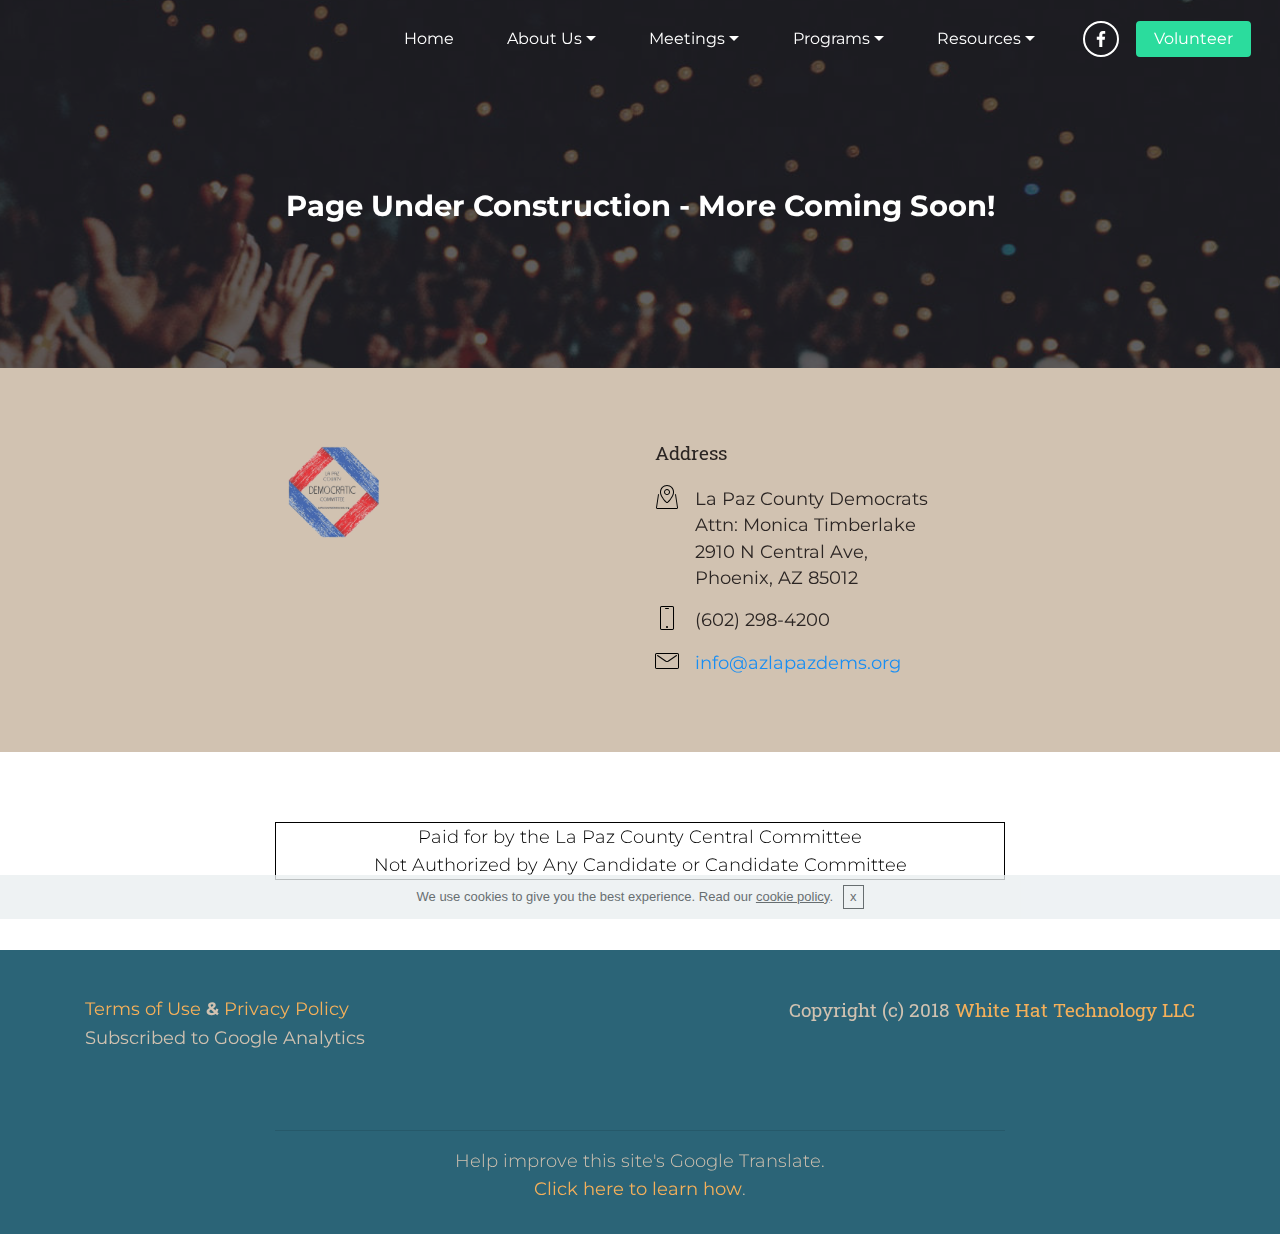
==== Blog.html @ 0dcb18c0 "create github pages" ====
<!DOCTYPE html>
<html >
<head>
  <!-- Site made with Mobirise Website Builder v4.8.2, https://mobirise.com -->
  <meta charset="UTF-8">
  <meta http-equiv="X-UA-Compatible" content="IE=edge">
  <meta name="generator" content="Mobirise v4.8.2, mobirise.com">
  <meta name="viewport" content="width=device-width, initial-scale=1, minimum-scale=1">
  <link rel="shortcut icon" href="assets/images/imageedit-1-6411943744-128x128.png" type="image/x-icon">
  <meta name="description" content="Keep up with Apache County Dems by visiting our blog.  ">
  <title>Blog</title>
  <link rel="stylesheet" href="assets/web/assets/mobirise-icons/mobirise-icons.css">
  <link rel="stylesheet" href="assets/tether/tether.min.css">
  <link rel="stylesheet" href="assets/soundcloud-plugin/style.css">
  <link rel="stylesheet" href="assets/bootstrap/css/bootstrap.min.css">
  <link rel="stylesheet" href="assets/bootstrap/css/bootstrap-grid.min.css">
  <link rel="stylesheet" href="assets/bootstrap/css/bootstrap-reboot.min.css">
  <link rel="stylesheet" href="assets/dropdown/css/style.css">
  <link rel="stylesheet" href="assets/socicon/css/styles.css">
  <link rel="stylesheet" href="assets/theme/css/style.css">
  <link rel="stylesheet" href="assets/mobirise/css/mbr-additional.css" type="text/css">
  
  
  
</head>
<body>

<!-- Google Analytics -->
<!-- Global site tag (gtag.js) - Google Analytics -->
<script async src="https://www.googletagmanager.com/gtag/js?id=UA-115016310-13"></script>
<script>
  window.dataLayer = window.dataLayer || [];
  function gtag(){dataLayer.push(arguments);}
  gtag('js', new Date());

  gtag('config', 'UA-115016310-13');
</script>
<!-- /Google Analytics -->


  <section class="menu cid-r0s4WkgaTF" once="menu" id="menu2-56">

    
    

    <nav class="navbar navbar-dropdown navbar-fixed-top navbar-expand-lg">
        <div class="navbar-brand">
            
            
        </div>
        <button class="navbar-toggler" type="button" data-toggle="collapse" data-target="#navbarSupportedContent" aria-controls="navbarNavAltMarkup" aria-expanded="false" aria-label="Toggle navigation">
            <div class="hamburger">
                <span></span>
                <span></span>
                <span></span>
                <span></span>
            </div>
        </button>
      <div class="collapse navbar-collapse" id="navbarSupportedContent">
            <ul class="navbar-nav nav-dropdown navbar-nav-top-padding" data-app-modern-menu="true"><li class="nav-item">
                    <a class="nav-link link text-white display-4" href="index.html">
                        Home
                    </a>
                </li>
                <li class="nav-item dropdown">
                    <a class="nav-link link dropdown-toggle text-white display-4" href="https://mobirise.com" data-toggle="dropdown-submenu" aria-expanded="false">
                        About Us
                    </a><div class="dropdown-menu"><a class="dropdown-item text-white display-4" href="Mission.html" aria-expanded="false">Mission</a><a class="dropdown-item text-white display-4" href="CountyExecutiveBoard.html" aria-expanded="false">La Paz County Executive Board</a><a class="dropdown-item text-white display-4" href="SCCDPBylaws.html">La Paz  County Bylaws</a></div>
                </li><li class="nav-item dropdown"><a class="nav-link link dropdown-toggle text-white display-4" href="https://mobirise.com" data-toggle="dropdown-submenu" aria-expanded="false">
                        Meetings</a><div class="dropdown-menu"><a class="text-white dropdown-item display-4" href="DemocraticClubs.html" aria-expanded="false">La Paz County Dem Clubs</a><a class="dropdown-item text-white display-4" href="http://www.azdem.org/state-committee" target="_blank">ADP Statecommittee Meetings</a></div></li><li class="nav-item dropdown"><a class="nav-link link text-white dropdown-toggle display-4" href="https://mobirise.com" aria-expanded="false" data-toggle="dropdown-submenu">
                        Programs</a><div class="dropdown-menu"><a class="text-white dropdown-item display-4" href="http://adpacademy.azblueleader.com" aria-expanded="false" target="_blank">ADP Academy</a><a class="text-white dropdown-item display-4" href="CopperStateLeadersCoucil.html" aria-expanded="false">Copper State Leadership Council</a></div></li><li class="nav-item dropdown"><a class="nav-link link text-white dropdown-toggle display-4" href="http://www.azdem.org/candidates-elected-officials-0" aria-expanded="false" target="_blank" data-toggle="dropdown-submenu">Resources</a><div class="dropdown-menu"><a class="text-white dropdown-item display-4" href="https://www.azcleanelections.gov/en/arizona-elections/upcoming" aria-expanded="false" target="_blank">Candidates and Elections</a><a class="text-white dropdown-item display-4" href="https://servicearizona.com/voterRegistration?popularclick" aria-expanded="false" target="_blank">Register to Vote</a></div></li></ul>
            <div class="icons-menu">
              <div class="soc-item">
                <a href="https://www.facebook.com/LaPazCountyDemocrats/" target="_blank">
                  <span class="mbr-iconfont socicon-facebook socicon"></span>
                </a>
              </div>
              
              
              
              
              
            </div>
            <div class="navbar-buttons mbr-section-btn"><a class="btn btn-sm btn-secondary display-4" href="http://www.azdem.org/volunteer" target="_blank">
                    Volunteer</a><div id="google_translate_element"></div><script type="text/javascript">
function googleTranslateElementInit() {
  new google.translate.TranslateElement({pageLanguage: 'en', layout: google.translate.TranslateElement.InlineLayout.SIMPLE, autoDisplay: false}, 'google_translate_element');
}
</script><script type="text/javascript" src="//translate.google.com/translate_a/element.js?cb=googleTranslateElementInit"></script></div>
      </div>     
    </nav>
</section>

<section class="info1 cid-r0s4Wju3Ez mbr-parallax-background" id="info1-54">

    

    <div class="mbr-overlay" style="opacity: 0.7;">
    </div>

    <div class="container align-left">
        <div class="row justify-content-center">
            <div class="media-container-column col-md-10">
                <h1 class="mbr-section-title align-center pb-3 mbr-fonts-style display-2"><strong><br></strong><br><strong>Page Under Construction - More Coming Soon!</strong></h1>
                
                
            </div>
        </div>
    </div>
    
</section>

<section class="footer1 cid-r0s4WkNTU5" id="footer1-57">

    

    

    <div class="container">
        <div class="media-container-row content text-white">
            <div class="col-12 col-lg-4 col-md-6">
                <div class="media-wrap">
                    <a href="index.html">
                        <img src="assets/images/imageedit-1-6411943744-256x256.png" alt="Mobirise" title="">
                    </a>
                </div>
                
            </div>
            <div class="col-12 col-lg-3 mbr-fonts-style mbr-black col-lg-4 col-md-6">
                <h5 class="pb-3 column-title display-5">
                    Address
                </h5>
                <div class="contact-list display-7">
                    
                    
                <div class="list-item">
                        <span class="mbr-iconfont mbri-map-pin" style="color: rgb(0, 0, 0);"></span>
                        <p>La Paz County Democrats<br>Attn: Monica Timberlake<br>2910 N Central Ave, <br>Phoenix, AZ 85012<br></p>
                    </div><div class="list-item">
                        <span class="mbr-iconfont mbri-mobile" style="color: rgb(0, 0, 0);"></span>
                        <p>(602) 298-4200<br></p>
                    </div><div class="list-item">
                        <span class="mbr-iconfont mbri-letter" style="color: rgb(0, 0, 0);"></span>
                        <p><a href="mailto:info@azgreeleecountydems.org" class="text-info">info@azlapazdems.org</a></p>
                    </div></div>
            </div>
    
            
            
        </div>

        
    </div>
</section>

<section class="mbr-section content1 cid-r0Abyle0k6" id="content1-5p">
    
     

    <div class="container">
        <div class="row justify-content-center">
            <div class="col-lg-8 col-md-10">
                <p class="mbr-text mbr-fonts-style mbr-light display-7">Paid for by the La Paz County Central Committee 
<br>Not Authorized by Any Candidate or Candidate Committee</p>
            </div>
        </div>
    </div>
</section>

<section class="cid-r0s4WlFk1m" id="footer4-58">

    

    

    <div class="container">
        <div class="row">
            <div class="col-md-12 text1 col-lg-6">
                <p class="mbr-text mbr-bold links mbr-fonts-style align-left display-7"><a href="TermsofUse.html">Terms of Use</a> &amp; <a href="PrivacyPolicy.html">Privacy Policy</a>
<br><span style="font-weight: normal;">Subscribed to Google Analytics</span><br></p>
            </div>
            <div class="col-md-12 copyright align-right text2 col-lg-6">
                <p class="mbr-text mbr-bold mbr-fonts-style display-5"><span style="font-weight: normal;">
                    Copyright (c) 2018</span> <a href="http://www.whitehattechnology.com">White Hat Technology LLC</a>
                </p>
            </div>
            <div class="col-lg-4 col-md-12">
                
            </div>    
        </div>
    </div>
</section>

<section class="mbr-section content1 cid-r2TFv9oWRv" id="content1-74">
    
     

    <div class="container">
        <div class="row justify-content-center">
            <div class="col-lg-8 col-md-10">
               <hr> <p class="mbr-text mbr-fonts-style mbr-light display-7">Help improve this site's Google Translate. 
<br><a href="https://translate.google.com/community" target="_blank">Click here to learn how</a>.</p>
            </div>
        </div>
    </div>
</section>


  <script src="assets/web/assets/jquery/jquery.min.js"></script>
  <script src="assets/popper/popper.min.js"></script>
  <script src="assets/tether/tether.min.js"></script>
  <script src="assets/bootstrap/js/bootstrap.min.js"></script>
  <script src="assets/smoothscroll/smooth-scroll.js"></script>
  <script src="assets/cookies-alert-plugin/cookies-alert-core.js"></script>
  <script src="assets/cookies-alert-plugin/cookies-alert-script.js"></script>
  <script src="assets/parallax/jarallax.min.js"></script>
  <script src="assets/dropdown/js/script.min.js"></script>
  <script src="assets/touch-swipe/jquery.touch-swipe.min.js"></script>
  <script src="assets/theme/js/script.js"></script>
  
  
<input name="cookieData" type="hidden" data-cookie-text="We use cookies to give you the best experience. Read our <a href='privacy.html'>cookie policy</a>.">
  </body>
</html>
---- assets/web/assets/mobirise-icons/mobirise-icons.css ----
@font-face {
  font-family: 'MobiriseIcons';
  src:  url('mobirise-icons.eot?spat4u');
  src:  url('mobirise-icons.eot?spat4u#iefix') format('embedded-opentype'),
    url('mobirise-icons.ttf?spat4u') format('truetype'),
    url('mobirise-icons.woff?spat4u') format('woff'),
    url('mobirise-icons.svg?spat4u#MobiriseIcons') format('svg');
  font-weight: normal;
  font-style: normal;
}

[class^="mbri-"], [class*=" mbri-"] {
  /* use !important to prevent issues with browser extensions that change fonts */
  font-family: MobiriseIcons !important;
  speak: none;
  font-style: normal;
  font-weight: normal;
  font-variant: normal;
  text-transform: none;
  line-height: 1;

  /* Better Font Rendering =========== */
  -webkit-font-smoothing: antialiased;
  -moz-osx-font-smoothing: grayscale;
}

.mbri-add-submenu:before {
  content: "\e900";
}
.mbri-alert:before {
  content: "\e901";
}
.mbri-align-center:before {
  content: "\e902";
}
.mbri-align-justify:before {
  content: "\e903";
}
.mbri-align-left:before {
  content: "\e904";
}
.mbri-align-right:before {
  content: "\e905";
}
.mbri-android:before {
  content: "\e906";
}
.mbri-apple:before {
  content: "\e907";
}
.mbri-arrow-down:before {
  content: "\e908";
}
.mbri-arrow-next:before {
  content: "\e909";
}
.mbri-arrow-prev:before {
  content: "\e90a";
}
.mbri-arrow-up:before {
  content: "\e90b";
}
.mbri-bold:before {
  content: "\e90c";
}
.mbri-bookmark:before {
  content: "\e90d";
}
.mbri-bootstrap:before {
  content: "\e90e";
}
.mbri-briefcase:before {
  content: "\e90f";
}
.mbri-browse:before {
  content: "\e910";
}
.mbri-bulleted-list:before {
  content: "\e911";
}
.mbri-calendar:before {
  content: "\e912";
}
.mbri-camera:before {
  content: "\e913";
}
.mbri-cart-add:before {
  content: "\e914";
}
.mbri-cart-full:before {
  content: "\e915";
}
.mbri-cash:before {
  content: "\e916";
}
.mbri-change-style:before {
  content: "\e917";
}
.mbri-chat:before {
  content: "\e918";
}
.mbri-clock:before {
  content: "\e919";
}
.mbri-close:before {
  content: "\e91a";
}
.mbri-cloud:before {
  content: "\e91b";
}
.mbri-code:before {
  content: "\e91c";
}
.mbri-contact-form:before {
  content: "\e91d";
}
.mbri-credit-card:before {
  content: "\e91e";
}
.mbri-cursor-click:before {
  content: "\e91f";
}
.mbri-cust-feedback:before {
  content: "\e920";
}
.mbri-database:before {
  content: "\e921";
}
.mbri-delivery:before {
  content: "\e922";
}
.mbri-desktop:before {
  content: "\e923";
}
.mbri-devices:before {
  content: "\e924";
}
.mbri-down:before {
  content: "\e925";
}
.mbri-download:before {
  content: "\e989";
}
.mbri-drag-n-drop:before {
  content: "\e927";
}
.mbri-drag-n-drop2:before {
  content: "\e928";
}
.mbri-edit:before {
  content: "\e929";
}
.mbri-edit2:before {
  content: "\e92a";
}
.mbri-error:before {
  content: "\e92b";
}
.mbri-extension:before {
  content: "\e92c";
}
.mbri-features:before {
  content: "\e92d";
}
.mbri-file:before {
  content: "\e92e";
}
.mbri-flag:before {
  content: "\e92f";
}
.mbri-folder:before {
  content: "\e930";
}
.mbri-gift:before {
  content: "\e931";
}
.mbri-github:before {
  content: "\e932";
}
.mbri-globe:before {
  content: "\e933";
}
.mbri-globe-2:before {
  content: "\e934";
}
.mbri-growing-chart:before {
  content: "\e935";
}
.mbri-hearth:before {
  content: "\e936";
}
.mbri-help:before {
  content: "\e937";
}
.mbri-home:before {
  content: "\e938";
}
.mbri-hot-cup:before {
  content: "\e939";
}
.mbri-idea:before {
  content: "\e93a";
}
.mbri-image-gallery:before {
  content: "\e93b";
}
.mbri-image-slider:before {
  content: "\e93c";
}
.mbri-info:before {
  content: "\e93d";
}
.mbri-italic:before {
  content: "\e93e";
}
.mbri-key:before {
  content: "\e93f";
}
.mbri-laptop:before {
  content: "\e940";
}
.mbri-layers:before {
  content: "\e941";
}
.mbri-left-right:before {
  content: "\e942";
}
.mbri-left:before {
  content: "\e943";
}
.mbri-letter:before {
  content: "\e944";
}
.mbri-like:before {
  content: "\e945";
}
.mbri-link:before {
  content: "\e946";
}
.mbri-lock:before {
  content: "\e947";
}
.mbri-login:before {
  content: "\e948";
}
.mbri-logout:before {
  content: "\e949";
}
.mbri-magic-stick:before {
  content: "\e94a";
}
.mbri-map-pin:before {
  content: "\e94b";
}
.mbri-menu:before {
  content: "\e94c";
}
.mbri-mobile:before {
  content: "\e94d";
}
.mbri-mobile2:before {
  content: "\e94e";
}
.mbri-mobirise:before {
  content: "\e94f";
}
.mbri-more-horizontal:before {
  content: "\e950";
}
.mbri-more-vertical:before {
  content: "\e951";
}
.mbri-music:before {
  content: "\e952";
}
.mbri-new-file:before {
  content: "\e953";
}
.mbri-numbered-list:before {
  content: "\e954";
}
.mbri-opened-folder:before {
  content: "\e955";
}
.mbri-pages:before {
  content: "\e956";
}
.mbri-paper-plane:before {
  content: "\e957";
}
.mbri-paperclip:before {
  content: "\e958";
}
.mbri-photo:before {
  content: "\e959";
}
.mbri-photos:before {
  content: "\e95a";
}
.mbri-pin:before {
  content: "\e95b";
}
.mbri-play:before {
  content: "\e95c";
}
.mbri-plus:before {
  content: "\e95d";
}
.mbri-preview:before {
  content: "\e95e";
}
.mbri-print:before {
  content: "\e95f";
}
.mbri-protect:before {
  content: "\e960";
}
.mbri-question:before {
  content: "\e961";
}
.mbri-quote-left:before {
  content: "\e962";
}
.mbri-quote-right:before {
  content: "\e963";
}
.mbri-refresh:before {
  content: "\e964";
}
.mbri-responsive:before {
  content: "\e965";
}
.mbri-right:before {
  content: "\e966";
}
.mbri-rocket:before {
  content: "\e967";
}
.mbri-sad-face:before {
  content: "\e968";
}
.mbri-sale:before {
  content: "\e969";
}
.mbri-save:before {
  content: "\e96a";
}
.mbri-search:before {
  content: "\e96b";
}
.mbri-setting:before {
  content: "\e96c";
}
.mbri-setting2:before {
  content: "\e96d";
}
.mbri-setting3:before {
  content: "\e96e";
}
.mbri-share:before {
  content: "\e96f";
}
.mbri-shopping-bag:before {
  content: "\e970";
}
.mbri-shopping-basket:before {
  content: "\e971";
}
.mbri-shopping-cart:before {
  content: "\e972";
}
.mbri-sites:before {
  content: "\e973";
}
.mbri-smile-face:before {
  content: "\e974";
}
.mbri-speed:before {
  content: "\e975";
}
.mbri-star:before {
  content: "\e976";
}
.mbri-success:before {
  content: "\e977";
}
.mbri-sun:before {
  content: "\e978";
}
.mbri-sun2:before {
  content: "\e979";
}
.mbri-tablet:before {
  content: "\e97a";
}
.mbri-tablet-vertical:before {
  content: "\e97b";
}
.mbri-target:before {
  content: "\e97c";
}
.mbri-timer:before {
  content: "\e97d";
}
.mbri-to-ftp:before {
  content: "\e97e";
}
.mbri-to-local-drive:before {
  content: "\e97f";
}
.mbri-touch-swipe:before {
  content: "\e980";
}
.mbri-touch:before {
  content: "\e981";
}
.mbri-trash:before {
  content: "\e982";
}
.mbri-underline:before {
  content: "\e983";
}
.mbri-unlink:before {
  content: "\e984";
}
.mbri-unlock:before {
  content: "\e985";
}
.mbri-up-down:before {
  content: "\e986";
}
.mbri-up:before {
  content: "\e987";
}
.mbri-update:before {
  content: "\e988";
}
.mbri-upload:before {
 content: "\e926"; 
}
.mbri-user:before {
  content: "\e98a";
}
.mbri-user2:before {
  content: "\e98b";
}
.mbri-users:before {
  content: "\e98c";
}
.mbri-video:before {
  content: "\e98d";
}
.mbri-video-play:before {
  content: "\e98e";
}
.mbri-watch:before {
  content: "\e98f";
}
.mbri-website-theme:before {
  content: "\e990";
}
.mbri-wifi:before {
  content: "\e991";
}
.mbri-windows:before {
  content: "\e992";
}
.mbri-zoom-out:before {
  content: "\e993";
}
.mbri-redo:before {
  content: "\e994";
}
.mbri-undo:before {
  content: "\e995";
}
---- assets/soundcloud-plugin/style.css ----
.addons-container {
  position: relative;
  margin-left: auto;
  margin-right: auto;
  padding-right: 15px;
  padding-left: 15px; }
  @media (min-width: 576px) {
    .addons-container {
      padding-right: 15px;
      padding-left: 15px; } }
  @media (min-width: 768px) {
    .addons-container {
      padding-right: 15px;
      padding-left: 15px; } }
  @media (min-width: 992px) {
    .addons-container {
      padding-right: 15px;
      padding-left: 15px; } }
  @media (min-width: 1200px) {
    .addons-container {
      padding-right: 15px;
      padding-left: 15px; } }
  @media (min-width: 576px) {
    .addons-container {
      width: 540px;
      max-width: 100%; } }
  @media (min-width: 768px) {
    .addons-container {
      width: 720px;
      max-width: 100%; } }
  @media (min-width: 992px) {
    .addons-container {
      width: 960px;
      max-width: 100%; } }
  @media (min-width: 1200px) {
    .addons-container {
      width: 1140px;
      max-width: 100%; } }

.addons-container-inner{
    position: relative;
    width: 100%;
    min-height: 1px;
    padding-right: 15px;
    padding-left: 15px;
}
@media (min-width: 567px) {
    .addons-container-inner{
        -ms-flex: 0 0 66.666667%;
        flex: 0 0 66.666667%;
        max-width: 66.666667%;
    }
}
.addons-row{
    display: flex;
    justify-content:center;
}
---- assets/dropdown/css/style.css ----
.navbar-dropdown {
  left: 0;
  padding: 0;
  position: absolute;
  right: 0;
  top: 0;
  transition: all 0.45s ease;
  z-index: 1030;
  background: #282828; }
  .navbar-dropdown .navbar-logo {
    margin-right: 0.8rem;
    transition: margin 0.3s ease-in-out;
    vertical-align: middle; }
    .navbar-dropdown .navbar-logo img {
      height: 3.125rem;
      transition: all 0.3s ease-in-out; }
    .navbar-dropdown .navbar-logo.mbr-iconfont {
      font-size: 3.125rem;
      line-height: 3.125rem; }
  .navbar-dropdown .navbar-caption {
    font-weight: 700;
    white-space: normal;
    vertical-align: -4px;
    line-height: 3.125rem !important; }
    .navbar-dropdown .navbar-caption, .navbar-dropdown .navbar-caption:hover {
      color: inherit;
      text-decoration: none; }
  .navbar-dropdown .mbr-iconfont + .navbar-caption {
    vertical-align: -1px; }
  .navbar-dropdown.navbar-fixed-top {
    position: fixed; }
  .navbar-dropdown .navbar-brand span {
    vertical-align: -4px; }
  .navbar-dropdown.bg-color.transparent {
    background: none; }
  .navbar-dropdown.navbar-short .navbar-brand {
    padding: 0.625rem 0; }
    .navbar-dropdown.navbar-short .navbar-brand span {
      vertical-align: -1px; }
  .navbar-dropdown.navbar-short .navbar-caption {
    line-height: 2.375rem !important;
    vertical-align: -2px; }
  .navbar-dropdown.navbar-short .navbar-logo {
    margin-right: 0.5rem; }
    .navbar-dropdown.navbar-short .navbar-logo img {
      height: 2.375rem; }
    .navbar-dropdown.navbar-short .navbar-logo.mbr-iconfont {
      font-size: 2.375rem;
      line-height: 2.375rem; }
  .navbar-dropdown.navbar-short .mbr-table-cell {
    height: 3.625rem; }
  .navbar-dropdown .navbar-close {
    left: 0.6875rem;
    position: fixed;
    top: 0.75rem;
    z-index: 1000; }
  .navbar-dropdown .hamburger-icon {
    content: "";
    display: inline-block;
    vertical-align: middle;
    width: 16px;
    -webkit-box-shadow: 0 -6px 0 1px #282828,0 0 0 1px #282828,0 6px 0 1px #282828;
    -moz-box-shadow: 0 -6px 0 1px #282828,0 0 0 1px #282828,0 6px 0 1px #282828;
    box-shadow: 0 -6px 0 1px #282828,0 0 0 1px #282828,0 6px 0 1px #282828; }

.dropdown-menu .dropdown-toggle[data-toggle="dropdown-submenu"]::after {
  border-bottom: 0.35em solid transparent;
  border-left: 0.35em solid;
  border-right: 0;
  border-top: 0.35em solid transparent;
  margin-left: 0.3rem; }

.dropdown-menu .dropdown-item:focus {
  outline: 0; }

.nav-dropdown {
  font-size: 0.75rem;
  font-weight: 500;
  height: auto !important; }
  .nav-dropdown .nav-btn {
    padding-left: 1rem; }
  .nav-dropdown .link {
    margin: .667em 1.667em;
    font-weight: 500;
    padding: 0;
    transition: color .2s ease-in-out; }
    .nav-dropdown .link.dropdown-toggle {
      margin-right: 2.583em; }
      .nav-dropdown .link.dropdown-toggle::after {
        margin-left: .25rem;
        border-top: 0.35em solid;
        border-right: 0.35em solid transparent;
        border-left: 0.35em solid transparent;
        border-bottom: 0; }
      .nav-dropdown .link.dropdown-toggle[aria-expanded="true"] {
        margin: 0;
        padding: 0.667em 3.263em  0.667em 1.667em; }
  .nav-dropdown .link::after,
  .nav-dropdown .dropdown-item::after {
    color: inherit; }
  .nav-dropdown .btn {
    font-size: 0.75rem;
    font-weight: 700;
    letter-spacing: 0;
    margin-bottom: 0;
    padding-left: 1.25rem;
    padding-right: 1.25rem; }
  .nav-dropdown .dropdown-menu {
    border-radius: 0;
    border: 0;
    left: 0;
    margin: 0;
    padding-bottom: 1.25rem;
    padding-top: 1.25rem;
    position: relative; }
  .nav-dropdown .dropdown-submenu {
    margin-left: 0.125rem;
    top: 0; }
  .nav-dropdown .dropdown-item {
    font-weight: 500;
    line-height: 2;
    padding: 0.3846em 4.615em 0.3846em 1.5385em;
    position: relative;
    transition: color .2s ease-in-out, background-color .2s ease-in-out; }
    .nav-dropdown .dropdown-item::after {
      margin-top: -0.3077em;
      position: absolute;
      right: 1.1538em;
      top: 50%; }
    .nav-dropdown .dropdown-item:focus, .nav-dropdown .dropdown-item:hover {
      background: none; }

@media (max-width: 767px) {
  .nav-dropdown.navbar-toggleable-sm {
    bottom: 0;
    display: none;
    left: 0;
    overflow-x: hidden;
    position: fixed;
    top: 0;
    transform: translateX(-100%);
    -ms-transform: translateX(-100%);
    -webkit-transform: translateX(-100%);
    width: 18.75rem;
    z-index: 999; } }
.nav-dropdown.navbar-toggleable-xl {
  bottom: 0;
  display: none;
  left: 0;
  overflow-x: hidden;
  position: fixed;
  top: 0;
  transform: translateX(-100%);
  -ms-transform: translateX(-100%);
  -webkit-transform: translateX(-100%);
  width: 18.75rem;
  z-index: 999; }

.nav-dropdown-sm {
  display: block !important;
  overflow-x: hidden;
  overflow: auto;
  padding-top: 3.875rem; }
  .nav-dropdown-sm::after {
    content: "";
    display: block;
    height: 3rem;
    width: 100%; }
  .nav-dropdown-sm.collapse.in ~ .navbar-close {
    display: block !important; }
  .nav-dropdown-sm.collapsing, .nav-dropdown-sm.collapse.in {
    transform: translateX(0);
    -ms-transform: translateX(0);
    -webkit-transform: translateX(0);
    transition: all 0.25s ease-out;
    -webkit-transition: all 0.25s ease-out;
    background: #282828; }
  .nav-dropdown-sm.collapsing[aria-expanded="false"] {
    transform: translateX(-100%);
    -ms-transform: translateX(-100%);
    -webkit-transform: translateX(-100%); }
  .nav-dropdown-sm .nav-item {
    display: block;
    margin-left: 0 !important;
    padding-left: 0; }
  .nav-dropdown-sm .link,
  .nav-dropdown-sm .dropdown-item {
    border-top: 1px dotted rgba(255, 255, 255, 0.1);
    font-size: 0.8125rem;
    line-height: 1.6;
    margin: 0 !important;
    padding: 0.875rem 2.4rem 0.875rem 1.5625rem !important;
    position: relative;
    white-space: normal; }
    .nav-dropdown-sm .link:focus, .nav-dropdown-sm .link:hover,
    .nav-dropdown-sm .dropdown-item:focus,
    .nav-dropdown-sm .dropdown-item:hover {
      background: rgba(0, 0, 0, 0.2) !important;
      color: #c0a375; }
  .nav-dropdown-sm .nav-btn {
    position: relative;
    padding: 1.5625rem 1.5625rem 0 1.5625rem; }
    .nav-dropdown-sm .nav-btn::before {
      border-top: 1px dotted rgba(255, 255, 255, 0.1);
      content: "";
      left: 0;
      position: absolute;
      top: 0;
      width: 100%; }
    .nav-dropdown-sm .nav-btn + .nav-btn {
      padding-top: 0.625rem; }
      .nav-dropdown-sm .nav-btn + .nav-btn::before {
        display: none; }
  .nav-dropdown-sm .btn {
    padding: 0.625rem 0; }
  .nav-dropdown-sm .dropdown-toggle[data-toggle="dropdown-submenu"]::after {
    margin-left: .25rem;
    border-top: 0.35em solid;
    border-right: 0.35em solid transparent;
    border-left: 0.35em solid transparent;
    border-bottom: 0; }
  .nav-dropdown-sm .dropdown-toggle[data-toggle="dropdown-submenu"][aria-expanded="true"]::after {
    border-top: 0;
    border-right: 0.35em solid transparent;
    border-left: 0.35em solid transparent;
    border-bottom: 0.35em solid; }
  .nav-dropdown-sm .dropdown-menu {
    margin: 0;
    padding: 0;
    position: relative;
    top: 0;
    left: 0;
    width: 100%;
    border: 0;
    float: none;
    border-radius: 0;
    background: none; }
  .nav-dropdown-sm .dropdown-submenu {
    left: 100%;
    margin-left: 0.125rem;
    margin-top: -1.25rem;
    top: 0; }

.navbar-toggleable-sm .nav-dropdown .dropdown-menu {
  position: absolute; }

.navbar-toggleable-sm .nav-dropdown .dropdown-submenu {
  left: 100%;
  margin-left: 0.125rem;
  margin-top: -1.25rem;
  top: 0; }

.navbar-toggleable-sm.opened .nav-dropdown .dropdown-menu {
  position: relative; }

.navbar-toggleable-sm.opened .nav-dropdown .dropdown-submenu {
  left: 0;
  margin-left: 00rem;
  margin-top: 0rem;
  top: 0; }

.is-builder .nav-dropdown.collapsing {
  transition: none !important; }

/*# sourceMappingURL=style.css.map */
---- assets/socicon/css/styles.css ----
@charset "UTF-8";

@font-face {
  font-family: "socicon";
  src:url("../fonts/socicon.eot");
  src:url("../fonts/socicon.eot?#iefix") format("embedded-opentype"),
    url("../fonts/socicon.woff") format("woff"),
    url("../fonts/socicon.ttf") format("truetype"),
    url("../fonts/socicon.svg#socicon") format("svg");
  font-weight: normal;
  font-style: normal;

}

[data-icon]:before {
  font-family: "socicon" !important;
  content: attr(data-icon);
  font-style: normal !important;
  font-weight: normal !important;
  font-variant: normal !important;
  text-transform: none !important;
  speak: none;
  line-height: 1;
  -webkit-font-smoothing: antialiased;
  -moz-osx-font-smoothing: grayscale;
}

[class^="socicon-"]:before,
[class*=" socicon-"]:before {
  font-family: "socicon" !important;
  font-style: normal !important;
  font-weight: normal !important;
  font-variant: normal !important;
  text-transform: none !important;
  speak: none;
  line-height: 1;
  -webkit-font-smoothing: antialiased;
  -moz-osx-font-smoothing: grayscale;
}

.socicon-modelmayhem:before {
  content: "\e000";
}
.socicon-mixcloud:before {
  content: "\e001";
}
.socicon-drupal:before {
  content: "\e002";
}
.socicon-swarm:before {
  content: "\e003";
}
.socicon-istock:before {
  content: "\e004";
}
.socicon-yammer:before {
  content: "\e005";
}
.socicon-ello:before {
  content: "\e006";
}
.socicon-stackoverflow:before {
  content: "\e007";
}
.socicon-persona:before {
  content: "\e008";
}
.socicon-triplej:before {
  content: "\e009";
}
.socicon-houzz:before {
  content: "\e00a";
}
.socicon-rss:before {
  content: "\e00b";
}
.socicon-paypal:before {
  content: "\e00c";
}
.socicon-odnoklassniki:before {
  content: "\e00d";
}
.socicon-airbnb:before {
  content: "\e00e";
}
.socicon-periscope:before {
  content: "\e00f";
}
.socicon-outlook:before {
  content: "\e010";
}
.socicon-coderwall:before {
  content: "\e011";
}
.socicon-tripadvisor:before {
  content: "\e012";
}
.socicon-appnet:before {
  content: "\e013";
}
.socicon-goodreads:before {
  content: "\e014";
}
.socicon-tripit:before {
  content: "\e015";
}
.socicon-lanyrd:before {
  content: "\e016";
}
.socicon-slideshare:before {
  content: "\e017";
}
.socicon-buffer:before {
  content: "\e018";
}
.socicon-disqus:before {
  content: "\e019";
}
.socicon-vkontakte:before {
  content: "\e01a";
}
.socicon-whatsapp:before {
  content: "\e01b";
}
.socicon-patreon:before {
  content: "\e01c";
}
.socicon-storehouse:before {
  content: "\e01d";
}
.socicon-pocket:before {
  content: "\e01e";
}
.socicon-mail:before {
  content: "\e01f";
}
.socicon-blogger:before {
  content: "\e020";
}
.socicon-technorati:before {
  content: "\e021";
}
.socicon-reddit:before {
  content: "\e022";
}
.socicon-dribbble:before {
  content: "\e023";
}
.socicon-stumbleupon:before {
  content: "\e024";
}
.socicon-digg:before {
  content: "\e025";
}
.socicon-envato:before {
  content: "\e026";
}
.socicon-behance:before {
  content: "\e027";
}
.socicon-delicious:before {
  content: "\e028";
}
.socicon-deviantart:before {
  content: "\e029";
}
.socicon-forrst:before {
  content: "\e02a";
}
.socicon-play:before {
  content: "\e02b";
}
.socicon-zerply:before {
  content: "\e02c";
}
.socicon-wikipedia:before {
  content: "\e02d";
}
.socicon-apple:before {
  content: "\e02e";
}
.socicon-flattr:before {
  content: "\e02f";
}
.socicon-github:before {
  content: "\e030";
}
.socicon-renren:before {
  content: "\e031";
}
.socicon-friendfeed:before {
  content: "\e032";
}
.socicon-newsvine:before {
  content: "\e033";
}
.socicon-identica:before {
  content: "\e034";
}
.socicon-bebo:before {
  content: "\e035";
}
.socicon-zynga:before {
  content: "\e036";
}
.socicon-steam:before {
  content: "\e037";
}
.socicon-xbox:before {
  content: "\e038";
}
.socicon-windows:before {
  content: "\e039";
}
.socicon-qq:before {
  content: "\e03a";
}
.socicon-douban:before {
  content: "\e03b";
}
.socicon-meetup:before {
  content: "\e03c";
}
.socicon-playstation:before {
  content: "\e03d";
}
.socicon-android:before {
  content: "\e03e";
}
.socicon-snapchat:before {
  content: "\e03f";
}
.socicon-twitter:before {
  content: "\e040";
}
.socicon-facebook:before {
  content: "\e041";
}
.socicon-googleplus:before {
  content: "\e042";
}
.socicon-pinterest:before {
  content: "\e043";
}
.socicon-foursquare:before {
  content: "\e044";
}
.socicon-yahoo:before {
  content: "\e045";
}
.socicon-skype:before {
  content: "\e046";
}
.socicon-yelp:before {
  content: "\e047";
}
.socicon-feedburner:before {
  content: "\e048";
}
.socicon-linkedin:before {
  content: "\e049";
}
.socicon-viadeo:before {
  content: "\e04a";
}
.socicon-xing:before {
  content: "\e04b";
}
.socicon-myspace:before {
  content: "\e04c";
}
.socicon-soundcloud:before {
  content: "\e04d";
}
.socicon-spotify:before {
  content: "\e04e";
}
.socicon-grooveshark:before {
  content: "\e04f";
}
.socicon-lastfm:before {
  content: "\e050";
}
.socicon-youtube:before {
  content: "\e051";
}
.socicon-vimeo:before {
  content: "\e052";
}
.socicon-dailymotion:before {
  content: "\e053";
}
.socicon-vine:before {
  content: "\e054";
}
.socicon-flickr:before {
  content: "\e055";
}
.socicon-500px:before {
  content: "\e056";
}
.socicon-wordpress:before {
  content: "\e058";
}
.socicon-tumblr:before {
  content: "\e059";
}
.socicon-twitch:before {
  content: "\e05a";
}
.socicon-8tracks:before {
  content: "\e05b";
}
.socicon-amazon:before {
  content: "\e05c";
}
.socicon-icq:before {
  content: "\e05d";
}
.socicon-smugmug:before {
  content: "\e05e";
}
.socicon-ravelry:before {
  content: "\e05f";
}
.socicon-weibo:before {
  content: "\e060";
}
.socicon-baidu:before {
  content: "\e061";
}
.socicon-angellist:before {
  content: "\e062";
}
.socicon-ebay:before {
  content: "\e063";
}
.socicon-imdb:before {
  content: "\e064";
}
.socicon-stayfriends:before {
  content: "\e065";
}
.socicon-residentadvisor:before {
  content: "\e066";
}
.socicon-google:before {
  content: "\e067";
}
.socicon-yandex:before {
  content: "\e068";
}
.socicon-sharethis:before {
  content: "\e069";
}
.socicon-bandcamp:before {
  content: "\e06a";
}
.socicon-itunes:before {
  content: "\e06b";
}
.socicon-deezer:before {
  content: "\e06c";
}
.socicon-telegram:before {
  content: "\e06e";
}
.socicon-openid:before {
  content: "\e06f";
}
.socicon-amplement:before {
  content: "\e070";
}
.socicon-viber:before {
  content: "\e071";
}
.socicon-zomato:before {
  content: "\e072";
}
.socicon-draugiem:before {
  content: "\e074";
}
.socicon-endomodo:before {
  content: "\e075";
}
.socicon-filmweb:before {
  content: "\e076";
}
.socicon-stackexchange:before {
  content: "\e077";
}
.socicon-wykop:before {
  content: "\e078";
}
.socicon-teamspeak:before {
  content: "\e079";
}
.socicon-teamviewer:before {
  content: "\e07a";
}
.socicon-ventrilo:before {
  content: "\e07b";
}
.socicon-younow:before {
  content: "\e07c";
}
.socicon-raidcall:before {
  content: "\e07d";
}
.socicon-mumble:before {
  content: "\e07e";
}
.socicon-medium:before {
  content: "\e06d";
}
.socicon-bebee:before {
  content: "\e07f";
}
.socicon-hitbox:before {
  content: "\e080";
}
.socicon-reverbnation:before {
  content: "\e081";
}
.socicon-formulr:before {
  content: "\e082";
}
.socicon-instagram:before {
  content: "\e057";
}
.socicon-battlenet:before {
  content: "\e083";
}
.socicon-chrome:before {
  content: "\e084";
}
.socicon-discord:before {
  content: "\e086";
}
.socicon-issuu:before {
  content: "\e087";
}
.socicon-macos:before {
  content: "\e088";
}
.socicon-firefox:before {
  content: "\e089";
}
.socicon-opera:before {
  content: "\e08d";
}
.socicon-keybase:before {
  content: "\e090";
}
.socicon-alliance:before {
  content: "\e091";
}
.socicon-livejournal:before {
  content: "\e092";
}
.socicon-googlephotos:before {
  content: "\e093";
}
.socicon-horde:before {
  content: "\e094";
}
.socicon-etsy:before {
  content: "\e095";
}
.socicon-zapier:before {
  content: "\e096";
}
.socicon-google-scholar:before {
  content: "\e097";
}
.socicon-researchgate:before {
  content: "\e098";
}
.socicon-wechat:before {
  content: "\e099";
}
.socicon-strava:before {
  content: "\e09a";
}
.socicon-line:before {
  content: "\e09b";
}
.socicon-lyft:before {
  content: "\e09c";
}
.socicon-uber:before {
  content: "\e09d";
}
.socicon-songkick:before {
  content: "\e09e";
}
.socicon-viewbug:before {
  content: "\e09f";
}
.socicon-googlegroups:before {
  content: "\e0a0";
}
.socicon-quora:before {
  content: "\e073";
}
.socicon-diablo:before {
  content: "\e085";
}
.socicon-blizzard:before {
  content: "\e0a1";
}
.socicon-hearthstone:before {
  content: "\e08b";
}
.socicon-heroes:before {
  content: "\e08a";
}
.socicon-overwatch:before {
  content: "\e08c";
}
.socicon-warcraft:before {
  content: "\e08e";
}
.socicon-starcraft:before {
  content: "\e08f";
}
.socicon-beam:before {
  content: "\e0a2";
}
.socicon-curse:before {
  content: "\e0a3";
}
.socicon-player:before {
  content: "\e0a4";
}
.socicon-streamjar:before {
  content: "\e0a5";
}
.socicon-nintendo:before {
  content: "\e0a6";
}
.socicon-hellocoton:before {
  content: "\e0a7";
}
---- assets/theme/css/style.css ----
.engine {
	position: absolute;
	text-indent: -2400px;
	text-align: center;
	padding: 0;
	top: 0;
	left: -2400px;
}/*!
 * Mobirise v4 theme (https://mobirise.com/)
 * Copyright 2017 Mobirise
 */
div, span, h1, h2, h3, h4, h5, h6, p, blockquote, a, ol, ul, li,
figcaption, textarea, input, .display-1, .display-2 {
  font: inherit; }

section {
  background-color: #eeeeee; }

section,
.container,
.container-fluid {
  position: relative;
  word-wrap: break-word; }

a.mbr-iconfont:hover {
  text-decoration: none; }

.article .lead p, .article .lead ul, .article .lead ol, .article .lead pre, .article .lead blockquote {
  margin-bottom: 0; }

a {
  font-style: normal;
  font-weight: 400;
  cursor: pointer; }
  a, a:hover {
    text-decoration: none; }

figure {
  margin-bottom: 0; }

body {
  color: #232323; }

h1, h2, h3, h4, h5, h6,
.h1, .h2, .h3, .h4, .h5, .h6,
.display-1, .display-2, .display-3, .display-4 {
  line-height: 1;
  word-break: break-word;
  word-wrap: break-word; }

b, strong {
  font-weight: bold; }

blockquote {
  padding: 10px 0 10px 20px;
  position: relative;
  border-left: 2px solid;
  border-color: #ff3366; }

input:-webkit-autofill, input:-webkit-autofill:hover, input:-webkit-autofill:focus, input:-webkit-autofill:active {
  transition-delay: 9999s;
  transition-property: background-color, color; }

textarea[type="hidden"] {
  display: none; }

body {
  position: relative; }

section {
  background-position: 50% 50%;
  background-repeat: no-repeat;
  background-size: cover; }
  section .mbr-background-video,
  section .mbr-background-video-preview {
    position: absolute;
    bottom: 0;
    left: 0;
    right: 0;
    top: 0; }

.hidden {
  visibility: hidden; }

.mbr-z-index20 {
  z-index: 20; }

/*! Base colors */
.mbr-white {
  color: #ffffff; }

.mbr-black {
  color: #000000; }

.mbr-bg-white {
  background-color: #ffffff; }

.mbr-bg-black {
  background-color: #000000; }

/*! Text-aligns */
.align-left {
  text-align: left; }

.align-center {
  text-align: center; }

.align-right {
  text-align: right; }

@media (max-width: 767px) {
  .align-left, .align-center, .align-right, .mbr-section-btn, .mbr-section-title {
    text-align: center; } }
/*! Font-weight  */
.mbr-light {
  font-weight: 300; }

.mbr-regular {
  font-weight: 400; }

.mbr-semibold {
  font-weight: 500; }

.mbr-bold {
  font-weight: 700; }

/*! Media  */
.media-size-item {
  -webkit-flex: 1 1 auto;
  -moz-flex: 1 1 auto;
  -ms-flex: 1 1 auto;
  -o-flex: 1 1 auto;
  flex: 1 1 auto; }

.media-content {
  -webkit-flex-basis: 100%;
  flex-basis: 100%; }

.media-container-row {
  display: -ms-flexbox;
  display: -webkit-flex;
  display: flex;
  -webkit-flex-direction: row;
  -ms-flex-direction: row;
  flex-direction: row;
  -webkit-flex-wrap: wrap;
  -ms-flex-wrap: wrap;
  flex-wrap: wrap;
  -webkit-justify-content: center;
  -ms-flex-pack: center;
  justify-content: center;
  -webkit-align-content: center;
  -ms-flex-line-pack: center;
  align-content: center;
  -webkit-align-items: start;
  -ms-flex-align: start;
  align-items: start; }
  .media-container-row .media-size-item {
    width: 400px; }

.media-container-column {
  display: -ms-flexbox;
  display: -webkit-flex;
  display: flex;
  -webkit-flex-direction: column;
  -ms-flex-direction: column;
  flex-direction: column;
  -webkit-flex-wrap: wrap;
  -ms-flex-wrap: wrap;
  flex-wrap: wrap;
  -webkit-justify-content: center;
  -ms-flex-pack: center;
  justify-content: center;
  -webkit-align-content: center;
  -ms-flex-line-pack: center;
  align-content: center;
  -webkit-align-items: stretch;
  -ms-flex-align: stretch;
  align-items: stretch; }
  .media-container-column > * {
    width: 100%; }

@media (min-width: 992px) {
  .media-container-row {
    -webkit-flex-wrap: nowrap;
    -ms-flex-wrap: nowrap;
    flex-wrap: nowrap; } }
figure {
  overflow: hidden; }

figure[mbr-media-size] {
  transition: width 0.1s; }

.mbr-figure img, .mbr-figure iframe {
  display: block;
  width: 100%; }

.card {
  background-color: transparent;
  border: none; }

.card-img {
  text-align: center;
  flex-shrink: 0; }

.media {
  max-width: 100%;
  margin: 0 auto; }

.mbr-figure {
  -ms-flex-item-align: center;
  -ms-grid-row-align: center;
  -webkit-align-self: center;
  align-self: center; }

.media-container > div {
  max-width: 100%; }

.mbr-figure img, .card-img img {
  width: 100%; }

@media (max-width: 991px) {
  .media-size-item {
    width: auto !important; }

  .media {
    width: auto; }

  .mbr-figure {
    width: 100% !important; } }
/*! Buttons */
.mbr-section-btn {
  margin-left: -.25rem;
  margin-right: -.25rem;
  font-size: 0; }

nav .mbr-section-btn {
  margin-left: 0rem;
  margin-right: 0rem; }

/*! Btn icon margin */
.btn .mbr-iconfont, .btn.btn-sm .mbr-iconfont {
  cursor: pointer;
  margin-right: 0.5rem; }

.btn.btn-md .mbr-iconfont, .btn.btn-md .mbr-iconfont {
  margin-right: 0.8rem; }

.mbr-regular {
  font-weight: 400; }

.mbr-semibold {
  font-weight: 500; }

.mbr-bold {
  font-weight: 700; }

[type="submit"] {
  -webkit-appearance: none; }

/*! Full-screen */
.mbr-fullscreen .mbr-overlay {
  min-height: 100vh; }

.mbr-fullscreen {
  display: flex;
  display: -webkit-flex;
  display: -moz-flex;
  display: -ms-flex;
  display: -o-flex;
  align-items: center;
  -webkit-align-items: center;
  min-height: 100vh;
  padding-top: 3rem;
  padding-bottom: 3rem; }

/*! Map */
.map {
  height: 25rem;
  position: relative; }
  .map iframe {
    width: 100%;
    height: 100%; }

/* Form */
.form-asterisk {
  font-family: initial;
  position: absolute;
  top: -2px;
  font-weight: normal; }

/*! Scroll to top arrow */
.mbr-arrow-up {
  bottom: 25px;
  right: 90px;
  position: fixed;
  text-align: right;
  z-index: 5000;
  color: #ffffff;
  font-size: 32px;
  transform: rotate(180deg);
  -webkit-transform: rotate(180deg); }

.mbr-arrow-up a {
  background: rgba(0, 0, 0, 0.2);
  border-radius: 3px;
  color: #fff;
  display: inline-block;
  height: 60px;
  width: 60px;
  outline-style: none !important;
  position: relative;
  text-decoration: none;
  transition: all .3s ease-in-out;
  cursor: pointer;
  text-align: center; }
  .mbr-arrow-up a:hover {
    background-color: rgba(0, 0, 0, 0.4); }
  .mbr-arrow-up a i {
    line-height: 60px; }

.mbr-arrow-up-icon {
  display: block;
  color: #fff; }

.mbr-arrow-up-icon::before {
  content: "\203a";
  display: inline-block;
  font-family: serif;
  font-size: 32px;
  line-height: 1;
  font-style: normal;
  position: relative;
  top: 6px;
  left: -4px;
  -webkit-transform: rotate(-90deg);
  transform: rotate(-90deg); }

/*! Arrow Down */
.mbr-arrow {
  position: absolute;
  bottom: 45px;
  left: 50%;
  width: 60px;
  height: 60px;
  cursor: pointer;
  background-color: rgba(80, 80, 80, 0.5);
  border-radius: 50%;
  -webkit-transform: translateX(-50%);
  transform: translateX(-50%); }
  .mbr-arrow > a {
    display: inline-block;
    text-decoration: none;
    outline-style: none;
    -webkit-animation: arrowdown 1.7s ease-in-out infinite;
    animation: arrowdown 1.7s ease-in-out infinite; }
    .mbr-arrow > a > i {
      position: absolute;
      top: -2px;
      left: 15px;
      font-size: 2rem; }

@keyframes arrowdown {
  0% {
    transform: translateY(0px);
    -webkit-transform: translateY(0px); }
  50% {
    transform: translateY(-5px);
    -webkit-transform: translateY(-5px); }
  100% {
    transform: translateY(0px);
    -webkit-transform: translateY(0px); } }
@-webkit-keyframes arrowdown {
  0% {
    transform: translateY(0px);
    -webkit-transform: translateY(0px); }
  50% {
    transform: translateY(-5px);
    -webkit-transform: translateY(-5px); }
  100% {
    transform: translateY(0px);
    -webkit-transform: translateY(0px); } }
@media (max-width: 500px) {
  .mbr-arrow-up {
    left: 50%;
    right: auto;
    transform: translateX(-50%) rotate(180deg);
    -webkit-transform: translateX(-50%) rotate(180deg); } }
/*Gradients animation*/
@keyframes gradient-animation {
  from {
    background-position: 0% 100%;
    animation-timing-function: ease-in-out; }
  to {
    background-position: 100% 0%;
    animation-timing-function: ease-in-out; } }
@-webkit-keyframes gradient-animation {
  from {
    background-position: 0% 100%;
    animation-timing-function: ease-in-out; }
  to {
    background-position: 100% 0%;
    animation-timing-function: ease-in-out; } }
.bg-gradient {
  background-size: 200% 200%;
  animation: gradient-animation 5s infinite alternate;
  -webkit-animation: gradient-animation 5s infinite alternate; }

.menu .navbar-brand {
  display: -webkit-flex; }
  .menu .navbar-brand span {
    display: flex;
    display: -webkit-flex; }
  .menu .navbar-brand .navbar-caption-wrap {
    display: -webkit-flex; }
  .menu .navbar-brand .navbar-logo img {
    display: -webkit-flex; }
@media (max-width: 767px) {
  .menu .navbar-collapse {
    max-height: 60vh;
    overflow-y: auto; } }
@media (min-width: 768px) and (max-width: 991px) {
  .menu .navbar-toggleable-sm .navbar-nav {
    display: -webkit-box;
    display: -webkit-flex;
    display: -ms-flexbox; } }
@media (min-width: 992px) {
  .menu .navbar-nav.nav-dropdown {
    display: -webkit-flex; }
  .menu .navbar-toggleable-sm .navbar-collapse {
    display: -webkit-flex !important; } }

/*# sourceMappingURL=style.css.map */
---- assets/mobirise/css/mbr-additional.css ----
@import url(https://fonts.googleapis.com/css?family=Roboto+Slab:100,300,400,700);
@import url(https://fonts.googleapis.com/css?family=Montserrat:300,400,500,600,700);





body {
  font-family: Montserrat;
  font-style: normal;
  line-height: 1.5;
}
.mbr-section-title {
  font-style: normal;
  line-height: 1.2;
}
.mbr-section-subtitle {
  line-height: 1.3;
}
.mbr-text {
  font-style: normal;
  line-height: 1.6;
}
.display-1 {
  font-family: 'Roboto Slab', serif;
  font-size: 3rem;
}
.display-1 > .mbr-iconfont {
  font-size: 4.8rem;
}
.display-2 {
  font-family: 'Montserrat', sans-serif;
  font-size: 1.8rem;
}
.display-2 > .mbr-iconfont {
  font-size: 2.88rem;
}
.display-4 {
  font-family: 'Montserrat', sans-serif;
  font-size: 1rem;
}
.display-4 > .mbr-iconfont {
  font-size: 1.6rem;
}
.display-5 {
  font-family: 'Roboto Slab', serif;
  font-size: 1.2rem;
}
.display-5 > .mbr-iconfont {
  font-size: 1.92rem;
}
.display-7 {
  font-family: 'Montserrat', sans-serif;
  font-size: 1.1rem;
}
.display-7 > .mbr-iconfont {
  font-size: 1.76rem;
}
/* ---- Fluid typography for mobile devices ---- */
/* 1.4 - font scale ratio ( bootstrap == 1.42857 ) */
/* 100vw - current viewport width */
/* (48 - 20)  48 == 48rem == 768px, 20 == 20rem == 320px(minimal supported viewport) */
/* 0.65 - min scale variable, may vary */
@media (max-width: 768px) {
  .display-1 {
    font-size: 2.4rem;
    font-size: calc( 1.7rem + (3 - 1.7) * ((100vw - 20rem) / (48 - 20)));
    line-height: calc( 1.4 * (1.7rem + (3 - 1.7) * ((100vw - 20rem) / (48 - 20))));
  }
  .display-2 {
    font-size: 1.44rem;
    font-size: calc( 1.28rem + (1.8 - 1.28) * ((100vw - 20rem) / (48 - 20)));
    line-height: calc( 1.4 * (1.28rem + (1.8 - 1.28) * ((100vw - 20rem) / (48 - 20))));
  }
  .display-4 {
    font-size: 0.8rem;
    font-size: calc( 1rem + (1 - 1) * ((100vw - 20rem) / (48 - 20)));
    line-height: calc( 1.4 * (1rem + (1 - 1) * ((100vw - 20rem) / (48 - 20))));
  }
  .display-5 {
    font-size: 0.96rem;
    font-size: calc( 1.07rem + (1.2 - 1.07) * ((100vw - 20rem) / (48 - 20)));
    line-height: calc( 1.4 * (1.07rem + (1.2 - 1.07) * ((100vw - 20rem) / (48 - 20))));
  }
}
/* Buttons */
.btn {
  border-radius: .25rem;
  font-weight: 400;
  border-width: 2px;
  font-style: normal;
  letter-spacing: normal;
  margin: .4rem .8rem;
  white-space: normal;
  -webkit-transition: all 0.3s ease-in-out;
  -moz-transition: all 0.3s ease-in-out;
  transition: all 0.3s ease-in-out;
  padding: 0.8rem 2rem;
  border-radius: 0.25rem;
  display: inline-flex;
  align-items: center;
  justify-content: center;
  word-break: break-word;
}
.btn-sm {
  font-weight: 400;
  letter-spacing: normal;
  -webkit-transition: all 0.3s ease-in-out;
  -moz-transition: all 0.3s ease-in-out;
  transition: all 0.3s ease-in-out;
  padding: 0.5rem 1rem;
  border-radius: 0.25rem;
}
.btn-md {
  font-weight: 400;
  letter-spacing: normal;
  margin: .4rem .8rem !important;
  -webkit-transition: all 0.3s ease-in-out;
  -moz-transition: all 0.3s ease-in-out;
  transition: all 0.3s ease-in-out;
  padding: 0.8rem 2rem;
  border-radius: 0.25rem;
}
.btn-md:after {
  font-family: MobiriseIcons !important;
  content: '\e966';
  position: relative;
  opacity: 0;
  font-size: inherit;
  text-align: center;
  transition: all .3s;
  margin-left: -1.5rem;
  padding-left: .5rem;
}
.btn-md:hover {
  padding-left: 1.5rem;
  padding-right: 1.5rem;
}
.btn-md:hover:after {
  transition: all .3s;
  opacity: 1;
  margin-left: 0;
}
.btn-lg {
  font-weight: 400;
  letter-spacing: normal;
  margin: .4rem .8rem !important;
  -webkit-transition: all 0.3s ease-in-out;
  -moz-transition: all 0.3s ease-in-out;
  transition: all 0.3s ease-in-out;
  padding: 0.8rem 2rem;
  border-radius: 0.25rem;
}
.bg-primary {
  background-color: #f5b05a !important;
}
.bg-success {
  background-color: #1dc9cb !important;
}
.bg-info {
  background-color: #188ef4 !important;
}
.bg-warning {
  background-color: #c1c1c1 !important;
}
.bg-danger {
  background-color: #444444 !important;
}
.btn-primary,
.btn-primary:active,
.btn-primary.active {
  background-color: #f5b05a !important;
  border-color: #f5b05a !important;
  transition: all .5s;
  color: #ffffff !important;
}
.btn-primary:hover,
.btn-primary:focus,
.btn-primary.focus {
  transition: all .5s;
  color: #ffffff !important;
  background-color: #f18d12 !important;
  border-color: #f18d12 !important;
}
.btn-primary.disabled,
.btn-primary:disabled {
  color: #ffffff !important;
  background-color: #f18d12 !important;
  border-color: #f18d12 !important;
}
.btn-secondary,
.btn-secondary:active,
.btn-secondary.active {
  background-color: #2bdc9d !important;
  border-color: #2bdc9d !important;
  transition: all .5s;
  color: #ffffff !important;
}
.btn-secondary:hover,
.btn-secondary:focus,
.btn-secondary.focus {
  transition: all .5s;
  color: #ffffff !important;
  background-color: #1aa071 !important;
  border-color: #1aa071 !important;
}
.btn-secondary.disabled,
.btn-secondary:disabled {
  color: #ffffff !important;
  background-color: #1aa071 !important;
  border-color: #1aa071 !important;
}
.btn-info,
.btn-info:active,
.btn-info.active {
  background-color: #188ef4 !important;
  border-color: #188ef4 !important;
  transition: all .5s;
  color: #ffffff !important;
}
.btn-info:hover,
.btn-info:focus,
.btn-info.focus {
  transition: all .5s;
  color: #ffffff !important;
  background-color: #0966b7 !important;
  border-color: #0966b7 !important;
}
.btn-info.disabled,
.btn-info:disabled {
  color: #ffffff !important;
  background-color: #0966b7 !important;
  border-color: #0966b7 !important;
}
.btn-success,
.btn-success:active,
.btn-success.active {
  background-color: #1dc9cb !important;
  border-color: #1dc9cb !important;
  transition: all .5s;
  color: #ffffff !important;
}
.btn-success:hover,
.btn-success:focus,
.btn-success.focus {
  transition: all .5s;
  color: #ffffff !important;
  background-color: #138788 !important;
  border-color: #138788 !important;
}
.btn-success.disabled,
.btn-success:disabled {
  color: #ffffff !important;
  background-color: #138788 !important;
  border-color: #138788 !important;
}
.btn-warning,
.btn-warning:active,
.btn-warning.active {
  background-color: #c1c1c1 !important;
  border-color: #c1c1c1 !important;
  transition: all .5s;
  color: #ffffff !important;
}
.btn-warning:hover,
.btn-warning:focus,
.btn-warning.focus {
  transition: all .5s;
  color: #ffffff !important;
  background-color: #9b9b9b !important;
  border-color: #9b9b9b !important;
}
.btn-warning.disabled,
.btn-warning:disabled {
  color: #ffffff !important;
  background-color: #9b9b9b !important;
  border-color: #9b9b9b !important;
}
.btn-danger,
.btn-danger:active,
.btn-danger.active {
  background-color: #444444 !important;
  border-color: #444444 !important;
  transition: all .5s;
  color: #ffffff !important;
}
.btn-danger:hover,
.btn-danger:focus,
.btn-danger.focus {
  transition: all .5s;
  color: #ffffff !important;
  background-color: #1e1e1e !important;
  border-color: #1e1e1e !important;
}
.btn-danger.disabled,
.btn-danger:disabled {
  color: #ffffff !important;
  background-color: #1e1e1e !important;
  border-color: #1e1e1e !important;
}
.btn-white {
  color: #333333 !important;
}
.btn-white,
.btn-white:active,
.btn-white.active {
  background-color: #ffffff !important;
  border-color: #ffffff !important;
  transition: all .5s;
  color: #808080 !important;
}
.btn-white:hover,
.btn-white:focus,
.btn-white.focus {
  transition: all .5s;
  color: #808080 !important;
  background-color: #d9d9d9 !important;
  border-color: #d9d9d9 !important;
}
.btn-white.disabled,
.btn-white:disabled {
  color: #808080 !important;
  background-color: #d9d9d9 !important;
  border-color: #d9d9d9 !important;
}
.btn-black,
.btn-black:active,
.btn-black.active {
  background-color: #333333 !important;
  border-color: #333333 !important;
  transition: all .5s;
  color: #ffffff !important;
}
.btn-black:hover,
.btn-black:focus,
.btn-black.focus {
  transition: all .5s;
  color: #ffffff !important;
  background-color: #0d0d0d !important;
  border-color: #0d0d0d !important;
}
.btn-black.disabled,
.btn-black:disabled {
  color: #ffffff !important;
  background-color: #0d0d0d !important;
  border-color: #0d0d0d !important;
}
.btn-primary-outline,
.btn-primary-outline:active,
.btn-primary-outline.active {
  background: none !important;
  border-color: #dc800d !important;
  color: #dc800d !important;
}
.btn-primary-outline:hover,
.btn-primary-outline:focus,
.btn-primary-outline.focus {
  color: #ffffff !important;
  background-color: #f5b05a !important;
  border-color: #f5b05a !important;
}
.btn-primary-outline.disabled,
.btn-primary-outline:disabled {
  color: #ffffff !important;
  background-color: #f5b05a !important;
  border-color: #f5b05a !important;
}
.btn-secondary-outline,
.btn-secondary-outline:active,
.btn-secondary-outline.active {
  background: none !important;
  border-color: #178a61 !important;
  color: #178a61 !important;
}
.btn-secondary-outline:hover,
.btn-secondary-outline:focus,
.btn-secondary-outline.focus {
  color: #ffffff !important;
  background-color: #2bdc9d !important;
  border-color: #2bdc9d !important;
}
.btn-secondary-outline.disabled,
.btn-secondary-outline:disabled {
  color: #ffffff !important;
  background-color: #2bdc9d !important;
  border-color: #2bdc9d !important;
}
.btn-info-outline,
.btn-info-outline:active,
.btn-info-outline.active {
  background: none !important;
  border-color: #08589e !important;
  color: #08589e !important;
}
.btn-info-outline:hover,
.btn-info-outline:focus,
.btn-info-outline.focus {
  color: #ffffff !important;
  background-color: #188ef4 !important;
  border-color: #188ef4 !important;
}
.btn-info-outline.disabled,
.btn-info-outline:disabled {
  color: #ffffff !important;
  background-color: #188ef4 !important;
  border-color: #188ef4 !important;
}
.btn-success-outline,
.btn-success-outline:active,
.btn-success-outline.active {
  background: none !important;
  border-color: #107172 !important;
  color: #107172 !important;
}
.btn-success-outline:hover,
.btn-success-outline:focus,
.btn-success-outline.focus {
  color: #ffffff !important;
  background-color: #1dc9cb !important;
  border-color: #1dc9cb !important;
}
.btn-success-outline.disabled,
.btn-success-outline:disabled {
  color: #ffffff !important;
  background-color: #1dc9cb !important;
  border-color: #1dc9cb !important;
}
.btn-warning-outline,
.btn-warning-outline:active,
.btn-warning-outline.active {
  background: none !important;
  border-color: #8e8e8e !important;
  color: #8e8e8e !important;
}
.btn-warning-outline:hover,
.btn-warning-outline:focus,
.btn-warning-outline.focus {
  color: #ffffff !important;
  background-color: #c1c1c1 !important;
  border-color: #c1c1c1 !important;
}
.btn-warning-outline.disabled,
.btn-warning-outline:disabled {
  color: #ffffff !important;
  background-color: #c1c1c1 !important;
  border-color: #c1c1c1 !important;
}
.btn-danger-outline,
.btn-danger-outline:active,
.btn-danger-outline.active {
  background: none !important;
  border-color: #111111 !important;
  color: #111111 !important;
}
.btn-danger-outline:hover,
.btn-danger-outline:focus,
.btn-danger-outline.focus {
  color: #ffffff !important;
  background-color: #444444 !important;
  border-color: #444444 !important;
}
.btn-danger-outline.disabled,
.btn-danger-outline:disabled {
  color: #ffffff !important;
  background-color: #444444 !important;
  border-color: #444444 !important;
}
.btn-black-outline,
.btn-black-outline:active,
.btn-black-outline.active {
  background: none !important;
  border-color: #000000 !important;
  color: #000000 !important;
}
.btn-black-outline:hover,
.btn-black-outline:focus,
.btn-black-outline.focus {
  color: #ffffff !important;
  background-color: #333333 !important;
  border-color: #333333 !important;
}
.btn-black-outline.disabled,
.btn-black-outline:disabled {
  color: #ffffff !important;
  background-color: #333333 !important;
  border-color: #333333 !important;
}
.btn-white-outline,
.btn-white-outline:active,
.btn-white-outline.active {
  background: none;
  border-color: #ffffff;
  color: #ffffff;
}
.btn-white-outline:hover,
.btn-white-outline:focus,
.btn-white-outline.focus {
  color: #333333;
  background-color: #ffffff;
  border-color: #ffffff;
}
.btn-underline {
  padding: .5rem;
  display: inline-flex;
  font-weight: 400;
  align-items: center;
  position: relative;
  transition: all .3s;
}
.btn-underline .mbr-iconfont {
  color: inherit;
  padding-right: .5rem;
}
.btn-underline:after {
  font-family: MobiriseIcons !important;
  content: '\e966';
  position: relative;
  padding-left: .3rem;
}
.btn-underline:hover {
  filter: brightness(85%);
}
.btn-underline:hover:after {
  transition: all .3s;
  padding-left: .5rem;
}
.text-primary {
  color: #f5b05a !important;
}
.text-secondary {
  color: #2bdc9d !important;
}
.text-success {
  color: #1dc9cb !important;
}
.text-info {
  color: #188ef4 !important;
}
.text-warning {
  color: #c1c1c1 !important;
}
.text-danger {
  color: #444444 !important;
}
.text-white {
  color: #ffffff !important;
}
.text-black {
  color: #000000 !important;
}
a.text-primary:hover,
a.text-primary:focus {
  color: #dc800d !important;
}
a.text-secondary:hover,
a.text-secondary:focus {
  color: #178a61 !important;
}
a.text-success:hover,
a.text-success:focus {
  color: #107172 !important;
}
a.text-info:hover,
a.text-info:focus {
  color: #08589e !important;
}
a.text-warning:hover,
a.text-warning:focus {
  color: #8e8e8e !important;
}
a.text-danger:hover,
a.text-danger:focus {
  color: #111111 !important;
}
a.text-white:hover,
a.text-white:focus {
  color: #b3b3b3 !important;
}
a.text-black:hover,
a.text-black:focus {
  color: #4d4d4d !important;
}
.alert-success {
  background-color: #1dc9cb;
}
.alert-info {
  background-color: #188ef4;
}
.alert-warning {
  background-color: #c1c1c1;
}
.alert-danger {
  background-color: #444444;
}
.mbr-section-btn a.btn:hover,
.mbr-section-btn a.btn:focus {
  box-shadow: none !important;
}
.mbr-gallery-filter li.active .btn {
  background-color: #f5b05a;
  border-color: #f5b05a;
  color: #ffffff;
}
.mbr-gallery-filter li.active .btn:focus {
  box-shadow: none;
}
.btn-form {
  border-radius: .25rem;
}
.btn-form:hover {
  cursor: pointer;
}
a,
a:hover {
  color: #f5b05a;
}
.mbr-plan-header.bg-primary .mbr-plan-subtitle,
.mbr-plan-header.bg-primary .mbr-plan-price-desc {
  color: #ffffff;
}
.mbr-plan-header.bg-success .mbr-plan-subtitle,
.mbr-plan-header.bg-success .mbr-plan-price-desc {
  color: #bef5f6;
}
.mbr-plan-header.bg-info .mbr-plan-subtitle,
.mbr-plan-header.bg-info .mbr-plan-price-desc {
  color: #dbedfd;
}
.mbr-plan-header.bg-warning .mbr-plan-subtitle,
.mbr-plan-header.bg-warning .mbr-plan-price-desc {
  color: #ffffff;
}
.mbr-plan-header.bg-danger .mbr-plan-subtitle,
.mbr-plan-header.bg-danger .mbr-plan-price-desc {
  color: #b7b7b7;
}
/* Scroll to top button*/
.scrollToTop_wraper {
  opacity: 0 !important;
}
.mbr-arrow-up a {
  width: 61px;
  height: 61px;
}
#scrollToTop a {
  background: #4897b5;
}
#scrollToTop a i:before {
  content: '';
  position: absolute;
  height: 40%;
  top: 25%;
  background: #ffffff;
  width: 3%;
  left: calc(50% - 1px);
}
#scrollToTop a i:after {
  content: '';
  position: absolute;
  display: block;
  border-top: 2px solid #ffffff;
  border-right: 2px solid #ffffff;
  width: 40%;
  height: 40%;
  left: 30%;
  bottom: 30%;
  transform: rotate(135deg);
}
/* Others*/
.note-check a[data-value=Rubik] {
  font-style: normal;
}
.mbr-arrow {
  background-color: transparent;
  opacity: .7;
  transition: .3s;
  text-align: center;
  width: auto;
}
.mbr-arrow:hover {
  opacity: 1;
}
.mbr-arrow a {
  display: block;
}
.mbr-arrow a i {
  color: #4897b5;
  top: auto !important;
  left: auto !important;
}
@media (max-width: 767px) {
  .mbr-arrow {
    display: none;
  }
}
.form-control-label {
  position: relative;
  cursor: pointer;
  margin-bottom: .357em;
  padding: 0;
}
.alert {
  color: #ffffff;
  border-radius: 0;
  border: 0;
  font-size: .875rem;
  line-height: 1.5;
  margin-bottom: 1.875rem;
  padding: 1.25rem;
  position: relative;
}
.alert.alert-form::after {
  background-color: inherit;
  bottom: -7px;
  content: "";
  display: block;
  height: 14px;
  left: 50%;
  margin-left: -7px;
  position: absolute;
  transform: rotate(45deg);
  width: 14px;
}
.form-control {
  background-color: #f5f5f5;
  box-shadow: none;
  color: #565656;
  font-family: 'Montserrat', sans-serif;
  font-size: 1.1rem;
  line-height: 1.43;
  min-height: 3.5em;
  padding: 1.07em .5em;
}
.form-control > .mbr-iconfont {
  font-size: 1.76rem;
}
.form-control,
.form-control:focus {
  border: 1px solid #e8e8e8;
}
.form-active .form-control:invalid {
  border-color: red;
}
.mbr-overlay {
  background-color: #000;
  bottom: 0;
  left: 0;
  opacity: .5;
  position: absolute;
  right: 0;
  top: 0;
  z-index: 0;
}
blockquote {
  font-style: italic;
  padding: 10px 0 10px 20px;
  font-size: 1.09rem;
  position: relative;
  border-color: #f5b05a;
  border-width: 3px;
}
ul,
ol,
pre,
blockquote {
  margin-bottom: 2.3125rem;
}
pre {
  background: #f4f4f4;
  padding: 10px 24px;
  white-space: pre-wrap;
}
.inactive {
  -webkit-user-select: none;
  -moz-user-select: none;
  -ms-user-select: none;
  user-select: none;
  pointer-events: none;
  -webkit-user-drag: none;
  user-drag: none;
}
.mbr-section__comments .row {
  justify-content: center;
}
/* Forms */
.mbr-form .btn {
  margin: .4rem 0;
}
@media (max-width: 767px) {
  .btn {
    font-size: .75rem !important;
  }
  .btn .mbr-iconfont {
    font-size: 1rem !important;
  }
}
/* Social block */
.btn-social {
  font-size: 20px;
  border-radius: 50%;
  padding: 0;
  width: 44px;
  height: 44px;
  line-height: 44px;
  text-align: center;
  position: relative;
  border: 2px solid #c0a375;
  border-color: #f5b05a;
  color: #232323;
  cursor: pointer;
}
.btn-social i {
  top: 0;
  line-height: 44px;
  width: 44px;
}
.btn-social:hover {
  color: #fff;
  background: #f5b05a;
}
.btn-social + .btn {
  margin-left: .1rem;
}
.input-wrap input {
  border-radius: 0rem;
  width: 100%;
  padding: .5rem 1rem;
  margin-bottom: 1rem;
  border: 1px solid #efefef;
}
.input-main textarea {
  background-color: #ffffff;
  padding: .5rem 1rem;
  border: 1px solid #efefef;
  border-radius: 0;
}
.carousel-item.active,
.carousel-item-next,
.carousel-item-prev {
  display: -webkit-box;
  display: -webkit-flex;
  display: -ms-flexbox;
  display: flex;
}
.note-air-layout .dropup .dropdown-menu,
.note-air-layout .navbar-fixed-bottom .dropdown .dropdown-menu {
  bottom: initial !important;
}
html,
body {
  height: auto;
  min-height: 100vh;
}
.dropup .dropdown-toggle::after {
  display: none;
}
.cid-qNhAxYDPRU {
  padding-top: 120px;
  padding-bottom: 120px;
  background-image: url("../../../assets/images/mbr-1620x1080.jpg");
}
.cid-qNhAxYDPRU .mbr-arrow {
  background: #000000 !important;
  opacity: .7;
}
.cid-qNhAxYDPRU .mbr-arrow i {
  color: #ffffff !important;
}
.cid-qNhAxYDPRU .underline .line {
  width: 2rem;
  height: 1px;
  background: #ffffff;
  display: inline-block;
}
.cid-qNhECnJ4w3 {
  padding-top: 60px;
  padding-bottom: 60px;
  background-color: #d1c2b1;
}
.cid-qNhECnJ4w3 .mbr-text {
  color: #8d97ad;
}
.cid-qNhECnJ4w3 .blockquote-quote svg {
  height: 40px;
  width: 40px;
  fill: #8d97ad;
}
.cid-qNhECnJ4w3 .signature > span {
  color: #f5b05a;
}
@media (max-width: 767px) {
  .cid-qNhECnJ4w3 .blockquote-quote {
    text-align: left;
  }
  .cid-qNhECnJ4w3 .signature {
    text-align: left;
  }
}
.cid-qNhECnJ4w3 .mbr-text,
.cid-qNhECnJ4w3 .blockquote-quote {
  color: #2b2523;
}
.cid-qNhECnJ4w3 .signature {
  color: #444444;
}
.cid-qNhECnJ4w3 .signature I {
  color: #2b2523;
}
.cid-qNhWklcViT {
  padding-top: 60px;
  padding-bottom: 60px;
  background: #2b6477;
}
.cid-qNhWklcViT .mbr-section-subtitle {
  color: #8d97ad;
}
.cid-qNhWklcViT .video-block {
  margin: auto;
  width: 100% !important;
}
@media (max-width: 767px) {
  .cid-qNhWklcViT .video-block {
    width: 100% !important;
  }
}
.cid-qNhDyL6WVB {
  padding-top: 60px;
  padding-bottom: 60px;
  background-color: #d1c2b1;
}
.cid-qNhDyL6WVB .card-text,
.cid-qNhDyL6WVB .mbr-section-subtitle {
  color: #8d97ad;
}
.cid-qNhDyL6WVB .main,
.cid-qNhDyL6WVB .main-reverse {
  border: 1px solid rgba(120, 130, 140, 0.13);
  margin: 0;
  background: #efefef;
}
.cid-qNhDyL6WVB .img-wrap {
  width: 100% !important;
  height: 100% !important;
}
.cid-qNhDyL6WVB .main-reverse {
  flex-direction: row-reverse;
}
.cid-qNhDyL6WVB .image-element {
  padding: 0;
  display: flex;
  justify-content: center;
}
.cid-qNhDyL6WVB .image-element img {
  width: 100%;
  height: 100%;
  object-fit: cover;
  object-position: center center;
}
.cid-qNhDyL6WVB .text-element {
  padding: 3rem 2rem;
}
.cid-qNhDyL6WVB .mbr-iconfont {
  font-size: 3rem;
  color: #188ef4;
}
.cid-qNhDyL6WVB .bottom-radius {
  overflow: hidden;
  border-bottom-left-radius: .25rem;
  border-bottom-right-radius: .25rem;
}
.cid-qNhDyL6WVB .top-radius {
  border-top-left-radius: .25rem;
  border-top-right-radius: .25rem;
  overflow: hidden;
}
@media (max-width: 991px) {
  .cid-qNhDyL6WVB .main-reverse {
    flex-direction: row;
  }
}
@media (max-width: 767px) {
  .cid-qNhDyL6WVB .container {
    padding-left: 2rem;
    padding-right: 2rem;
  }
  .cid-qNhDyL6WVB .image-element,
  .cid-qNhDyL6WVB .text-element {
    margin-bottom: 0;
  }
  .cid-qNhDyL6WVB .main:first-child {
    padding-top: 0;
  }
}
.cid-qNhDyL6WVB .mbr-section-title B {
  color: #2b2523;
}
.cid-r0gbcUWKsb {
  padding-top: 60px;
  padding-bottom: 60px;
  background-color: #ffffff;
}
.cid-r0gbcUWKsb .mbr-text {
  color: #000000;
  text-align: center;
  margin-top: 10px ;
  margin-left: auto ;
  margin-right: auto ;
  margin-bottom: 10px ;
  border: 1px solid black ;
}
.cid-qNhkv00cXg .dropdown-item:before {
  font-family: MobiriseIcons !important;
  content: '\e966';
  display: inline-block;
  width: 16px;
  position: absolute;
  right: 1rem;
  top: 30%;
  line-height: 1;
  font-size: inherit;
  vertical-align: middle;
  text-align: center;
  transform: scale(0, 1);
  -webkit-transition: all 0.25s ease-in-out;
  -moz-transition: all 0.25s ease-in-out;
  transition: all 0.25s ease-in-out;
}
.cid-qNhkv00cXg .nav-item,
.cid-qNhkv00cXg .nav-link,
.cid-qNhkv00cXg .navbar-caption {
  font-weight: normal;
}
.cid-qNhkv00cXg .nav-item:focus,
.cid-qNhkv00cXg .nav-link:focus {
  outline: none;
}
@media (min-width: 992px) {
  .cid-qNhkv00cXg .dropdown-item:hover:before {
    transform: scale(1, 1);
  }
}
.cid-qNhkv00cXg .dropdown .dropdown-menu .dropdown-item {
  display: flex;
  align-items: center;
  width: auto;
  -webkit-transition: all 0.25s ease-in-out;
  -moz-transition: all 0.25s ease-in-out;
  transition: all 0.25s ease-in-out;
}
.cid-qNhkv00cXg .dropdown .dropdown-menu .dropdown-item::after {
  right: 1rem;
}
.cid-qNhkv00cXg .dropdown .dropdown-menu .dropdown-item:hover .mbr-iconfont:before {
  transform: scale(0, 1);
}
.cid-qNhkv00cXg .dropdown .dropdown-menu .dropdown-item.dropdown-toggle:before {
  display: none;
}
.cid-qNhkv00cXg .dropdown .dropdown-menu .dropdown-item .mbr-iconfont {
  margin-left: -1.8rem;
  padding-right: 1rem;
  font-size: inherit;
}
.cid-qNhkv00cXg .dropdown .dropdown-menu .dropdown-item .mbr-iconfont:before {
  display: inline-block;
  transform: scale(1, 1);
  -webkit-transition: all 0.25s ease-in-out;
  -moz-transition: all 0.25s ease-in-out;
  transition: all 0.25s ease-in-out;
}
.cid-qNhkv00cXg .collapsed .dropdown-menu .dropdown-item:before {
  display: none;
}
.cid-qNhkv00cXg .collapsed .dropdown .dropdown-menu .dropdown-item {
  padding: 0.235em 1.5em 0.235em 1.5em !important;
  transition: none;
  margin: 0 !important;
}
.cid-qNhkv00cXg .navbar {
  min-height: 77px;
  transition: all .3s;
  background: #2b6477;
  background: none;
}
.cid-qNhkv00cXg .navbar.opened {
  transition: all .3s;
  background: #2b6477 !important;
}
.cid-qNhkv00cXg .navbar .dropdown-item {
  padding: .235rem 2.5rem .235rem 1.5rem;
}
.cid-qNhkv00cXg .navbar .navbar-collapse {
  justify-content: flex-end;
  z-index: 1;
}
.cid-qNhkv00cXg .navbar.collapsed .nav-item .nav-link::before {
  display: none;
}
.cid-qNhkv00cXg .navbar.collapsed.opened .dropdown-menu {
  top: 0;
}
.cid-qNhkv00cXg .navbar.collapsed .dropdown-menu {
  background: transparent !important;
}
.cid-qNhkv00cXg .navbar.collapsed .dropdown-menu .dropdown-submenu {
  left: 0 !important;
}
.cid-qNhkv00cXg .navbar.collapsed .dropdown-menu .dropdown-item:after {
  right: auto;
}
.cid-qNhkv00cXg .navbar.collapsed .dropdown-menu .dropdown-toggle[data-toggle="dropdown-submenu"]:after {
  margin-left: .25rem;
  border-top: 0.35em solid;
  border-right: 0.35em solid transparent;
  border-left: 0.35em solid transparent;
  border-bottom: 0;
  top: 55%;
}
.cid-qNhkv00cXg .navbar.collapsed ul.navbar-nav li {
  margin: auto;
}
.cid-qNhkv00cXg .navbar.collapsed .dropdown-menu .dropdown-item {
  padding: .25rem 1.5rem;
  text-align: center;
  justify-content: center;
}
.cid-qNhkv00cXg .navbar.collapsed .icons-menu {
  padding-left: 0;
  padding-top: .5rem;
  padding-bottom: .5rem;
}
@media (max-width: 991px) {
  .cid-qNhkv00cXg .navbar .nav-item .nav-link::before {
    display: none;
  }
  .cid-qNhkv00cXg .navbar.opened .dropdown-menu {
    top: 0;
  }
  .cid-qNhkv00cXg .navbar .dropdown-menu {
    background: transparent !important;
  }
  .cid-qNhkv00cXg .navbar .dropdown-menu .dropdown-submenu {
    left: 0 !important;
  }
  .cid-qNhkv00cXg .navbar .dropdown-menu .dropdown-item:after {
    right: auto;
  }
  .cid-qNhkv00cXg .navbar .dropdown-menu .dropdown-toggle[data-toggle="dropdown-submenu"]:after {
    margin-left: .25rem;
    border-top: 0.35em solid;
    border-right: 0.35em solid transparent;
    border-left: 0.35em solid transparent;
    border-bottom: 0;
    top: 55%;
  }
  .cid-qNhkv00cXg .navbar .navbar-logo img {
    height: 3.8rem !important;
  }
  .cid-qNhkv00cXg .navbar ul.navbar-nav li {
    margin: auto;
  }
  .cid-qNhkv00cXg .navbar .dropdown-menu .dropdown-item {
    padding: .25rem 1.5rem !important;
    text-align: center;
    justify-content: center;
  }
  .cid-qNhkv00cXg .navbar .navbar-brand {
    flex-shrink: initial;
    flex-basis: auto;
    word-break: break-word;
  }
  .cid-qNhkv00cXg .navbar .navbar-toggler {
    flex-basis: auto;
  }
  .cid-qNhkv00cXg .navbar .icons-menu {
    padding-left: 0;
    padding-top: .5rem;
    padding-bottom: .5rem;
  }
}
.cid-qNhkv00cXg .navbar.navbar-short {
  background: #2b6477 !important;
  min-height: 60px;
}
.cid-qNhkv00cXg .navbar.navbar-short .navbar-logo img {
  height: 3rem !important;
}
.cid-qNhkv00cXg .navbar.navbar-short .navbar-brand {
  padding: 0;
}
.cid-qNhkv00cXg .navbar-brand {
  flex-shrink: 0;
  align-items: center;
  margin-right: 0;
  padding: 0;
  transition: all .3s;
  word-break: break-word;
  z-index: 1;
}
.cid-qNhkv00cXg .navbar-brand .navbar-caption {
  line-height: inherit !important;
}
.cid-qNhkv00cXg .navbar-brand .navbar-logo a {
  outline: none;
}
.cid-qNhkv00cXg .dropdown-item.active,
.cid-qNhkv00cXg .dropdown-item:active {
  background-color: transparent;
}
.cid-qNhkv00cXg .navbar-expand-lg .navbar-nav .nav-link {
  padding: 0;
}
.cid-qNhkv00cXg .nav-dropdown .link.dropdown-toggle {
  margin-right: 1.667em;
}
.cid-qNhkv00cXg .nav-dropdown .link.dropdown-toggle[aria-expanded="true"] {
  margin-right: 0;
  padding: 0.667em 1.667em;
}
.cid-qNhkv00cXg .navbar.navbar-expand-lg .dropdown .dropdown-menu {
  background: #2b6477;
}
.cid-qNhkv00cXg .navbar.navbar-expand-lg .dropdown .dropdown-menu .dropdown-submenu {
  margin: 0;
  left: 100%;
}
.cid-qNhkv00cXg .navbar .dropdown.open > .dropdown-menu {
  display: block;
}
.cid-qNhkv00cXg ul.navbar-nav {
  flex-wrap: wrap;
}
.cid-qNhkv00cXg .navbar-buttons {
  text-align: center;
}
.cid-qNhkv00cXg button.navbar-toggler {
  outline: none;
  width: 31px;
  height: 20px;
  cursor: pointer;
  transition: all .2s;
  position: relative;
  align-self: center;
}
.cid-qNhkv00cXg button.navbar-toggler .hamburger span {
  position: absolute;
  right: 0;
  width: 30px;
  height: 2px;
  border-right: 5px;
  background-color: #ffffff;
}
.cid-qNhkv00cXg button.navbar-toggler .hamburger span:nth-child(1) {
  top: 0;
  transition: all .2s;
}
.cid-qNhkv00cXg button.navbar-toggler .hamburger span:nth-child(2) {
  top: 8px;
  transition: all .15s;
}
.cid-qNhkv00cXg button.navbar-toggler .hamburger span:nth-child(3) {
  top: 8px;
  transition: all .15s;
}
.cid-qNhkv00cXg button.navbar-toggler .hamburger span:nth-child(4) {
  top: 16px;
  transition: all .2s;
}
.cid-qNhkv00cXg nav.opened .hamburger span:nth-child(1) {
  top: 8px;
  width: 0;
  opacity: 0;
  right: 50%;
  transition: all .2s;
}
.cid-qNhkv00cXg nav.opened .hamburger span:nth-child(2) {
  -webkit-transform: rotate(45deg);
  transform: rotate(45deg);
  transition: all .25s;
}
.cid-qNhkv00cXg nav.opened .hamburger span:nth-child(3) {
  -webkit-transform: rotate(-45deg);
  transform: rotate(-45deg);
  transition: all .25s;
}
.cid-qNhkv00cXg nav.opened .hamburger span:nth-child(4) {
  top: 8px;
  width: 0;
  opacity: 0;
  right: 50%;
  transition: all .2s;
}
.cid-qNhkv00cXg .navbar-dropdown {
  padding: .5rem 1rem;
  position: fixed;
}
.cid-qNhkv00cXg a.nav-link {
  justify-content: center;
  display: flex;
  align-items: center;
}
.cid-qNhkv00cXg .mbr-iconfont {
  font-size: 1rem;
  color: #ffffff;
  display: inline-flex;
}
.cid-qNhkv00cXg .mbr-iconfont:before {
  padding: .5rem;
  border: 2px solid;
  border-radius: 100px;
}
.cid-qNhkv00cXg .soc-item {
  margin: .5rem .3rem;
}
.cid-qNhkv00cXg .icons-menu {
  flex-wrap: wrap;
  display: flex;
  justify-content: center;
  padding-left: 1rem;
  text-align: center;
  align-items: center;
}
@media screen and (-ms-high-contrast: active), (-ms-high-contrast: none) {
  .cid-qNhkv00cXg .navbar {
    height: 77px;
  }
  .cid-qNhkv00cXg .navbar.opened {
    height: auto;
  }
  .cid-qNhkv00cXg .nav-item .nav-link:hover::before {
    width: 175%;
    max-width: calc(100% + 2rem);
    left: -1rem;
  }
}
.cid-qNhJjXFU63 {
  padding-top: 75px;
  padding-bottom: 60px;
  background-color: #d1c2b1;
}
@media (max-width: 767px) {
  .cid-qNhJjXFU63 .content {
    text-align: center;
  }
  .cid-qNhJjXFU63 .content > div:not(:last-child) {
    margin-bottom: 2rem;
  }
}
.cid-qNhJjXFU63 .logo-subtitle {
  color: #8d97ad;
}
.cid-qNhJjXFU63 .media-wrap {
  padding-bottom: 2rem;
}
@media (max-width: 767px) {
  .cid-qNhJjXFU63 .media-wrap {
    margin-bottom: 1rem;
  }
}
.cid-qNhJjXFU63 .media-wrap .mbr-iconfont-logo {
  font-size: 7.5rem;
  color: #f36;
}
.cid-qNhJjXFU63 .media-wrap img {
  height: 6rem;
}
@media (max-width: 767px) {
  .cid-qNhJjXFU63 .footer-lower .copyright {
    margin-bottom: 1rem;
    text-align: center;
  }
}
.cid-qNhJjXFU63 .footer-lower hr {
  margin: 1rem 0;
  border-color: #efefef;
  opacity: .05;
}
.cid-qNhJjXFU63 .footer-lower .social-list {
  padding-left: 0;
  margin-bottom: 0;
  list-style: none;
  display: flex;
  flex-wrap: wrap;
  justify-content: flex-end;
  -webkit-justify-content: flex-end;
}
.cid-qNhJjXFU63 .footer-lower .social-list .mbr-iconfont-social {
  font-size: 1.3rem;
  color: #232323;
}
.cid-qNhJjXFU63 .footer-lower .social-list .soc-item {
  margin: 0 .5rem;
}
.cid-qNhJjXFU63 .footer-lower .social-list a {
  margin: 0;
  opacity: .5;
  -webkit-transition: .2s linear;
  transition: .2s linear;
}
.cid-qNhJjXFU63 .footer-lower .social-list a:hover {
  opacity: 1;
}
@media (max-width: 767px) {
  .cid-qNhJjXFU63 .footer-lower .social-list {
    justify-content: center;
    -webkit-justify-content: center;
  }
}
.cid-qNhJjXFU63 .list-item {
  display: flex;
}
.cid-qNhJjXFU63 .list-item .mbr-iconfont {
  padding-right: 1rem;
  font-size: 24px;
  color: #188ef4;
}
.cid-qNhJjXFU63 ul.list {
  list-style-type: none;
  padding: 0;
  margin: 0;
}
.cid-qNhJjXFU63 ul.list li {
  display: flex;
  word-break: break-all;
}
.cid-qNhJjXFU63 ul.list li::before {
  font-family: MobiriseIcons !important;
  content: '\e966';
  padding-right: .5rem;
}
.cid-qNhJjXFU63 P {
  color: #2b2523;
}
.cid-qNhJjXFU63 .column-title {
  color: #2b2523;
}
.cid-qNhJjXFU63 .copyright > p {
  text-align: left;
}
.cid-r2HMULc2kO {
  padding-top: 45px;
  padding-bottom: 45px;
  background-color: #2b6477;
}
.cid-r2HMULc2kO .mbr-text {
  color: #444;
}
.cid-r2HMULc2kO .social-list {
  display: flex;
  padding-left: 0;
  margin-bottom: 0;
  list-style: none;
  flex-wrap: wrap;
  justify-content: flex-end;
  -webkit-justify-content: flex-end;
}
.cid-r2HMULc2kO .social-list .mbr-iconfont-social {
  font-size: 1.1rem;
  color: black;
}
.cid-r2HMULc2kO .social-list .soc-item {
  margin: 0 .5rem;
}
.cid-r2HMULc2kO .social-list a {
  margin: 0;
  -webkit-transition: .2s linear;
  transition: .2s linear;
}
.cid-r2HMULc2kO .social-list a:hover {
  opacity: .4;
}
@media (max-width: 991px) {
  .cid-r2HMULc2kO .social-list {
    justify-content: center;
    -webkit-justify-content: center;
  }
}
.cid-r2HMULc2kO .media-container-row > div {
  padding: 0px;
}
@media (max-width: 991px) {
  .cid-r2HMULc2kO .mbr-text {
    text-align: center !important;
    padding-bottom: 1.5rem;
  }
}
.cid-r2HMULc2kO .links {
  color: #d1c2b1;
}
.cid-r2HMULc2kO .copyright > p {
  color: #d1c2b1;
}
.cid-r2HMVdvwfX {
  padding-top: 0px;
  padding-bottom: 15px;
  background-color: #2b6477;
}
.cid-r2HMVdvwfX .mbr-text {
  color: #d1c2b1;
  text-align: center;
}
.cid-r0AfFETpfA {
  padding-top: 120px;
  padding-bottom: 40px;
  background-image: url("../../../assets/images/mbr-1620x1080.jpg");
}
.cid-r0AfFETpfA .mbr-overlay {
  background: #232323;
}
.cid-r0AfFETpfA .mbr-text,
.cid-r0AfFETpfA mbr-section-btn DIV {
  text-align: left;
  color: #ffffff;
}
.cid-r0AfFETpfA H1 {
  color: #ffffff;
}
.cid-qNhOhif5vV {
  padding-top: 60px;
  padding-bottom: 60px;
  background-color: #e7e0d8;
}
.cid-qNhOhif5vV .mbr-iconfont {
  color: #8d97ad;
}
.cid-qNhOhif5vV .mbr-iconfont:hover {
  color: #188ef4 !important;
}
.cid-qNhOhif5vV .mbr-text {
  margin: 1.5rem 0;
  color: #efefef;
}
.cid-qNhOhif5vV .mbr-section-subtitle {
  color: #8d97ad;
}
.cid-qNhOhif5vV .card-img {
  margin-bottom: 2rem;
  width: 200px;
  height: 200px;
  margin: 0 auto 2rem auto;
  border-radius: 50%;
  overflow: hidden;
  position: relative;
  z-index: 1;
  box-shadow: 0px 0px 30px rgba(115, 128, 157, 0.1);
  -webkit-box-shadow: 0px 0px 30px rgba(115, 128, 157, 0.1);
}
.cid-qNhOhif5vV .img-icon {
  width: 100%;
  height: auto;
}
@media (min-width: 992px) {
  .cid-qNhOhif5vV .my-col {
    flex: 0 0 20%;
    max-width: 20%;
    padding: 15px;
  }
}
.cid-qNhOhif5vV .user-desc {
  color: #2b2523;
}
.cid-qNhOhif5vV .card-title {
  color: #2b2523;
}
.cid-qNhOhif5vV .mbr-section-title {
  color: #ffffff;
}
.cid-r3VdErggYZ {
  padding-top: 0px;
  padding-bottom: 60px;
  background-color: #e7e0d8;
}
.cid-r3VdErggYZ .mbr-iconfont {
  color: #8d97ad;
}
.cid-r3VdErggYZ .mbr-iconfont:hover {
  color: #188ef4 !important;
}
.cid-r3VdErggYZ .mbr-text {
  margin: 1.5rem 0;
  color: #efefef;
}
.cid-r3VdErggYZ .mbr-section-subtitle {
  color: #8d97ad;
}
.cid-r3VdErggYZ .card-img {
  margin-bottom: 2rem;
  width: 200px;
  height: 200px;
  margin: 0 auto 2rem auto;
  border-radius: 50%;
  overflow: hidden;
  position: relative;
  z-index: 1;
  box-shadow: 0px 0px 30px rgba(115, 128, 157, 0.1);
  -webkit-box-shadow: 0px 0px 30px rgba(115, 128, 157, 0.1);
}
.cid-r3VdErggYZ .img-icon {
  width: 100%;
  height: auto;
}
@media (min-width: 992px) {
  .cid-r3VdErggYZ .my-col {
    flex: 0 0 20%;
    max-width: 20%;
    padding: 15px;
  }
}
.cid-r3VdErggYZ .user-desc {
  color: #2b2523;
}
.cid-r3VdErggYZ .card-title {
  color: #2b2523;
}
.cid-r3VdErggYZ .mbr-section-title {
  color: #ffffff;
}
.cid-qNhkv00cXg .dropdown-item:before {
  font-family: MobiriseIcons !important;
  content: '\e966';
  display: inline-block;
  width: 16px;
  position: absolute;
  right: 1rem;
  top: 30%;
  line-height: 1;
  font-size: inherit;
  vertical-align: middle;
  text-align: center;
  transform: scale(0, 1);
  -webkit-transition: all 0.25s ease-in-out;
  -moz-transition: all 0.25s ease-in-out;
  transition: all 0.25s ease-in-out;
}
.cid-qNhkv00cXg .nav-item,
.cid-qNhkv00cXg .nav-link,
.cid-qNhkv00cXg .navbar-caption {
  font-weight: normal;
}
.cid-qNhkv00cXg .nav-item:focus,
.cid-qNhkv00cXg .nav-link:focus {
  outline: none;
}
@media (min-width: 992px) {
  .cid-qNhkv00cXg .dropdown-item:hover:before {
    transform: scale(1, 1);
  }
}
.cid-qNhkv00cXg .dropdown .dropdown-menu .dropdown-item {
  display: flex;
  align-items: center;
  width: auto;
  -webkit-transition: all 0.25s ease-in-out;
  -moz-transition: all 0.25s ease-in-out;
  transition: all 0.25s ease-in-out;
}
.cid-qNhkv00cXg .dropdown .dropdown-menu .dropdown-item::after {
  right: 1rem;
}
.cid-qNhkv00cXg .dropdown .dropdown-menu .dropdown-item:hover .mbr-iconfont:before {
  transform: scale(0, 1);
}
.cid-qNhkv00cXg .dropdown .dropdown-menu .dropdown-item.dropdown-toggle:before {
  display: none;
}
.cid-qNhkv00cXg .dropdown .dropdown-menu .dropdown-item .mbr-iconfont {
  margin-left: -1.8rem;
  padding-right: 1rem;
  font-size: inherit;
}
.cid-qNhkv00cXg .dropdown .dropdown-menu .dropdown-item .mbr-iconfont:before {
  display: inline-block;
  transform: scale(1, 1);
  -webkit-transition: all 0.25s ease-in-out;
  -moz-transition: all 0.25s ease-in-out;
  transition: all 0.25s ease-in-out;
}
.cid-qNhkv00cXg .collapsed .dropdown-menu .dropdown-item:before {
  display: none;
}
.cid-qNhkv00cXg .collapsed .dropdown .dropdown-menu .dropdown-item {
  padding: 0.235em 1.5em 0.235em 1.5em !important;
  transition: none;
  margin: 0 !important;
}
.cid-qNhkv00cXg .navbar {
  min-height: 77px;
  transition: all .3s;
  background: #2b6477;
  background: none;
}
.cid-qNhkv00cXg .navbar.opened {
  transition: all .3s;
  background: #2b6477 !important;
}
.cid-qNhkv00cXg .navbar .dropdown-item {
  padding: .235rem 2.5rem .235rem 1.5rem;
}
.cid-qNhkv00cXg .navbar .navbar-collapse {
  justify-content: flex-end;
  z-index: 1;
}
.cid-qNhkv00cXg .navbar.collapsed .nav-item .nav-link::before {
  display: none;
}
.cid-qNhkv00cXg .navbar.collapsed.opened .dropdown-menu {
  top: 0;
}
.cid-qNhkv00cXg .navbar.collapsed .dropdown-menu {
  background: transparent !important;
}
.cid-qNhkv00cXg .navbar.collapsed .dropdown-menu .dropdown-submenu {
  left: 0 !important;
}
.cid-qNhkv00cXg .navbar.collapsed .dropdown-menu .dropdown-item:after {
  right: auto;
}
.cid-qNhkv00cXg .navbar.collapsed .dropdown-menu .dropdown-toggle[data-toggle="dropdown-submenu"]:after {
  margin-left: .25rem;
  border-top: 0.35em solid;
  border-right: 0.35em solid transparent;
  border-left: 0.35em solid transparent;
  border-bottom: 0;
  top: 55%;
}
.cid-qNhkv00cXg .navbar.collapsed ul.navbar-nav li {
  margin: auto;
}
.cid-qNhkv00cXg .navbar.collapsed .dropdown-menu .dropdown-item {
  padding: .25rem 1.5rem;
  text-align: center;
  justify-content: center;
}
.cid-qNhkv00cXg .navbar.collapsed .icons-menu {
  padding-left: 0;
  padding-top: .5rem;
  padding-bottom: .5rem;
}
@media (max-width: 991px) {
  .cid-qNhkv00cXg .navbar .nav-item .nav-link::before {
    display: none;
  }
  .cid-qNhkv00cXg .navbar.opened .dropdown-menu {
    top: 0;
  }
  .cid-qNhkv00cXg .navbar .dropdown-menu {
    background: transparent !important;
  }
  .cid-qNhkv00cXg .navbar .dropdown-menu .dropdown-submenu {
    left: 0 !important;
  }
  .cid-qNhkv00cXg .navbar .dropdown-menu .dropdown-item:after {
    right: auto;
  }
  .cid-qNhkv00cXg .navbar .dropdown-menu .dropdown-toggle[data-toggle="dropdown-submenu"]:after {
    margin-left: .25rem;
    border-top: 0.35em solid;
    border-right: 0.35em solid transparent;
    border-left: 0.35em solid transparent;
    border-bottom: 0;
    top: 55%;
  }
  .cid-qNhkv00cXg .navbar .navbar-logo img {
    height: 3.8rem !important;
  }
  .cid-qNhkv00cXg .navbar ul.navbar-nav li {
    margin: auto;
  }
  .cid-qNhkv00cXg .navbar .dropdown-menu .dropdown-item {
    padding: .25rem 1.5rem !important;
    text-align: center;
    justify-content: center;
  }
  .cid-qNhkv00cXg .navbar .navbar-brand {
    flex-shrink: initial;
    flex-basis: auto;
    word-break: break-word;
  }
  .cid-qNhkv00cXg .navbar .navbar-toggler {
    flex-basis: auto;
  }
  .cid-qNhkv00cXg .navbar .icons-menu {
    padding-left: 0;
    padding-top: .5rem;
    padding-bottom: .5rem;
  }
}
.cid-qNhkv00cXg .navbar.navbar-short {
  background: #2b6477 !important;
  min-height: 60px;
}
.cid-qNhkv00cXg .navbar.navbar-short .navbar-logo img {
  height: 3rem !important;
}
.cid-qNhkv00cXg .navbar.navbar-short .navbar-brand {
  padding: 0;
}
.cid-qNhkv00cXg .navbar-brand {
  flex-shrink: 0;
  align-items: center;
  margin-right: 0;
  padding: 0;
  transition: all .3s;
  word-break: break-word;
  z-index: 1;
}
.cid-qNhkv00cXg .navbar-brand .navbar-caption {
  line-height: inherit !important;
}
.cid-qNhkv00cXg .navbar-brand .navbar-logo a {
  outline: none;
}
.cid-qNhkv00cXg .dropdown-item.active,
.cid-qNhkv00cXg .dropdown-item:active {
  background-color: transparent;
}
.cid-qNhkv00cXg .navbar-expand-lg .navbar-nav .nav-link {
  padding: 0;
}
.cid-qNhkv00cXg .nav-dropdown .link.dropdown-toggle {
  margin-right: 1.667em;
}
.cid-qNhkv00cXg .nav-dropdown .link.dropdown-toggle[aria-expanded="true"] {
  margin-right: 0;
  padding: 0.667em 1.667em;
}
.cid-qNhkv00cXg .navbar.navbar-expand-lg .dropdown .dropdown-menu {
  background: #2b6477;
}
.cid-qNhkv00cXg .navbar.navbar-expand-lg .dropdown .dropdown-menu .dropdown-submenu {
  margin: 0;
  left: 100%;
}
.cid-qNhkv00cXg .navbar .dropdown.open > .dropdown-menu {
  display: block;
}
.cid-qNhkv00cXg ul.navbar-nav {
  flex-wrap: wrap;
}
.cid-qNhkv00cXg .navbar-buttons {
  text-align: center;
}
.cid-qNhkv00cXg button.navbar-toggler {
  outline: none;
  width: 31px;
  height: 20px;
  cursor: pointer;
  transition: all .2s;
  position: relative;
  align-self: center;
}
.cid-qNhkv00cXg button.navbar-toggler .hamburger span {
  position: absolute;
  right: 0;
  width: 30px;
  height: 2px;
  border-right: 5px;
  background-color: #ffffff;
}
.cid-qNhkv00cXg button.navbar-toggler .hamburger span:nth-child(1) {
  top: 0;
  transition: all .2s;
}
.cid-qNhkv00cXg button.navbar-toggler .hamburger span:nth-child(2) {
  top: 8px;
  transition: all .15s;
}
.cid-qNhkv00cXg button.navbar-toggler .hamburger span:nth-child(3) {
  top: 8px;
  transition: all .15s;
}
.cid-qNhkv00cXg button.navbar-toggler .hamburger span:nth-child(4) {
  top: 16px;
  transition: all .2s;
}
.cid-qNhkv00cXg nav.opened .hamburger span:nth-child(1) {
  top: 8px;
  width: 0;
  opacity: 0;
  right: 50%;
  transition: all .2s;
}
.cid-qNhkv00cXg nav.opened .hamburger span:nth-child(2) {
  -webkit-transform: rotate(45deg);
  transform: rotate(45deg);
  transition: all .25s;
}
.cid-qNhkv00cXg nav.opened .hamburger span:nth-child(3) {
  -webkit-transform: rotate(-45deg);
  transform: rotate(-45deg);
  transition: all .25s;
}
.cid-qNhkv00cXg nav.opened .hamburger span:nth-child(4) {
  top: 8px;
  width: 0;
  opacity: 0;
  right: 50%;
  transition: all .2s;
}
.cid-qNhkv00cXg .navbar-dropdown {
  padding: .5rem 1rem;
  position: fixed;
}
.cid-qNhkv00cXg a.nav-link {
  justify-content: center;
  display: flex;
  align-items: center;
}
.cid-qNhkv00cXg .mbr-iconfont {
  font-size: 1rem;
  color: #ffffff;
  display: inline-flex;
}
.cid-qNhkv00cXg .mbr-iconfont:before {
  padding: .5rem;
  border: 2px solid;
  border-radius: 100px;
}
.cid-qNhkv00cXg .soc-item {
  margin: .5rem .3rem;
}
.cid-qNhkv00cXg .icons-menu {
  flex-wrap: wrap;
  display: flex;
  justify-content: center;
  padding-left: 1rem;
  text-align: center;
  align-items: center;
}
@media screen and (-ms-high-contrast: active), (-ms-high-contrast: none) {
  .cid-qNhkv00cXg .navbar {
    height: 77px;
  }
  .cid-qNhkv00cXg .navbar.opened {
    height: auto;
  }
  .cid-qNhkv00cXg .nav-item .nav-link:hover::before {
    width: 175%;
    max-width: calc(100% + 2rem);
    left: -1rem;
  }
}
.cid-r0g5KFKr6o {
  padding-top: 75px;
  padding-bottom: 60px;
  background-color: #d1c2b1;
}
@media (max-width: 767px) {
  .cid-r0g5KFKr6o .content {
    text-align: center;
  }
  .cid-r0g5KFKr6o .content > div:not(:last-child) {
    margin-bottom: 2rem;
  }
}
.cid-r0g5KFKr6o .logo-subtitle {
  color: #8d97ad;
}
.cid-r0g5KFKr6o .media-wrap {
  padding-bottom: 2rem;
}
@media (max-width: 767px) {
  .cid-r0g5KFKr6o .media-wrap {
    margin-bottom: 1rem;
  }
}
.cid-r0g5KFKr6o .media-wrap .mbr-iconfont-logo {
  font-size: 7.5rem;
  color: #f36;
}
.cid-r0g5KFKr6o .media-wrap img {
  height: 6rem;
}
@media (max-width: 767px) {
  .cid-r0g5KFKr6o .footer-lower .copyright {
    margin-bottom: 1rem;
    text-align: center;
  }
}
.cid-r0g5KFKr6o .footer-lower hr {
  margin: 1rem 0;
  border-color: #efefef;
  opacity: .05;
}
.cid-r0g5KFKr6o .footer-lower .social-list {
  padding-left: 0;
  margin-bottom: 0;
  list-style: none;
  display: flex;
  flex-wrap: wrap;
  justify-content: flex-end;
  -webkit-justify-content: flex-end;
}
.cid-r0g5KFKr6o .footer-lower .social-list .mbr-iconfont-social {
  font-size: 1.3rem;
  color: #232323;
}
.cid-r0g5KFKr6o .footer-lower .social-list .soc-item {
  margin: 0 .5rem;
}
.cid-r0g5KFKr6o .footer-lower .social-list a {
  margin: 0;
  opacity: .5;
  -webkit-transition: .2s linear;
  transition: .2s linear;
}
.cid-r0g5KFKr6o .footer-lower .social-list a:hover {
  opacity: 1;
}
@media (max-width: 767px) {
  .cid-r0g5KFKr6o .footer-lower .social-list {
    justify-content: center;
    -webkit-justify-content: center;
  }
}
.cid-r0g5KFKr6o .list-item {
  display: flex;
}
.cid-r0g5KFKr6o .list-item .mbr-iconfont {
  padding-right: 1rem;
  font-size: 24px;
  color: #188ef4;
}
.cid-r0g5KFKr6o ul.list {
  list-style-type: none;
  padding: 0;
  margin: 0;
}
.cid-r0g5KFKr6o ul.list li {
  display: flex;
  word-break: break-all;
}
.cid-r0g5KFKr6o ul.list li::before {
  font-family: MobiriseIcons !important;
  content: '\e966';
  padding-right: .5rem;
}
.cid-r0g5KFKr6o P {
  color: #2b2523;
}
.cid-r0g5KFKr6o .column-title {
  color: #2b2523;
}
.cid-r0g5KFKr6o .copyright > p {
  text-align: left;
}
.cid-r0Aexsc1J3 {
  padding-top: 60px;
  padding-bottom: 60px;
  background-color: #ffffff;
}
.cid-r0Aexsc1J3 .mbr-text {
  color: #000000;
  text-align: center;
  margin-top: 10px ;
  margin-left: auto ;
  margin-right: auto ;
  margin-bottom: 10px ;
  border: 1px solid black ;
}
.cid-r0hk5zrech {
  padding-top: 45px;
  padding-bottom: 45px;
  background-color: #2b6477;
}
.cid-r0hk5zrech .mbr-text {
  color: #444;
}
.cid-r0hk5zrech .social-list {
  display: flex;
  padding-left: 0;
  margin-bottom: 0;
  list-style: none;
  flex-wrap: wrap;
  justify-content: flex-end;
  -webkit-justify-content: flex-end;
}
.cid-r0hk5zrech .social-list .mbr-iconfont-social {
  font-size: 1.1rem;
  color: black;
}
.cid-r0hk5zrech .social-list .soc-item {
  margin: 0 .5rem;
}
.cid-r0hk5zrech .social-list a {
  margin: 0;
  -webkit-transition: .2s linear;
  transition: .2s linear;
}
.cid-r0hk5zrech .social-list a:hover {
  opacity: .4;
}
@media (max-width: 991px) {
  .cid-r0hk5zrech .social-list {
    justify-content: center;
    -webkit-justify-content: center;
  }
}
.cid-r0hk5zrech .media-container-row > div {
  padding: 0px;
}
@media (max-width: 991px) {
  .cid-r0hk5zrech .mbr-text {
    text-align: center !important;
    padding-bottom: 1.5rem;
  }
}
.cid-r0hk5zrech .links {
  color: #d1c2b1;
}
.cid-r0hk5zrech .copyright > p {
  color: #d1c2b1;
}
.cid-r2TFGxPDE0 {
  padding-top: 0px;
  padding-bottom: 15px;
  background-color: #2b6477;
}
.cid-r2TFGxPDE0 .mbr-text {
  color: #d1c2b1;
  text-align: center;
}
.cid-r0AeE6UAxm {
  padding-top: 120px;
  padding-bottom: 40px;
  background-image: url("../../../assets/images/mbr-1620x1080.jpg");
}
.cid-r0AeE6UAxm .mbr-overlay {
  background: #232323;
}
.cid-r0AeE6UAxm .mbr-text,
.cid-r0AeE6UAxm mbr-section-btn DIV {
  text-align: left;
  color: #ffffff;
}
.cid-r0AeE6UAxm H1 {
  color: #ffffff;
}
.cid-qNhJRmTHW3 {
  padding-top: 90px;
  padding-bottom: 90px;
  background-color: #e7e0d8;
}
.cid-qNhJRmTHW3 .mbr-section-subtitle {
  color: #2b2523;
}
.cid-qNhJRmTHW3 .mbr-section-subtitle B {
  color: #2b2523;
}
.cid-qNhJRmTHW3 .mbr-section-title B {
  color: #efefef;
}
.cid-qNhkv00cXg .dropdown-item:before {
  font-family: MobiriseIcons !important;
  content: '\e966';
  display: inline-block;
  width: 16px;
  position: absolute;
  right: 1rem;
  top: 30%;
  line-height: 1;
  font-size: inherit;
  vertical-align: middle;
  text-align: center;
  transform: scale(0, 1);
  -webkit-transition: all 0.25s ease-in-out;
  -moz-transition: all 0.25s ease-in-out;
  transition: all 0.25s ease-in-out;
}
.cid-qNhkv00cXg .nav-item,
.cid-qNhkv00cXg .nav-link,
.cid-qNhkv00cXg .navbar-caption {
  font-weight: normal;
}
.cid-qNhkv00cXg .nav-item:focus,
.cid-qNhkv00cXg .nav-link:focus {
  outline: none;
}
@media (min-width: 992px) {
  .cid-qNhkv00cXg .dropdown-item:hover:before {
    transform: scale(1, 1);
  }
}
.cid-qNhkv00cXg .dropdown .dropdown-menu .dropdown-item {
  display: flex;
  align-items: center;
  width: auto;
  -webkit-transition: all 0.25s ease-in-out;
  -moz-transition: all 0.25s ease-in-out;
  transition: all 0.25s ease-in-out;
}
.cid-qNhkv00cXg .dropdown .dropdown-menu .dropdown-item::after {
  right: 1rem;
}
.cid-qNhkv00cXg .dropdown .dropdown-menu .dropdown-item:hover .mbr-iconfont:before {
  transform: scale(0, 1);
}
.cid-qNhkv00cXg .dropdown .dropdown-menu .dropdown-item.dropdown-toggle:before {
  display: none;
}
.cid-qNhkv00cXg .dropdown .dropdown-menu .dropdown-item .mbr-iconfont {
  margin-left: -1.8rem;
  padding-right: 1rem;
  font-size: inherit;
}
.cid-qNhkv00cXg .dropdown .dropdown-menu .dropdown-item .mbr-iconfont:before {
  display: inline-block;
  transform: scale(1, 1);
  -webkit-transition: all 0.25s ease-in-out;
  -moz-transition: all 0.25s ease-in-out;
  transition: all 0.25s ease-in-out;
}
.cid-qNhkv00cXg .collapsed .dropdown-menu .dropdown-item:before {
  display: none;
}
.cid-qNhkv00cXg .collapsed .dropdown .dropdown-menu .dropdown-item {
  padding: 0.235em 1.5em 0.235em 1.5em !important;
  transition: none;
  margin: 0 !important;
}
.cid-qNhkv00cXg .navbar {
  min-height: 77px;
  transition: all .3s;
  background: #2b6477;
  background: none;
}
.cid-qNhkv00cXg .navbar.opened {
  transition: all .3s;
  background: #2b6477 !important;
}
.cid-qNhkv00cXg .navbar .dropdown-item {
  padding: .235rem 2.5rem .235rem 1.5rem;
}
.cid-qNhkv00cXg .navbar .navbar-collapse {
  justify-content: flex-end;
  z-index: 1;
}
.cid-qNhkv00cXg .navbar.collapsed .nav-item .nav-link::before {
  display: none;
}
.cid-qNhkv00cXg .navbar.collapsed.opened .dropdown-menu {
  top: 0;
}
.cid-qNhkv00cXg .navbar.collapsed .dropdown-menu {
  background: transparent !important;
}
.cid-qNhkv00cXg .navbar.collapsed .dropdown-menu .dropdown-submenu {
  left: 0 !important;
}
.cid-qNhkv00cXg .navbar.collapsed .dropdown-menu .dropdown-item:after {
  right: auto;
}
.cid-qNhkv00cXg .navbar.collapsed .dropdown-menu .dropdown-toggle[data-toggle="dropdown-submenu"]:after {
  margin-left: .25rem;
  border-top: 0.35em solid;
  border-right: 0.35em solid transparent;
  border-left: 0.35em solid transparent;
  border-bottom: 0;
  top: 55%;
}
.cid-qNhkv00cXg .navbar.collapsed ul.navbar-nav li {
  margin: auto;
}
.cid-qNhkv00cXg .navbar.collapsed .dropdown-menu .dropdown-item {
  padding: .25rem 1.5rem;
  text-align: center;
  justify-content: center;
}
.cid-qNhkv00cXg .navbar.collapsed .icons-menu {
  padding-left: 0;
  padding-top: .5rem;
  padding-bottom: .5rem;
}
@media (max-width: 991px) {
  .cid-qNhkv00cXg .navbar .nav-item .nav-link::before {
    display: none;
  }
  .cid-qNhkv00cXg .navbar.opened .dropdown-menu {
    top: 0;
  }
  .cid-qNhkv00cXg .navbar .dropdown-menu {
    background: transparent !important;
  }
  .cid-qNhkv00cXg .navbar .dropdown-menu .dropdown-submenu {
    left: 0 !important;
  }
  .cid-qNhkv00cXg .navbar .dropdown-menu .dropdown-item:after {
    right: auto;
  }
  .cid-qNhkv00cXg .navbar .dropdown-menu .dropdown-toggle[data-toggle="dropdown-submenu"]:after {
    margin-left: .25rem;
    border-top: 0.35em solid;
    border-right: 0.35em solid transparent;
    border-left: 0.35em solid transparent;
    border-bottom: 0;
    top: 55%;
  }
  .cid-qNhkv00cXg .navbar .navbar-logo img {
    height: 3.8rem !important;
  }
  .cid-qNhkv00cXg .navbar ul.navbar-nav li {
    margin: auto;
  }
  .cid-qNhkv00cXg .navbar .dropdown-menu .dropdown-item {
    padding: .25rem 1.5rem !important;
    text-align: center;
    justify-content: center;
  }
  .cid-qNhkv00cXg .navbar .navbar-brand {
    flex-shrink: initial;
    flex-basis: auto;
    word-break: break-word;
  }
  .cid-qNhkv00cXg .navbar .navbar-toggler {
    flex-basis: auto;
  }
  .cid-qNhkv00cXg .navbar .icons-menu {
    padding-left: 0;
    padding-top: .5rem;
    padding-bottom: .5rem;
  }
}
.cid-qNhkv00cXg .navbar.navbar-short {
  background: #2b6477 !important;
  min-height: 60px;
}
.cid-qNhkv00cXg .navbar.navbar-short .navbar-logo img {
  height: 3rem !important;
}
.cid-qNhkv00cXg .navbar.navbar-short .navbar-brand {
  padding: 0;
}
.cid-qNhkv00cXg .navbar-brand {
  flex-shrink: 0;
  align-items: center;
  margin-right: 0;
  padding: 0;
  transition: all .3s;
  word-break: break-word;
  z-index: 1;
}
.cid-qNhkv00cXg .navbar-brand .navbar-caption {
  line-height: inherit !important;
}
.cid-qNhkv00cXg .navbar-brand .navbar-logo a {
  outline: none;
}
.cid-qNhkv00cXg .dropdown-item.active,
.cid-qNhkv00cXg .dropdown-item:active {
  background-color: transparent;
}
.cid-qNhkv00cXg .navbar-expand-lg .navbar-nav .nav-link {
  padding: 0;
}
.cid-qNhkv00cXg .nav-dropdown .link.dropdown-toggle {
  margin-right: 1.667em;
}
.cid-qNhkv00cXg .nav-dropdown .link.dropdown-toggle[aria-expanded="true"] {
  margin-right: 0;
  padding: 0.667em 1.667em;
}
.cid-qNhkv00cXg .navbar.navbar-expand-lg .dropdown .dropdown-menu {
  background: #2b6477;
}
.cid-qNhkv00cXg .navbar.navbar-expand-lg .dropdown .dropdown-menu .dropdown-submenu {
  margin: 0;
  left: 100%;
}
.cid-qNhkv00cXg .navbar .dropdown.open > .dropdown-menu {
  display: block;
}
.cid-qNhkv00cXg ul.navbar-nav {
  flex-wrap: wrap;
}
.cid-qNhkv00cXg .navbar-buttons {
  text-align: center;
}
.cid-qNhkv00cXg button.navbar-toggler {
  outline: none;
  width: 31px;
  height: 20px;
  cursor: pointer;
  transition: all .2s;
  position: relative;
  align-self: center;
}
.cid-qNhkv00cXg button.navbar-toggler .hamburger span {
  position: absolute;
  right: 0;
  width: 30px;
  height: 2px;
  border-right: 5px;
  background-color: #ffffff;
}
.cid-qNhkv00cXg button.navbar-toggler .hamburger span:nth-child(1) {
  top: 0;
  transition: all .2s;
}
.cid-qNhkv00cXg button.navbar-toggler .hamburger span:nth-child(2) {
  top: 8px;
  transition: all .15s;
}
.cid-qNhkv00cXg button.navbar-toggler .hamburger span:nth-child(3) {
  top: 8px;
  transition: all .15s;
}
.cid-qNhkv00cXg button.navbar-toggler .hamburger span:nth-child(4) {
  top: 16px;
  transition: all .2s;
}
.cid-qNhkv00cXg nav.opened .hamburger span:nth-child(1) {
  top: 8px;
  width: 0;
  opacity: 0;
  right: 50%;
  transition: all .2s;
}
.cid-qNhkv00cXg nav.opened .hamburger span:nth-child(2) {
  -webkit-transform: rotate(45deg);
  transform: rotate(45deg);
  transition: all .25s;
}
.cid-qNhkv00cXg nav.opened .hamburger span:nth-child(3) {
  -webkit-transform: rotate(-45deg);
  transform: rotate(-45deg);
  transition: all .25s;
}
.cid-qNhkv00cXg nav.opened .hamburger span:nth-child(4) {
  top: 8px;
  width: 0;
  opacity: 0;
  right: 50%;
  transition: all .2s;
}
.cid-qNhkv00cXg .navbar-dropdown {
  padding: .5rem 1rem;
  position: fixed;
}
.cid-qNhkv00cXg a.nav-link {
  justify-content: center;
  display: flex;
  align-items: center;
}
.cid-qNhkv00cXg .mbr-iconfont {
  font-size: 1rem;
  color: #ffffff;
  display: inline-flex;
}
.cid-qNhkv00cXg .mbr-iconfont:before {
  padding: .5rem;
  border: 2px solid;
  border-radius: 100px;
}
.cid-qNhkv00cXg .soc-item {
  margin: .5rem .3rem;
}
.cid-qNhkv00cXg .icons-menu {
  flex-wrap: wrap;
  display: flex;
  justify-content: center;
  padding-left: 1rem;
  text-align: center;
  align-items: center;
}
@media screen and (-ms-high-contrast: active), (-ms-high-contrast: none) {
  .cid-qNhkv00cXg .navbar {
    height: 77px;
  }
  .cid-qNhkv00cXg .navbar.opened {
    height: auto;
  }
  .cid-qNhkv00cXg .nav-item .nav-link:hover::before {
    width: 175%;
    max-width: calc(100% + 2rem);
    left: -1rem;
  }
}
.cid-r0g5MyrFwH {
  padding-top: 75px;
  padding-bottom: 60px;
  background-color: #d1c2b1;
}
@media (max-width: 767px) {
  .cid-r0g5MyrFwH .content {
    text-align: center;
  }
  .cid-r0g5MyrFwH .content > div:not(:last-child) {
    margin-bottom: 2rem;
  }
}
.cid-r0g5MyrFwH .logo-subtitle {
  color: #8d97ad;
}
.cid-r0g5MyrFwH .media-wrap {
  padding-bottom: 2rem;
}
@media (max-width: 767px) {
  .cid-r0g5MyrFwH .media-wrap {
    margin-bottom: 1rem;
  }
}
.cid-r0g5MyrFwH .media-wrap .mbr-iconfont-logo {
  font-size: 7.5rem;
  color: #f36;
}
.cid-r0g5MyrFwH .media-wrap img {
  height: 6rem;
}
@media (max-width: 767px) {
  .cid-r0g5MyrFwH .footer-lower .copyright {
    margin-bottom: 1rem;
    text-align: center;
  }
}
.cid-r0g5MyrFwH .footer-lower hr {
  margin: 1rem 0;
  border-color: #efefef;
  opacity: .05;
}
.cid-r0g5MyrFwH .footer-lower .social-list {
  padding-left: 0;
  margin-bottom: 0;
  list-style: none;
  display: flex;
  flex-wrap: wrap;
  justify-content: flex-end;
  -webkit-justify-content: flex-end;
}
.cid-r0g5MyrFwH .footer-lower .social-list .mbr-iconfont-social {
  font-size: 1.3rem;
  color: #232323;
}
.cid-r0g5MyrFwH .footer-lower .social-list .soc-item {
  margin: 0 .5rem;
}
.cid-r0g5MyrFwH .footer-lower .social-list a {
  margin: 0;
  opacity: .5;
  -webkit-transition: .2s linear;
  transition: .2s linear;
}
.cid-r0g5MyrFwH .footer-lower .social-list a:hover {
  opacity: 1;
}
@media (max-width: 767px) {
  .cid-r0g5MyrFwH .footer-lower .social-list {
    justify-content: center;
    -webkit-justify-content: center;
  }
}
.cid-r0g5MyrFwH .list-item {
  display: flex;
}
.cid-r0g5MyrFwH .list-item .mbr-iconfont {
  padding-right: 1rem;
  font-size: 24px;
  color: #188ef4;
}
.cid-r0g5MyrFwH ul.list {
  list-style-type: none;
  padding: 0;
  margin: 0;
}
.cid-r0g5MyrFwH ul.list li {
  display: flex;
  word-break: break-all;
}
.cid-r0g5MyrFwH ul.list li::before {
  font-family: MobiriseIcons !important;
  content: '\e966';
  padding-right: .5rem;
}
.cid-r0g5MyrFwH P {
  color: #2b2523;
}
.cid-r0g5MyrFwH .column-title {
  color: #2b2523;
}
.cid-r0g5MyrFwH .copyright > p {
  text-align: left;
}
.cid-r0AeBuxCbj {
  padding-top: 60px;
  padding-bottom: 60px;
  background-color: #ffffff;
}
.cid-r0AeBuxCbj .mbr-text {
  color: #000000;
  text-align: center;
  margin-top: 10px ;
  margin-left: auto ;
  margin-right: auto ;
  margin-bottom: 10px ;
  border: 1px solid black ;
}
.cid-r0hkkWXNHG {
  padding-top: 45px;
  padding-bottom: 45px;
  background-color: #2b6477;
}
.cid-r0hkkWXNHG .mbr-text {
  color: #444;
}
.cid-r0hkkWXNHG .social-list {
  display: flex;
  padding-left: 0;
  margin-bottom: 0;
  list-style: none;
  flex-wrap: wrap;
  justify-content: flex-end;
  -webkit-justify-content: flex-end;
}
.cid-r0hkkWXNHG .social-list .mbr-iconfont-social {
  font-size: 1.1rem;
  color: black;
}
.cid-r0hkkWXNHG .social-list .soc-item {
  margin: 0 .5rem;
}
.cid-r0hkkWXNHG .social-list a {
  margin: 0;
  -webkit-transition: .2s linear;
  transition: .2s linear;
}
.cid-r0hkkWXNHG .social-list a:hover {
  opacity: .4;
}
@media (max-width: 991px) {
  .cid-r0hkkWXNHG .social-list {
    justify-content: center;
    -webkit-justify-content: center;
  }
}
.cid-r0hkkWXNHG .media-container-row > div {
  padding: 0px;
}
@media (max-width: 991px) {
  .cid-r0hkkWXNHG .mbr-text {
    text-align: center !important;
    padding-bottom: 1.5rem;
  }
}
.cid-r0hkkWXNHG .links {
  color: #d1c2b1;
}
.cid-r0hkkWXNHG .copyright > p {
  color: #d1c2b1;
}
.cid-r2TFI88odB {
  padding-top: 0px;
  padding-bottom: 15px;
  background-color: #2b6477;
}
.cid-r2TFI88odB .mbr-text {
  color: #d1c2b1;
  text-align: center;
}
.cid-r0AdGTJnB0 {
  padding-top: 120px;
  padding-bottom: 40px;
  background-image: url("../../../assets/images/mbr-1620x1080.jpg");
}
.cid-r0AdGTJnB0 .mbr-overlay {
  background: #232323;
}
.cid-r0AdGTJnB0 .mbr-text,
.cid-r0AdGTJnB0 mbr-section-btn DIV {
  text-align: left;
  color: #ffffff;
}
.cid-r0AdGTJnB0 H1 {
  color: #ffffff;
}
.cid-qNk0WQesgw {
  padding-top: 45px;
  padding-bottom: 90px;
  background-color: #e7e0d8;
}
.cid-qNk0WQesgw .mbr-section-subtitle {
  color: #8d97ad;
}
.cid-qNk0WQesgw .mbr-section-subtitle B {
  color: #000000;
}
.cid-qNk0WQesgw .mbr-section-title B {
  color: #000000;
}
.cid-qNk0WQesgw .mbr-section-subtitle DIV {
  text-align: left;
  color: #ffffff;
}
.cid-qNk0WR2dIH .dropdown-item:before {
  font-family: MobiriseIcons !important;
  content: '\e966';
  display: inline-block;
  width: 16px;
  position: absolute;
  right: 1rem;
  top: 30%;
  line-height: 1;
  font-size: inherit;
  vertical-align: middle;
  text-align: center;
  transform: scale(0, 1);
  -webkit-transition: all 0.25s ease-in-out;
  -moz-transition: all 0.25s ease-in-out;
  transition: all 0.25s ease-in-out;
}
.cid-qNk0WR2dIH .nav-item,
.cid-qNk0WR2dIH .nav-link,
.cid-qNk0WR2dIH .navbar-caption {
  font-weight: normal;
}
.cid-qNk0WR2dIH .nav-item:focus,
.cid-qNk0WR2dIH .nav-link:focus {
  outline: none;
}
@media (min-width: 992px) {
  .cid-qNk0WR2dIH .dropdown-item:hover:before {
    transform: scale(1, 1);
  }
}
.cid-qNk0WR2dIH .dropdown .dropdown-menu .dropdown-item {
  display: flex;
  align-items: center;
  width: auto;
  -webkit-transition: all 0.25s ease-in-out;
  -moz-transition: all 0.25s ease-in-out;
  transition: all 0.25s ease-in-out;
}
.cid-qNk0WR2dIH .dropdown .dropdown-menu .dropdown-item::after {
  right: 1rem;
}
.cid-qNk0WR2dIH .dropdown .dropdown-menu .dropdown-item:hover .mbr-iconfont:before {
  transform: scale(0, 1);
}
.cid-qNk0WR2dIH .dropdown .dropdown-menu .dropdown-item.dropdown-toggle:before {
  display: none;
}
.cid-qNk0WR2dIH .dropdown .dropdown-menu .dropdown-item .mbr-iconfont {
  margin-left: -1.8rem;
  padding-right: 1rem;
  font-size: inherit;
}
.cid-qNk0WR2dIH .dropdown .dropdown-menu .dropdown-item .mbr-iconfont:before {
  display: inline-block;
  transform: scale(1, 1);
  -webkit-transition: all 0.25s ease-in-out;
  -moz-transition: all 0.25s ease-in-out;
  transition: all 0.25s ease-in-out;
}
.cid-qNk0WR2dIH .collapsed .dropdown-menu .dropdown-item:before {
  display: none;
}
.cid-qNk0WR2dIH .collapsed .dropdown .dropdown-menu .dropdown-item {
  padding: 0.235em 1.5em 0.235em 1.5em !important;
  transition: none;
  margin: 0 !important;
}
.cid-qNk0WR2dIH .navbar {
  min-height: 77px;
  transition: all .3s;
  background: #2b6477;
  background: none;
}
.cid-qNk0WR2dIH .navbar.opened {
  transition: all .3s;
  background: #2b6477 !important;
}
.cid-qNk0WR2dIH .navbar .dropdown-item {
  padding: .235rem 2.5rem .235rem 1.5rem;
}
.cid-qNk0WR2dIH .navbar .navbar-collapse {
  justify-content: flex-end;
  z-index: 1;
}
.cid-qNk0WR2dIH .navbar.collapsed .nav-item .nav-link::before {
  display: none;
}
.cid-qNk0WR2dIH .navbar.collapsed.opened .dropdown-menu {
  top: 0;
}
.cid-qNk0WR2dIH .navbar.collapsed .dropdown-menu {
  background: transparent !important;
}
.cid-qNk0WR2dIH .navbar.collapsed .dropdown-menu .dropdown-submenu {
  left: 0 !important;
}
.cid-qNk0WR2dIH .navbar.collapsed .dropdown-menu .dropdown-item:after {
  right: auto;
}
.cid-qNk0WR2dIH .navbar.collapsed .dropdown-menu .dropdown-toggle[data-toggle="dropdown-submenu"]:after {
  margin-left: .25rem;
  border-top: 0.35em solid;
  border-right: 0.35em solid transparent;
  border-left: 0.35em solid transparent;
  border-bottom: 0;
  top: 55%;
}
.cid-qNk0WR2dIH .navbar.collapsed ul.navbar-nav li {
  margin: auto;
}
.cid-qNk0WR2dIH .navbar.collapsed .dropdown-menu .dropdown-item {
  padding: .25rem 1.5rem;
  text-align: center;
  justify-content: center;
}
.cid-qNk0WR2dIH .navbar.collapsed .icons-menu {
  padding-left: 0;
  padding-top: .5rem;
  padding-bottom: .5rem;
}
@media (max-width: 991px) {
  .cid-qNk0WR2dIH .navbar .nav-item .nav-link::before {
    display: none;
  }
  .cid-qNk0WR2dIH .navbar.opened .dropdown-menu {
    top: 0;
  }
  .cid-qNk0WR2dIH .navbar .dropdown-menu {
    background: transparent !important;
  }
  .cid-qNk0WR2dIH .navbar .dropdown-menu .dropdown-submenu {
    left: 0 !important;
  }
  .cid-qNk0WR2dIH .navbar .dropdown-menu .dropdown-item:after {
    right: auto;
  }
  .cid-qNk0WR2dIH .navbar .dropdown-menu .dropdown-toggle[data-toggle="dropdown-submenu"]:after {
    margin-left: .25rem;
    border-top: 0.35em solid;
    border-right: 0.35em solid transparent;
    border-left: 0.35em solid transparent;
    border-bottom: 0;
    top: 55%;
  }
  .cid-qNk0WR2dIH .navbar .navbar-logo img {
    height: 3.8rem !important;
  }
  .cid-qNk0WR2dIH .navbar ul.navbar-nav li {
    margin: auto;
  }
  .cid-qNk0WR2dIH .navbar .dropdown-menu .dropdown-item {
    padding: .25rem 1.5rem !important;
    text-align: center;
    justify-content: center;
  }
  .cid-qNk0WR2dIH .navbar .navbar-brand {
    flex-shrink: initial;
    flex-basis: auto;
    word-break: break-word;
  }
  .cid-qNk0WR2dIH .navbar .navbar-toggler {
    flex-basis: auto;
  }
  .cid-qNk0WR2dIH .navbar .icons-menu {
    padding-left: 0;
    padding-top: .5rem;
    padding-bottom: .5rem;
  }
}
.cid-qNk0WR2dIH .navbar.navbar-short {
  background: #2b6477 !important;
  min-height: 60px;
}
.cid-qNk0WR2dIH .navbar.navbar-short .navbar-logo img {
  height: 3rem !important;
}
.cid-qNk0WR2dIH .navbar.navbar-short .navbar-brand {
  padding: 0;
}
.cid-qNk0WR2dIH .navbar-brand {
  flex-shrink: 0;
  align-items: center;
  margin-right: 0;
  padding: 0;
  transition: all .3s;
  word-break: break-word;
  z-index: 1;
}
.cid-qNk0WR2dIH .navbar-brand .navbar-caption {
  line-height: inherit !important;
}
.cid-qNk0WR2dIH .navbar-brand .navbar-logo a {
  outline: none;
}
.cid-qNk0WR2dIH .dropdown-item.active,
.cid-qNk0WR2dIH .dropdown-item:active {
  background-color: transparent;
}
.cid-qNk0WR2dIH .navbar-expand-lg .navbar-nav .nav-link {
  padding: 0;
}
.cid-qNk0WR2dIH .nav-dropdown .link.dropdown-toggle {
  margin-right: 1.667em;
}
.cid-qNk0WR2dIH .nav-dropdown .link.dropdown-toggle[aria-expanded="true"] {
  margin-right: 0;
  padding: 0.667em 1.667em;
}
.cid-qNk0WR2dIH .navbar.navbar-expand-lg .dropdown .dropdown-menu {
  background: #2b6477;
}
.cid-qNk0WR2dIH .navbar.navbar-expand-lg .dropdown .dropdown-menu .dropdown-submenu {
  margin: 0;
  left: 100%;
}
.cid-qNk0WR2dIH .navbar .dropdown.open > .dropdown-menu {
  display: block;
}
.cid-qNk0WR2dIH ul.navbar-nav {
  flex-wrap: wrap;
}
.cid-qNk0WR2dIH .navbar-buttons {
  text-align: center;
}
.cid-qNk0WR2dIH button.navbar-toggler {
  outline: none;
  width: 31px;
  height: 20px;
  cursor: pointer;
  transition: all .2s;
  position: relative;
  align-self: center;
}
.cid-qNk0WR2dIH button.navbar-toggler .hamburger span {
  position: absolute;
  right: 0;
  width: 30px;
  height: 2px;
  border-right: 5px;
  background-color: #ffffff;
}
.cid-qNk0WR2dIH button.navbar-toggler .hamburger span:nth-child(1) {
  top: 0;
  transition: all .2s;
}
.cid-qNk0WR2dIH button.navbar-toggler .hamburger span:nth-child(2) {
  top: 8px;
  transition: all .15s;
}
.cid-qNk0WR2dIH button.navbar-toggler .hamburger span:nth-child(3) {
  top: 8px;
  transition: all .15s;
}
.cid-qNk0WR2dIH button.navbar-toggler .hamburger span:nth-child(4) {
  top: 16px;
  transition: all .2s;
}
.cid-qNk0WR2dIH nav.opened .hamburger span:nth-child(1) {
  top: 8px;
  width: 0;
  opacity: 0;
  right: 50%;
  transition: all .2s;
}
.cid-qNk0WR2dIH nav.opened .hamburger span:nth-child(2) {
  -webkit-transform: rotate(45deg);
  transform: rotate(45deg);
  transition: all .25s;
}
.cid-qNk0WR2dIH nav.opened .hamburger span:nth-child(3) {
  -webkit-transform: rotate(-45deg);
  transform: rotate(-45deg);
  transition: all .25s;
}
.cid-qNk0WR2dIH nav.opened .hamburger span:nth-child(4) {
  top: 8px;
  width: 0;
  opacity: 0;
  right: 50%;
  transition: all .2s;
}
.cid-qNk0WR2dIH .navbar-dropdown {
  padding: .5rem 1rem;
  position: fixed;
}
.cid-qNk0WR2dIH a.nav-link {
  justify-content: center;
  display: flex;
  align-items: center;
}
.cid-qNk0WR2dIH .mbr-iconfont {
  font-size: 1rem;
  color: #ffffff;
  display: inline-flex;
}
.cid-qNk0WR2dIH .mbr-iconfont:before {
  padding: .5rem;
  border: 2px solid;
  border-radius: 100px;
}
.cid-qNk0WR2dIH .soc-item {
  margin: .5rem .3rem;
}
.cid-qNk0WR2dIH .icons-menu {
  flex-wrap: wrap;
  display: flex;
  justify-content: center;
  padding-left: 1rem;
  text-align: center;
  align-items: center;
}
@media screen and (-ms-high-contrast: active), (-ms-high-contrast: none) {
  .cid-qNk0WR2dIH .navbar {
    height: 77px;
  }
  .cid-qNk0WR2dIH .navbar.opened {
    height: auto;
  }
  .cid-qNk0WR2dIH .nav-item .nav-link:hover::before {
    width: 175%;
    max-width: calc(100% + 2rem);
    left: -1rem;
  }
}
.cid-r0g5OBsXNf {
  padding-top: 75px;
  padding-bottom: 60px;
  background-color: #d1c2b1;
}
@media (max-width: 767px) {
  .cid-r0g5OBsXNf .content {
    text-align: center;
  }
  .cid-r0g5OBsXNf .content > div:not(:last-child) {
    margin-bottom: 2rem;
  }
}
.cid-r0g5OBsXNf .logo-subtitle {
  color: #8d97ad;
}
.cid-r0g5OBsXNf .media-wrap {
  padding-bottom: 2rem;
}
@media (max-width: 767px) {
  .cid-r0g5OBsXNf .media-wrap {
    margin-bottom: 1rem;
  }
}
.cid-r0g5OBsXNf .media-wrap .mbr-iconfont-logo {
  font-size: 7.5rem;
  color: #f36;
}
.cid-r0g5OBsXNf .media-wrap img {
  height: 6rem;
}
@media (max-width: 767px) {
  .cid-r0g5OBsXNf .footer-lower .copyright {
    margin-bottom: 1rem;
    text-align: center;
  }
}
.cid-r0g5OBsXNf .footer-lower hr {
  margin: 1rem 0;
  border-color: #efefef;
  opacity: .05;
}
.cid-r0g5OBsXNf .footer-lower .social-list {
  padding-left: 0;
  margin-bottom: 0;
  list-style: none;
  display: flex;
  flex-wrap: wrap;
  justify-content: flex-end;
  -webkit-justify-content: flex-end;
}
.cid-r0g5OBsXNf .footer-lower .social-list .mbr-iconfont-social {
  font-size: 1.3rem;
  color: #232323;
}
.cid-r0g5OBsXNf .footer-lower .social-list .soc-item {
  margin: 0 .5rem;
}
.cid-r0g5OBsXNf .footer-lower .social-list a {
  margin: 0;
  opacity: .5;
  -webkit-transition: .2s linear;
  transition: .2s linear;
}
.cid-r0g5OBsXNf .footer-lower .social-list a:hover {
  opacity: 1;
}
@media (max-width: 767px) {
  .cid-r0g5OBsXNf .footer-lower .social-list {
    justify-content: center;
    -webkit-justify-content: center;
  }
}
.cid-r0g5OBsXNf .list-item {
  display: flex;
}
.cid-r0g5OBsXNf .list-item .mbr-iconfont {
  padding-right: 1rem;
  font-size: 24px;
  color: #188ef4;
}
.cid-r0g5OBsXNf ul.list {
  list-style-type: none;
  padding: 0;
  margin: 0;
}
.cid-r0g5OBsXNf ul.list li {
  display: flex;
  word-break: break-all;
}
.cid-r0g5OBsXNf ul.list li::before {
  font-family: MobiriseIcons !important;
  content: '\e966';
  padding-right: .5rem;
}
.cid-r0g5OBsXNf P {
  color: #2b2523;
}
.cid-r0g5OBsXNf .column-title {
  color: #2b2523;
}
.cid-r0g5OBsXNf .copyright > p {
  text-align: left;
}
.cid-r0Af4AgW2E {
  padding-top: 60px;
  padding-bottom: 60px;
  background-color: #ffffff;
}
.cid-r0Af4AgW2E .mbr-text {
  color: #000000;
  text-align: center;
  margin-top: 10px ;
  margin-left: auto ;
  margin-right: auto ;
  margin-bottom: 10px ;
  border: 1px solid black ;
}
.cid-r0hknvrZcp {
  padding-top: 45px;
  padding-bottom: 45px;
  background-color: #2b6477;
}
.cid-r0hknvrZcp .mbr-text {
  color: #444;
}
.cid-r0hknvrZcp .social-list {
  display: flex;
  padding-left: 0;
  margin-bottom: 0;
  list-style: none;
  flex-wrap: wrap;
  justify-content: flex-end;
  -webkit-justify-content: flex-end;
}
.cid-r0hknvrZcp .social-list .mbr-iconfont-social {
  font-size: 1.1rem;
  color: black;
}
.cid-r0hknvrZcp .social-list .soc-item {
  margin: 0 .5rem;
}
.cid-r0hknvrZcp .social-list a {
  margin: 0;
  -webkit-transition: .2s linear;
  transition: .2s linear;
}
.cid-r0hknvrZcp .social-list a:hover {
  opacity: .4;
}
@media (max-width: 991px) {
  .cid-r0hknvrZcp .social-list {
    justify-content: center;
    -webkit-justify-content: center;
  }
}
.cid-r0hknvrZcp .media-container-row > div {
  padding: 0px;
}
@media (max-width: 991px) {
  .cid-r0hknvrZcp .mbr-text {
    text-align: center !important;
    padding-bottom: 1.5rem;
  }
}
.cid-r0hknvrZcp .links {
  color: #d1c2b1;
}
.cid-r0hknvrZcp .copyright > p {
  color: #d1c2b1;
}
.cid-r2TFJH07ZC {
  padding-top: 0px;
  padding-bottom: 15px;
  background-color: #2b6477;
}
.cid-r2TFJH07ZC .mbr-text {
  color: #d1c2b1;
  text-align: center;
}
.cid-r0AcYu2YKv {
  padding-top: 120px;
  padding-bottom: 40px;
  background-image: url("../../../assets/images/mbr-1620x1080.jpg");
}
.cid-r0AcYu2YKv .mbr-overlay {
  background: #232323;
}
.cid-r0AcYu2YKv .mbr-text,
.cid-r0AcYu2YKv mbr-section-btn DIV {
  text-align: left;
  color: #ffffff;
}
.cid-r0AcYu2YKv H1 {
  color: #ffffff;
}
.cid-qNpSy4a3su {
  padding-top: 45px;
  padding-bottom: 90px;
  background-color: #e7e0d8;
}
.cid-qNpSy4a3su .mbr-section-subtitle {
  color: #000000;
  text-align: left;
}
.cid-qNpSy4a3su .mbr-section-subtitle B {
  color: #000000;
}
.cid-qNpSy4a3su .mbr-section-title B {
  color: #000000;
}
.cid-qNpSy4a3su .mbr-section-subtitle DIV {
  text-align: left;
  color: #000000;
}
.cid-r0g5QVhieb {
  padding-top: 75px;
  padding-bottom: 60px;
  background-color: #d1c2b1;
}
@media (max-width: 767px) {
  .cid-r0g5QVhieb .content {
    text-align: center;
  }
  .cid-r0g5QVhieb .content > div:not(:last-child) {
    margin-bottom: 2rem;
  }
}
.cid-r0g5QVhieb .logo-subtitle {
  color: #8d97ad;
}
.cid-r0g5QVhieb .media-wrap {
  padding-bottom: 2rem;
}
@media (max-width: 767px) {
  .cid-r0g5QVhieb .media-wrap {
    margin-bottom: 1rem;
  }
}
.cid-r0g5QVhieb .media-wrap .mbr-iconfont-logo {
  font-size: 7.5rem;
  color: #f36;
}
.cid-r0g5QVhieb .media-wrap img {
  height: 6rem;
}
@media (max-width: 767px) {
  .cid-r0g5QVhieb .footer-lower .copyright {
    margin-bottom: 1rem;
    text-align: center;
  }
}
.cid-r0g5QVhieb .footer-lower hr {
  margin: 1rem 0;
  border-color: #efefef;
  opacity: .05;
}
.cid-r0g5QVhieb .footer-lower .social-list {
  padding-left: 0;
  margin-bottom: 0;
  list-style: none;
  display: flex;
  flex-wrap: wrap;
  justify-content: flex-end;
  -webkit-justify-content: flex-end;
}
.cid-r0g5QVhieb .footer-lower .social-list .mbr-iconfont-social {
  font-size: 1.3rem;
  color: #232323;
}
.cid-r0g5QVhieb .footer-lower .social-list .soc-item {
  margin: 0 .5rem;
}
.cid-r0g5QVhieb .footer-lower .social-list a {
  margin: 0;
  opacity: .5;
  -webkit-transition: .2s linear;
  transition: .2s linear;
}
.cid-r0g5QVhieb .footer-lower .social-list a:hover {
  opacity: 1;
}
@media (max-width: 767px) {
  .cid-r0g5QVhieb .footer-lower .social-list {
    justify-content: center;
    -webkit-justify-content: center;
  }
}
.cid-r0g5QVhieb .list-item {
  display: flex;
}
.cid-r0g5QVhieb .list-item .mbr-iconfont {
  padding-right: 1rem;
  font-size: 24px;
  color: #188ef4;
}
.cid-r0g5QVhieb ul.list {
  list-style-type: none;
  padding: 0;
  margin: 0;
}
.cid-r0g5QVhieb ul.list li {
  display: flex;
  word-break: break-all;
}
.cid-r0g5QVhieb ul.list li::before {
  font-family: MobiriseIcons !important;
  content: '\e966';
  padding-right: .5rem;
}
.cid-r0g5QVhieb P {
  color: #2b2523;
}
.cid-r0g5QVhieb .column-title {
  color: #2b2523;
}
.cid-r0g5QVhieb .copyright > p {
  text-align: left;
}
.cid-r0Afde3HM2 {
  padding-top: 60px;
  padding-bottom: 60px;
  background-color: #ffffff;
}
.cid-r0Afde3HM2 .mbr-text {
  color: #000000;
  text-align: center;
  margin-top: 10px ;
  margin-left: auto ;
  margin-right: auto ;
  margin-bottom: 10px ;
  border: 1px solid black ;
}
.cid-r0hkq4Hc1d {
  padding-top: 45px;
  padding-bottom: 45px;
  background-color: #2b6477;
}
.cid-r0hkq4Hc1d .mbr-text {
  color: #444;
}
.cid-r0hkq4Hc1d .social-list {
  display: flex;
  padding-left: 0;
  margin-bottom: 0;
  list-style: none;
  flex-wrap: wrap;
  justify-content: flex-end;
  -webkit-justify-content: flex-end;
}
.cid-r0hkq4Hc1d .social-list .mbr-iconfont-social {
  font-size: 1.1rem;
  color: black;
}
.cid-r0hkq4Hc1d .social-list .soc-item {
  margin: 0 .5rem;
}
.cid-r0hkq4Hc1d .social-list a {
  margin: 0;
  -webkit-transition: .2s linear;
  transition: .2s linear;
}
.cid-r0hkq4Hc1d .social-list a:hover {
  opacity: .4;
}
@media (max-width: 991px) {
  .cid-r0hkq4Hc1d .social-list {
    justify-content: center;
    -webkit-justify-content: center;
  }
}
.cid-r0hkq4Hc1d .media-container-row > div {
  padding: 0px;
}
@media (max-width: 991px) {
  .cid-r0hkq4Hc1d .mbr-text {
    text-align: center !important;
    padding-bottom: 1.5rem;
  }
}
.cid-r0hkq4Hc1d .links {
  color: #d1c2b1;
}
.cid-r0hkq4Hc1d .copyright > p {
  color: #d1c2b1;
}
.cid-r2HY07CvFv .dropdown-item:before {
  font-family: MobiriseIcons !important;
  content: '\e966';
  display: inline-block;
  width: 16px;
  position: absolute;
  right: 1rem;
  top: 30%;
  line-height: 1;
  font-size: inherit;
  vertical-align: middle;
  text-align: center;
  transform: scale(0, 1);
  -webkit-transition: all 0.25s ease-in-out;
  -moz-transition: all 0.25s ease-in-out;
  transition: all 0.25s ease-in-out;
}
.cid-r2HY07CvFv .nav-item,
.cid-r2HY07CvFv .nav-link,
.cid-r2HY07CvFv .navbar-caption {
  font-weight: normal;
}
.cid-r2HY07CvFv .nav-item:focus,
.cid-r2HY07CvFv .nav-link:focus {
  outline: none;
}
@media (min-width: 992px) {
  .cid-r2HY07CvFv .dropdown-item:hover:before {
    transform: scale(1, 1);
  }
}
.cid-r2HY07CvFv .dropdown .dropdown-menu .dropdown-item {
  display: flex;
  align-items: center;
  width: auto;
  -webkit-transition: all 0.25s ease-in-out;
  -moz-transition: all 0.25s ease-in-out;
  transition: all 0.25s ease-in-out;
}
.cid-r2HY07CvFv .dropdown .dropdown-menu .dropdown-item::after {
  right: 1rem;
}
.cid-r2HY07CvFv .dropdown .dropdown-menu .dropdown-item:hover .mbr-iconfont:before {
  transform: scale(0, 1);
}
.cid-r2HY07CvFv .dropdown .dropdown-menu .dropdown-item.dropdown-toggle:before {
  display: none;
}
.cid-r2HY07CvFv .dropdown .dropdown-menu .dropdown-item .mbr-iconfont {
  margin-left: -1.8rem;
  padding-right: 1rem;
  font-size: inherit;
}
.cid-r2HY07CvFv .dropdown .dropdown-menu .dropdown-item .mbr-iconfont:before {
  display: inline-block;
  transform: scale(1, 1);
  -webkit-transition: all 0.25s ease-in-out;
  -moz-transition: all 0.25s ease-in-out;
  transition: all 0.25s ease-in-out;
}
.cid-r2HY07CvFv .collapsed .dropdown-menu .dropdown-item:before {
  display: none;
}
.cid-r2HY07CvFv .collapsed .dropdown .dropdown-menu .dropdown-item {
  padding: 0.235em 1.5em 0.235em 1.5em !important;
  transition: none;
  margin: 0 !important;
}
.cid-r2HY07CvFv .navbar {
  min-height: 77px;
  transition: all .3s;
  background: #2b6477;
  background: none;
}
.cid-r2HY07CvFv .navbar.opened {
  transition: all .3s;
  background: #2b6477 !important;
}
.cid-r2HY07CvFv .navbar .dropdown-item {
  padding: .235rem 2.5rem .235rem 1.5rem;
}
.cid-r2HY07CvFv .navbar .navbar-collapse {
  justify-content: flex-end;
  z-index: 1;
}
.cid-r2HY07CvFv .navbar.collapsed .nav-item .nav-link::before {
  display: none;
}
.cid-r2HY07CvFv .navbar.collapsed.opened .dropdown-menu {
  top: 0;
}
.cid-r2HY07CvFv .navbar.collapsed .dropdown-menu {
  background: transparent !important;
}
.cid-r2HY07CvFv .navbar.collapsed .dropdown-menu .dropdown-submenu {
  left: 0 !important;
}
.cid-r2HY07CvFv .navbar.collapsed .dropdown-menu .dropdown-item:after {
  right: auto;
}
.cid-r2HY07CvFv .navbar.collapsed .dropdown-menu .dropdown-toggle[data-toggle="dropdown-submenu"]:after {
  margin-left: .25rem;
  border-top: 0.35em solid;
  border-right: 0.35em solid transparent;
  border-left: 0.35em solid transparent;
  border-bottom: 0;
  top: 55%;
}
.cid-r2HY07CvFv .navbar.collapsed ul.navbar-nav li {
  margin: auto;
}
.cid-r2HY07CvFv .navbar.collapsed .dropdown-menu .dropdown-item {
  padding: .25rem 1.5rem;
  text-align: center;
  justify-content: center;
}
.cid-r2HY07CvFv .navbar.collapsed .icons-menu {
  padding-left: 0;
  padding-top: .5rem;
  padding-bottom: .5rem;
}
@media (max-width: 991px) {
  .cid-r2HY07CvFv .navbar .nav-item .nav-link::before {
    display: none;
  }
  .cid-r2HY07CvFv .navbar.opened .dropdown-menu {
    top: 0;
  }
  .cid-r2HY07CvFv .navbar .dropdown-menu {
    background: transparent !important;
  }
  .cid-r2HY07CvFv .navbar .dropdown-menu .dropdown-submenu {
    left: 0 !important;
  }
  .cid-r2HY07CvFv .navbar .dropdown-menu .dropdown-item:after {
    right: auto;
  }
  .cid-r2HY07CvFv .navbar .dropdown-menu .dropdown-toggle[data-toggle="dropdown-submenu"]:after {
    margin-left: .25rem;
    border-top: 0.35em solid;
    border-right: 0.35em solid transparent;
    border-left: 0.35em solid transparent;
    border-bottom: 0;
    top: 55%;
  }
  .cid-r2HY07CvFv .navbar .navbar-logo img {
    height: 3.8rem !important;
  }
  .cid-r2HY07CvFv .navbar ul.navbar-nav li {
    margin: auto;
  }
  .cid-r2HY07CvFv .navbar .dropdown-menu .dropdown-item {
    padding: .25rem 1.5rem !important;
    text-align: center;
    justify-content: center;
  }
  .cid-r2HY07CvFv .navbar .navbar-brand {
    flex-shrink: initial;
    flex-basis: auto;
    word-break: break-word;
  }
  .cid-r2HY07CvFv .navbar .navbar-toggler {
    flex-basis: auto;
  }
  .cid-r2HY07CvFv .navbar .icons-menu {
    padding-left: 0;
    padding-top: .5rem;
    padding-bottom: .5rem;
  }
}
.cid-r2HY07CvFv .navbar.navbar-short {
  background: #2b6477 !important;
  min-height: 60px;
}
.cid-r2HY07CvFv .navbar.navbar-short .navbar-logo img {
  height: 3rem !important;
}
.cid-r2HY07CvFv .navbar.navbar-short .navbar-brand {
  padding: 0;
}
.cid-r2HY07CvFv .navbar-brand {
  flex-shrink: 0;
  align-items: center;
  margin-right: 0;
  padding: 0;
  transition: all .3s;
  word-break: break-word;
  z-index: 1;
}
.cid-r2HY07CvFv .navbar-brand .navbar-caption {
  line-height: inherit !important;
}
.cid-r2HY07CvFv .navbar-brand .navbar-logo a {
  outline: none;
}
.cid-r2HY07CvFv .dropdown-item.active,
.cid-r2HY07CvFv .dropdown-item:active {
  background-color: transparent;
}
.cid-r2HY07CvFv .navbar-expand-lg .navbar-nav .nav-link {
  padding: 0;
}
.cid-r2HY07CvFv .nav-dropdown .link.dropdown-toggle {
  margin-right: 1.667em;
}
.cid-r2HY07CvFv .nav-dropdown .link.dropdown-toggle[aria-expanded="true"] {
  margin-right: 0;
  padding: 0.667em 1.667em;
}
.cid-r2HY07CvFv .navbar.navbar-expand-lg .dropdown .dropdown-menu {
  background: #2b6477;
}
.cid-r2HY07CvFv .navbar.navbar-expand-lg .dropdown .dropdown-menu .dropdown-submenu {
  margin: 0;
  left: 100%;
}
.cid-r2HY07CvFv .navbar .dropdown.open > .dropdown-menu {
  display: block;
}
.cid-r2HY07CvFv ul.navbar-nav {
  flex-wrap: wrap;
}
.cid-r2HY07CvFv .navbar-buttons {
  text-align: center;
}
.cid-r2HY07CvFv button.navbar-toggler {
  outline: none;
  width: 31px;
  height: 20px;
  cursor: pointer;
  transition: all .2s;
  position: relative;
  align-self: center;
}
.cid-r2HY07CvFv button.navbar-toggler .hamburger span {
  position: absolute;
  right: 0;
  width: 30px;
  height: 2px;
  border-right: 5px;
  background-color: #ffffff;
}
.cid-r2HY07CvFv button.navbar-toggler .hamburger span:nth-child(1) {
  top: 0;
  transition: all .2s;
}
.cid-r2HY07CvFv button.navbar-toggler .hamburger span:nth-child(2) {
  top: 8px;
  transition: all .15s;
}
.cid-r2HY07CvFv button.navbar-toggler .hamburger span:nth-child(3) {
  top: 8px;
  transition: all .15s;
}
.cid-r2HY07CvFv button.navbar-toggler .hamburger span:nth-child(4) {
  top: 16px;
  transition: all .2s;
}
.cid-r2HY07CvFv nav.opened .hamburger span:nth-child(1) {
  top: 8px;
  width: 0;
  opacity: 0;
  right: 50%;
  transition: all .2s;
}
.cid-r2HY07CvFv nav.opened .hamburger span:nth-child(2) {
  -webkit-transform: rotate(45deg);
  transform: rotate(45deg);
  transition: all .25s;
}
.cid-r2HY07CvFv nav.opened .hamburger span:nth-child(3) {
  -webkit-transform: rotate(-45deg);
  transform: rotate(-45deg);
  transition: all .25s;
}
.cid-r2HY07CvFv nav.opened .hamburger span:nth-child(4) {
  top: 8px;
  width: 0;
  opacity: 0;
  right: 50%;
  transition: all .2s;
}
.cid-r2HY07CvFv .navbar-dropdown {
  padding: .5rem 1rem;
  position: fixed;
}
.cid-r2HY07CvFv a.nav-link {
  justify-content: center;
  display: flex;
  align-items: center;
}
.cid-r2HY07CvFv .mbr-iconfont {
  font-size: 1rem;
  color: #ffffff;
  display: inline-flex;
}
.cid-r2HY07CvFv .mbr-iconfont:before {
  padding: .5rem;
  border: 2px solid;
  border-radius: 100px;
}
.cid-r2HY07CvFv .soc-item {
  margin: .5rem .3rem;
}
.cid-r2HY07CvFv .icons-menu {
  flex-wrap: wrap;
  display: flex;
  justify-content: center;
  padding-left: 1rem;
  text-align: center;
  align-items: center;
}
@media screen and (-ms-high-contrast: active), (-ms-high-contrast: none) {
  .cid-r2HY07CvFv .navbar {
    height: 77px;
  }
  .cid-r2HY07CvFv .navbar.opened {
    height: auto;
  }
  .cid-r2HY07CvFv .nav-item .nav-link:hover::before {
    width: 175%;
    max-width: calc(100% + 2rem);
    left: -1rem;
  }
}
.cid-r2HY2YzGjP {
  padding-top: 0px;
  padding-bottom: 15px;
  background-color: #2b6477;
}
.cid-r2HY2YzGjP .mbr-text {
  color: #d1c2b1;
  text-align: center;
}
.cid-r0Aeh5TRo0 {
  padding-top: 120px;
  padding-bottom: 40px;
  background-image: url("../../../assets/images/mbr-1620x1080.jpg");
}
.cid-r0Aeh5TRo0 .mbr-overlay {
  background: #232323;
}
.cid-r0Aeh5TRo0 .mbr-text,
.cid-r0Aeh5TRo0 mbr-section-btn DIV {
  text-align: left;
  color: #ffffff;
}
.cid-r0Aeh5TRo0 H1 {
  color: #ffffff;
}
.cid-r0AkV2sEiS {
  padding-top: 30px;
  padding-bottom: 45px;
  background-color: #e7e0d8;
}
.cid-r0AkV2sEiS .mbr-text {
  color: #2b2523;
  text-align: left;
}
.cid-r0s4rSm6QX .dropdown-item:before {
  font-family: MobiriseIcons !important;
  content: '\e966';
  display: inline-block;
  width: 16px;
  position: absolute;
  right: 1rem;
  top: 30%;
  line-height: 1;
  font-size: inherit;
  vertical-align: middle;
  text-align: center;
  transform: scale(0, 1);
  -webkit-transition: all 0.25s ease-in-out;
  -moz-transition: all 0.25s ease-in-out;
  transition: all 0.25s ease-in-out;
}
.cid-r0s4rSm6QX .nav-item,
.cid-r0s4rSm6QX .nav-link,
.cid-r0s4rSm6QX .navbar-caption {
  font-weight: normal;
}
.cid-r0s4rSm6QX .nav-item:focus,
.cid-r0s4rSm6QX .nav-link:focus {
  outline: none;
}
@media (min-width: 992px) {
  .cid-r0s4rSm6QX .dropdown-item:hover:before {
    transform: scale(1, 1);
  }
}
.cid-r0s4rSm6QX .dropdown .dropdown-menu .dropdown-item {
  display: flex;
  align-items: center;
  width: auto;
  -webkit-transition: all 0.25s ease-in-out;
  -moz-transition: all 0.25s ease-in-out;
  transition: all 0.25s ease-in-out;
}
.cid-r0s4rSm6QX .dropdown .dropdown-menu .dropdown-item::after {
  right: 1rem;
}
.cid-r0s4rSm6QX .dropdown .dropdown-menu .dropdown-item:hover .mbr-iconfont:before {
  transform: scale(0, 1);
}
.cid-r0s4rSm6QX .dropdown .dropdown-menu .dropdown-item.dropdown-toggle:before {
  display: none;
}
.cid-r0s4rSm6QX .dropdown .dropdown-menu .dropdown-item .mbr-iconfont {
  margin-left: -1.8rem;
  padding-right: 1rem;
  font-size: inherit;
}
.cid-r0s4rSm6QX .dropdown .dropdown-menu .dropdown-item .mbr-iconfont:before {
  display: inline-block;
  transform: scale(1, 1);
  -webkit-transition: all 0.25s ease-in-out;
  -moz-transition: all 0.25s ease-in-out;
  transition: all 0.25s ease-in-out;
}
.cid-r0s4rSm6QX .collapsed .dropdown-menu .dropdown-item:before {
  display: none;
}
.cid-r0s4rSm6QX .collapsed .dropdown .dropdown-menu .dropdown-item {
  padding: 0.235em 1.5em 0.235em 1.5em !important;
  transition: none;
  margin: 0 !important;
}
.cid-r0s4rSm6QX .navbar {
  min-height: 77px;
  transition: all .3s;
  background: #2b6477;
  background: none;
}
.cid-r0s4rSm6QX .navbar.opened {
  transition: all .3s;
  background: #2b6477 !important;
}
.cid-r0s4rSm6QX .navbar .dropdown-item {
  padding: .235rem 2.5rem .235rem 1.5rem;
}
.cid-r0s4rSm6QX .navbar .navbar-collapse {
  justify-content: flex-end;
  z-index: 1;
}
.cid-r0s4rSm6QX .navbar.collapsed .nav-item .nav-link::before {
  display: none;
}
.cid-r0s4rSm6QX .navbar.collapsed.opened .dropdown-menu {
  top: 0;
}
.cid-r0s4rSm6QX .navbar.collapsed .dropdown-menu {
  background: transparent !important;
}
.cid-r0s4rSm6QX .navbar.collapsed .dropdown-menu .dropdown-submenu {
  left: 0 !important;
}
.cid-r0s4rSm6QX .navbar.collapsed .dropdown-menu .dropdown-item:after {
  right: auto;
}
.cid-r0s4rSm6QX .navbar.collapsed .dropdown-menu .dropdown-toggle[data-toggle="dropdown-submenu"]:after {
  margin-left: .25rem;
  border-top: 0.35em solid;
  border-right: 0.35em solid transparent;
  border-left: 0.35em solid transparent;
  border-bottom: 0;
  top: 55%;
}
.cid-r0s4rSm6QX .navbar.collapsed ul.navbar-nav li {
  margin: auto;
}
.cid-r0s4rSm6QX .navbar.collapsed .dropdown-menu .dropdown-item {
  padding: .25rem 1.5rem;
  text-align: center;
  justify-content: center;
}
.cid-r0s4rSm6QX .navbar.collapsed .icons-menu {
  padding-left: 0;
  padding-top: .5rem;
  padding-bottom: .5rem;
}
@media (max-width: 991px) {
  .cid-r0s4rSm6QX .navbar .nav-item .nav-link::before {
    display: none;
  }
  .cid-r0s4rSm6QX .navbar.opened .dropdown-menu {
    top: 0;
  }
  .cid-r0s4rSm6QX .navbar .dropdown-menu {
    background: transparent !important;
  }
  .cid-r0s4rSm6QX .navbar .dropdown-menu .dropdown-submenu {
    left: 0 !important;
  }
  .cid-r0s4rSm6QX .navbar .dropdown-menu .dropdown-item:after {
    right: auto;
  }
  .cid-r0s4rSm6QX .navbar .dropdown-menu .dropdown-toggle[data-toggle="dropdown-submenu"]:after {
    margin-left: .25rem;
    border-top: 0.35em solid;
    border-right: 0.35em solid transparent;
    border-left: 0.35em solid transparent;
    border-bottom: 0;
    top: 55%;
  }
  .cid-r0s4rSm6QX .navbar .navbar-logo img {
    height: 3.8rem !important;
  }
  .cid-r0s4rSm6QX .navbar ul.navbar-nav li {
    margin: auto;
  }
  .cid-r0s4rSm6QX .navbar .dropdown-menu .dropdown-item {
    padding: .25rem 1.5rem !important;
    text-align: center;
    justify-content: center;
  }
  .cid-r0s4rSm6QX .navbar .navbar-brand {
    flex-shrink: initial;
    flex-basis: auto;
    word-break: break-word;
  }
  .cid-r0s4rSm6QX .navbar .navbar-toggler {
    flex-basis: auto;
  }
  .cid-r0s4rSm6QX .navbar .icons-menu {
    padding-left: 0;
    padding-top: .5rem;
    padding-bottom: .5rem;
  }
}
.cid-r0s4rSm6QX .navbar.navbar-short {
  background: #2b6477 !important;
  min-height: 60px;
}
.cid-r0s4rSm6QX .navbar.navbar-short .navbar-logo img {
  height: 3rem !important;
}
.cid-r0s4rSm6QX .navbar.navbar-short .navbar-brand {
  padding: 0;
}
.cid-r0s4rSm6QX .navbar-brand {
  flex-shrink: 0;
  align-items: center;
  margin-right: 0;
  padding: 0;
  transition: all .3s;
  word-break: break-word;
  z-index: 1;
}
.cid-r0s4rSm6QX .navbar-brand .navbar-caption {
  line-height: inherit !important;
}
.cid-r0s4rSm6QX .navbar-brand .navbar-logo a {
  outline: none;
}
.cid-r0s4rSm6QX .dropdown-item.active,
.cid-r0s4rSm6QX .dropdown-item:active {
  background-color: transparent;
}
.cid-r0s4rSm6QX .navbar-expand-lg .navbar-nav .nav-link {
  padding: 0;
}
.cid-r0s4rSm6QX .nav-dropdown .link.dropdown-toggle {
  margin-right: 1.667em;
}
.cid-r0s4rSm6QX .nav-dropdown .link.dropdown-toggle[aria-expanded="true"] {
  margin-right: 0;
  padding: 0.667em 1.667em;
}
.cid-r0s4rSm6QX .navbar.navbar-expand-lg .dropdown .dropdown-menu {
  background: #2b6477;
}
.cid-r0s4rSm6QX .navbar.navbar-expand-lg .dropdown .dropdown-menu .dropdown-submenu {
  margin: 0;
  left: 100%;
}
.cid-r0s4rSm6QX .navbar .dropdown.open > .dropdown-menu {
  display: block;
}
.cid-r0s4rSm6QX ul.navbar-nav {
  flex-wrap: wrap;
}
.cid-r0s4rSm6QX .navbar-buttons {
  text-align: center;
}
.cid-r0s4rSm6QX button.navbar-toggler {
  outline: none;
  width: 31px;
  height: 20px;
  cursor: pointer;
  transition: all .2s;
  position: relative;
  align-self: center;
}
.cid-r0s4rSm6QX button.navbar-toggler .hamburger span {
  position: absolute;
  right: 0;
  width: 30px;
  height: 2px;
  border-right: 5px;
  background-color: #ffffff;
}
.cid-r0s4rSm6QX button.navbar-toggler .hamburger span:nth-child(1) {
  top: 0;
  transition: all .2s;
}
.cid-r0s4rSm6QX button.navbar-toggler .hamburger span:nth-child(2) {
  top: 8px;
  transition: all .15s;
}
.cid-r0s4rSm6QX button.navbar-toggler .hamburger span:nth-child(3) {
  top: 8px;
  transition: all .15s;
}
.cid-r0s4rSm6QX button.navbar-toggler .hamburger span:nth-child(4) {
  top: 16px;
  transition: all .2s;
}
.cid-r0s4rSm6QX nav.opened .hamburger span:nth-child(1) {
  top: 8px;
  width: 0;
  opacity: 0;
  right: 50%;
  transition: all .2s;
}
.cid-r0s4rSm6QX nav.opened .hamburger span:nth-child(2) {
  -webkit-transform: rotate(45deg);
  transform: rotate(45deg);
  transition: all .25s;
}
.cid-r0s4rSm6QX nav.opened .hamburger span:nth-child(3) {
  -webkit-transform: rotate(-45deg);
  transform: rotate(-45deg);
  transition: all .25s;
}
.cid-r0s4rSm6QX nav.opened .hamburger span:nth-child(4) {
  top: 8px;
  width: 0;
  opacity: 0;
  right: 50%;
  transition: all .2s;
}
.cid-r0s4rSm6QX .navbar-dropdown {
  padding: .5rem 1rem;
  position: fixed;
}
.cid-r0s4rSm6QX a.nav-link {
  justify-content: center;
  display: flex;
  align-items: center;
}
.cid-r0s4rSm6QX .mbr-iconfont {
  font-size: 1rem;
  color: #ffffff;
  display: inline-flex;
}
.cid-r0s4rSm6QX .mbr-iconfont:before {
  padding: .5rem;
  border: 2px solid;
  border-radius: 100px;
}
.cid-r0s4rSm6QX .soc-item {
  margin: .5rem .3rem;
}
.cid-r0s4rSm6QX .icons-menu {
  flex-wrap: wrap;
  display: flex;
  justify-content: center;
  padding-left: 1rem;
  text-align: center;
  align-items: center;
}
@media screen and (-ms-high-contrast: active), (-ms-high-contrast: none) {
  .cid-r0s4rSm6QX .navbar {
    height: 77px;
  }
  .cid-r0s4rSm6QX .navbar.opened {
    height: auto;
  }
  .cid-r0s4rSm6QX .nav-item .nav-link:hover::before {
    width: 175%;
    max-width: calc(100% + 2rem);
    left: -1rem;
  }
}
.cid-r0s4rSZfNn {
  padding-top: 75px;
  padding-bottom: 60px;
  background-color: #d1c2b1;
}
@media (max-width: 767px) {
  .cid-r0s4rSZfNn .content {
    text-align: center;
  }
  .cid-r0s4rSZfNn .content > div:not(:last-child) {
    margin-bottom: 2rem;
  }
}
.cid-r0s4rSZfNn .logo-subtitle {
  color: #8d97ad;
}
.cid-r0s4rSZfNn .media-wrap {
  padding-bottom: 2rem;
}
@media (max-width: 767px) {
  .cid-r0s4rSZfNn .media-wrap {
    margin-bottom: 1rem;
  }
}
.cid-r0s4rSZfNn .media-wrap .mbr-iconfont-logo {
  font-size: 7.5rem;
  color: #f36;
}
.cid-r0s4rSZfNn .media-wrap img {
  height: 6rem;
}
@media (max-width: 767px) {
  .cid-r0s4rSZfNn .footer-lower .copyright {
    margin-bottom: 1rem;
    text-align: center;
  }
}
.cid-r0s4rSZfNn .footer-lower hr {
  margin: 1rem 0;
  border-color: #efefef;
  opacity: .05;
}
.cid-r0s4rSZfNn .footer-lower .social-list {
  padding-left: 0;
  margin-bottom: 0;
  list-style: none;
  display: flex;
  flex-wrap: wrap;
  justify-content: flex-end;
  -webkit-justify-content: flex-end;
}
.cid-r0s4rSZfNn .footer-lower .social-list .mbr-iconfont-social {
  font-size: 1.3rem;
  color: #232323;
}
.cid-r0s4rSZfNn .footer-lower .social-list .soc-item {
  margin: 0 .5rem;
}
.cid-r0s4rSZfNn .footer-lower .social-list a {
  margin: 0;
  opacity: .5;
  -webkit-transition: .2s linear;
  transition: .2s linear;
}
.cid-r0s4rSZfNn .footer-lower .social-list a:hover {
  opacity: 1;
}
@media (max-width: 767px) {
  .cid-r0s4rSZfNn .footer-lower .social-list {
    justify-content: center;
    -webkit-justify-content: center;
  }
}
.cid-r0s4rSZfNn .list-item {
  display: flex;
}
.cid-r0s4rSZfNn .list-item .mbr-iconfont {
  padding-right: 1rem;
  font-size: 24px;
  color: #188ef4;
}
.cid-r0s4rSZfNn ul.list {
  list-style-type: none;
  padding: 0;
  margin: 0;
}
.cid-r0s4rSZfNn ul.list li {
  display: flex;
  word-break: break-all;
}
.cid-r0s4rSZfNn ul.list li::before {
  font-family: MobiriseIcons !important;
  content: '\e966';
  padding-right: .5rem;
}
.cid-r0s4rSZfNn P {
  color: #2b2523;
}
.cid-r0s4rSZfNn .column-title {
  color: #2b2523;
}
.cid-r0s4rSZfNn .copyright > p {
  text-align: left;
}
.cid-r0AbQi3k2C {
  padding-top: 60px;
  padding-bottom: 60px;
  background-color: #ffffff;
}
.cid-r0AbQi3k2C .mbr-text {
  color: #000000;
  text-align: center;
  margin-top: 10px ;
  margin-left: auto ;
  margin-right: auto ;
  margin-bottom: 10px ;
  border: 1px solid black ;
}
.cid-r0s4rTSCEs {
  padding-top: 45px;
  padding-bottom: 45px;
  background-color: #2b6477;
}
.cid-r0s4rTSCEs .mbr-text {
  color: #444;
}
.cid-r0s4rTSCEs .social-list {
  display: flex;
  padding-left: 0;
  margin-bottom: 0;
  list-style: none;
  flex-wrap: wrap;
  justify-content: flex-end;
  -webkit-justify-content: flex-end;
}
.cid-r0s4rTSCEs .social-list .mbr-iconfont-social {
  font-size: 1.1rem;
  color: black;
}
.cid-r0s4rTSCEs .social-list .soc-item {
  margin: 0 .5rem;
}
.cid-r0s4rTSCEs .social-list a {
  margin: 0;
  -webkit-transition: .2s linear;
  transition: .2s linear;
}
.cid-r0s4rTSCEs .social-list a:hover {
  opacity: .4;
}
@media (max-width: 991px) {
  .cid-r0s4rTSCEs .social-list {
    justify-content: center;
    -webkit-justify-content: center;
  }
}
.cid-r0s4rTSCEs .media-container-row > div {
  padding: 0px;
}
@media (max-width: 991px) {
  .cid-r0s4rTSCEs .mbr-text {
    text-align: center !important;
    padding-bottom: 1.5rem;
  }
}
.cid-r0s4rTSCEs .links {
  color: #d1c2b1;
}
.cid-r0s4rTSCEs .copyright > p {
  color: #d1c2b1;
}
.cid-r2TFDd144V {
  padding-top: 0px;
  padding-bottom: 15px;
  background-color: #2b6477;
}
.cid-r2TFDd144V .mbr-text {
  color: #d1c2b1;
  text-align: center;
}
.cid-r0AdUqgJnU {
  padding-top: 120px;
  padding-bottom: 40px;
  background-image: url("../../../assets/images/mbr-1620x1080.jpg");
}
.cid-r0AdUqgJnU .mbr-overlay {
  background: #232323;
}
.cid-r0AdUqgJnU .mbr-text,
.cid-r0AdUqgJnU mbr-section-btn DIV {
  text-align: left;
  color: #ffffff;
}
.cid-r0AdUqgJnU H1 {
  color: #ffffff;
}
#custom-html-5n .responsiveCal {
  position: relative;
  padding-bottom: 75%;
  height: 0;
  overflow: hidden;
}
#custom-html-5n .responsiveCal iframe {
  position: absolute;
  top: 0;
  left: 0;
  width: 100%;
  height: 100%;
}
.cid-r0s4H7160K .dropdown-item:before {
  font-family: MobiriseIcons !important;
  content: '\e966';
  display: inline-block;
  width: 16px;
  position: absolute;
  right: 1rem;
  top: 30%;
  line-height: 1;
  font-size: inherit;
  vertical-align: middle;
  text-align: center;
  transform: scale(0, 1);
  -webkit-transition: all 0.25s ease-in-out;
  -moz-transition: all 0.25s ease-in-out;
  transition: all 0.25s ease-in-out;
}
.cid-r0s4H7160K .nav-item,
.cid-r0s4H7160K .nav-link,
.cid-r0s4H7160K .navbar-caption {
  font-weight: normal;
}
.cid-r0s4H7160K .nav-item:focus,
.cid-r0s4H7160K .nav-link:focus {
  outline: none;
}
@media (min-width: 992px) {
  .cid-r0s4H7160K .dropdown-item:hover:before {
    transform: scale(1, 1);
  }
}
.cid-r0s4H7160K .dropdown .dropdown-menu .dropdown-item {
  display: flex;
  align-items: center;
  width: auto;
  -webkit-transition: all 0.25s ease-in-out;
  -moz-transition: all 0.25s ease-in-out;
  transition: all 0.25s ease-in-out;
}
.cid-r0s4H7160K .dropdown .dropdown-menu .dropdown-item::after {
  right: 1rem;
}
.cid-r0s4H7160K .dropdown .dropdown-menu .dropdown-item:hover .mbr-iconfont:before {
  transform: scale(0, 1);
}
.cid-r0s4H7160K .dropdown .dropdown-menu .dropdown-item.dropdown-toggle:before {
  display: none;
}
.cid-r0s4H7160K .dropdown .dropdown-menu .dropdown-item .mbr-iconfont {
  margin-left: -1.8rem;
  padding-right: 1rem;
  font-size: inherit;
}
.cid-r0s4H7160K .dropdown .dropdown-menu .dropdown-item .mbr-iconfont:before {
  display: inline-block;
  transform: scale(1, 1);
  -webkit-transition: all 0.25s ease-in-out;
  -moz-transition: all 0.25s ease-in-out;
  transition: all 0.25s ease-in-out;
}
.cid-r0s4H7160K .collapsed .dropdown-menu .dropdown-item:before {
  display: none;
}
.cid-r0s4H7160K .collapsed .dropdown .dropdown-menu .dropdown-item {
  padding: 0.235em 1.5em 0.235em 1.5em !important;
  transition: none;
  margin: 0 !important;
}
.cid-r0s4H7160K .navbar {
  min-height: 77px;
  transition: all .3s;
  background: #2b6477;
  background: none;
}
.cid-r0s4H7160K .navbar.opened {
  transition: all .3s;
  background: #2b6477 !important;
}
.cid-r0s4H7160K .navbar .dropdown-item {
  padding: .235rem 2.5rem .235rem 1.5rem;
}
.cid-r0s4H7160K .navbar .navbar-collapse {
  justify-content: flex-end;
  z-index: 1;
}
.cid-r0s4H7160K .navbar.collapsed .nav-item .nav-link::before {
  display: none;
}
.cid-r0s4H7160K .navbar.collapsed.opened .dropdown-menu {
  top: 0;
}
.cid-r0s4H7160K .navbar.collapsed .dropdown-menu {
  background: transparent !important;
}
.cid-r0s4H7160K .navbar.collapsed .dropdown-menu .dropdown-submenu {
  left: 0 !important;
}
.cid-r0s4H7160K .navbar.collapsed .dropdown-menu .dropdown-item:after {
  right: auto;
}
.cid-r0s4H7160K .navbar.collapsed .dropdown-menu .dropdown-toggle[data-toggle="dropdown-submenu"]:after {
  margin-left: .25rem;
  border-top: 0.35em solid;
  border-right: 0.35em solid transparent;
  border-left: 0.35em solid transparent;
  border-bottom: 0;
  top: 55%;
}
.cid-r0s4H7160K .navbar.collapsed ul.navbar-nav li {
  margin: auto;
}
.cid-r0s4H7160K .navbar.collapsed .dropdown-menu .dropdown-item {
  padding: .25rem 1.5rem;
  text-align: center;
  justify-content: center;
}
.cid-r0s4H7160K .navbar.collapsed .icons-menu {
  padding-left: 0;
  padding-top: .5rem;
  padding-bottom: .5rem;
}
@media (max-width: 991px) {
  .cid-r0s4H7160K .navbar .nav-item .nav-link::before {
    display: none;
  }
  .cid-r0s4H7160K .navbar.opened .dropdown-menu {
    top: 0;
  }
  .cid-r0s4H7160K .navbar .dropdown-menu {
    background: transparent !important;
  }
  .cid-r0s4H7160K .navbar .dropdown-menu .dropdown-submenu {
    left: 0 !important;
  }
  .cid-r0s4H7160K .navbar .dropdown-menu .dropdown-item:after {
    right: auto;
  }
  .cid-r0s4H7160K .navbar .dropdown-menu .dropdown-toggle[data-toggle="dropdown-submenu"]:after {
    margin-left: .25rem;
    border-top: 0.35em solid;
    border-right: 0.35em solid transparent;
    border-left: 0.35em solid transparent;
    border-bottom: 0;
    top: 55%;
  }
  .cid-r0s4H7160K .navbar .navbar-logo img {
    height: 3.8rem !important;
  }
  .cid-r0s4H7160K .navbar ul.navbar-nav li {
    margin: auto;
  }
  .cid-r0s4H7160K .navbar .dropdown-menu .dropdown-item {
    padding: .25rem 1.5rem !important;
    text-align: center;
    justify-content: center;
  }
  .cid-r0s4H7160K .navbar .navbar-brand {
    flex-shrink: initial;
    flex-basis: auto;
    word-break: break-word;
  }
  .cid-r0s4H7160K .navbar .navbar-toggler {
    flex-basis: auto;
  }
  .cid-r0s4H7160K .navbar .icons-menu {
    padding-left: 0;
    padding-top: .5rem;
    padding-bottom: .5rem;
  }
}
.cid-r0s4H7160K .navbar.navbar-short {
  background: #2b6477 !important;
  min-height: 60px;
}
.cid-r0s4H7160K .navbar.navbar-short .navbar-logo img {
  height: 3rem !important;
}
.cid-r0s4H7160K .navbar.navbar-short .navbar-brand {
  padding: 0;
}
.cid-r0s4H7160K .navbar-brand {
  flex-shrink: 0;
  align-items: center;
  margin-right: 0;
  padding: 0;
  transition: all .3s;
  word-break: break-word;
  z-index: 1;
}
.cid-r0s4H7160K .navbar-brand .navbar-caption {
  line-height: inherit !important;
}
.cid-r0s4H7160K .navbar-brand .navbar-logo a {
  outline: none;
}
.cid-r0s4H7160K .dropdown-item.active,
.cid-r0s4H7160K .dropdown-item:active {
  background-color: transparent;
}
.cid-r0s4H7160K .navbar-expand-lg .navbar-nav .nav-link {
  padding: 0;
}
.cid-r0s4H7160K .nav-dropdown .link.dropdown-toggle {
  margin-right: 1.667em;
}
.cid-r0s4H7160K .nav-dropdown .link.dropdown-toggle[aria-expanded="true"] {
  margin-right: 0;
  padding: 0.667em 1.667em;
}
.cid-r0s4H7160K .navbar.navbar-expand-lg .dropdown .dropdown-menu {
  background: #2b6477;
}
.cid-r0s4H7160K .navbar.navbar-expand-lg .dropdown .dropdown-menu .dropdown-submenu {
  margin: 0;
  left: 100%;
}
.cid-r0s4H7160K .navbar .dropdown.open > .dropdown-menu {
  display: block;
}
.cid-r0s4H7160K ul.navbar-nav {
  flex-wrap: wrap;
}
.cid-r0s4H7160K .navbar-buttons {
  text-align: center;
}
.cid-r0s4H7160K button.navbar-toggler {
  outline: none;
  width: 31px;
  height: 20px;
  cursor: pointer;
  transition: all .2s;
  position: relative;
  align-self: center;
}
.cid-r0s4H7160K button.navbar-toggler .hamburger span {
  position: absolute;
  right: 0;
  width: 30px;
  height: 2px;
  border-right: 5px;
  background-color: #ffffff;
}
.cid-r0s4H7160K button.navbar-toggler .hamburger span:nth-child(1) {
  top: 0;
  transition: all .2s;
}
.cid-r0s4H7160K button.navbar-toggler .hamburger span:nth-child(2) {
  top: 8px;
  transition: all .15s;
}
.cid-r0s4H7160K button.navbar-toggler .hamburger span:nth-child(3) {
  top: 8px;
  transition: all .15s;
}
.cid-r0s4H7160K button.navbar-toggler .hamburger span:nth-child(4) {
  top: 16px;
  transition: all .2s;
}
.cid-r0s4H7160K nav.opened .hamburger span:nth-child(1) {
  top: 8px;
  width: 0;
  opacity: 0;
  right: 50%;
  transition: all .2s;
}
.cid-r0s4H7160K nav.opened .hamburger span:nth-child(2) {
  -webkit-transform: rotate(45deg);
  transform: rotate(45deg);
  transition: all .25s;
}
.cid-r0s4H7160K nav.opened .hamburger span:nth-child(3) {
  -webkit-transform: rotate(-45deg);
  transform: rotate(-45deg);
  transition: all .25s;
}
.cid-r0s4H7160K nav.opened .hamburger span:nth-child(4) {
  top: 8px;
  width: 0;
  opacity: 0;
  right: 50%;
  transition: all .2s;
}
.cid-r0s4H7160K .navbar-dropdown {
  padding: .5rem 1rem;
  position: fixed;
}
.cid-r0s4H7160K a.nav-link {
  justify-content: center;
  display: flex;
  align-items: center;
}
.cid-r0s4H7160K .mbr-iconfont {
  font-size: 1rem;
  color: #ffffff;
  display: inline-flex;
}
.cid-r0s4H7160K .mbr-iconfont:before {
  padding: .5rem;
  border: 2px solid;
  border-radius: 100px;
}
.cid-r0s4H7160K .soc-item {
  margin: .5rem .3rem;
}
.cid-r0s4H7160K .icons-menu {
  flex-wrap: wrap;
  display: flex;
  justify-content: center;
  padding-left: 1rem;
  text-align: center;
  align-items: center;
}
@media screen and (-ms-high-contrast: active), (-ms-high-contrast: none) {
  .cid-r0s4H7160K .navbar {
    height: 77px;
  }
  .cid-r0s4H7160K .navbar.opened {
    height: auto;
  }
  .cid-r0s4H7160K .nav-item .nav-link:hover::before {
    width: 175%;
    max-width: calc(100% + 2rem);
    left: -1rem;
  }
}
.cid-r0s4H7DIyD {
  padding-top: 75px;
  padding-bottom: 60px;
  background-color: #d1c2b1;
}
@media (max-width: 767px) {
  .cid-r0s4H7DIyD .content {
    text-align: center;
  }
  .cid-r0s4H7DIyD .content > div:not(:last-child) {
    margin-bottom: 2rem;
  }
}
.cid-r0s4H7DIyD .logo-subtitle {
  color: #8d97ad;
}
.cid-r0s4H7DIyD .media-wrap {
  padding-bottom: 2rem;
}
@media (max-width: 767px) {
  .cid-r0s4H7DIyD .media-wrap {
    margin-bottom: 1rem;
  }
}
.cid-r0s4H7DIyD .media-wrap .mbr-iconfont-logo {
  font-size: 7.5rem;
  color: #f36;
}
.cid-r0s4H7DIyD .media-wrap img {
  height: 6rem;
}
@media (max-width: 767px) {
  .cid-r0s4H7DIyD .footer-lower .copyright {
    margin-bottom: 1rem;
    text-align: center;
  }
}
.cid-r0s4H7DIyD .footer-lower hr {
  margin: 1rem 0;
  border-color: #efefef;
  opacity: .05;
}
.cid-r0s4H7DIyD .footer-lower .social-list {
  padding-left: 0;
  margin-bottom: 0;
  list-style: none;
  display: flex;
  flex-wrap: wrap;
  justify-content: flex-end;
  -webkit-justify-content: flex-end;
}
.cid-r0s4H7DIyD .footer-lower .social-list .mbr-iconfont-social {
  font-size: 1.3rem;
  color: #232323;
}
.cid-r0s4H7DIyD .footer-lower .social-list .soc-item {
  margin: 0 .5rem;
}
.cid-r0s4H7DIyD .footer-lower .social-list a {
  margin: 0;
  opacity: .5;
  -webkit-transition: .2s linear;
  transition: .2s linear;
}
.cid-r0s4H7DIyD .footer-lower .social-list a:hover {
  opacity: 1;
}
@media (max-width: 767px) {
  .cid-r0s4H7DIyD .footer-lower .social-list {
    justify-content: center;
    -webkit-justify-content: center;
  }
}
.cid-r0s4H7DIyD .list-item {
  display: flex;
}
.cid-r0s4H7DIyD .list-item .mbr-iconfont {
  padding-right: 1rem;
  font-size: 24px;
  color: #188ef4;
}
.cid-r0s4H7DIyD ul.list {
  list-style-type: none;
  padding: 0;
  margin: 0;
}
.cid-r0s4H7DIyD ul.list li {
  display: flex;
  word-break: break-all;
}
.cid-r0s4H7DIyD ul.list li::before {
  font-family: MobiriseIcons !important;
  content: '\e966';
  padding-right: .5rem;
}
.cid-r0s4H7DIyD P {
  color: #2b2523;
}
.cid-r0s4H7DIyD .column-title {
  color: #2b2523;
}
.cid-r0s4H7DIyD .copyright > p {
  text-align: left;
}
.cid-r0AbJY6sZk {
  padding-top: 60px;
  padding-bottom: 60px;
  background-color: #ffffff;
}
.cid-r0AbJY6sZk .mbr-text {
  color: #000000;
  text-align: center;
  margin-top: 10px ;
  margin-left: auto ;
  margin-right: auto ;
  margin-bottom: 10px ;
  border: 1px solid black ;
}
.cid-r0s4H8ssAo {
  padding-top: 45px;
  padding-bottom: 45px;
  background-color: #2b6477;
}
.cid-r0s4H8ssAo .mbr-text {
  color: #444;
}
.cid-r0s4H8ssAo .social-list {
  display: flex;
  padding-left: 0;
  margin-bottom: 0;
  list-style: none;
  flex-wrap: wrap;
  justify-content: flex-end;
  -webkit-justify-content: flex-end;
}
.cid-r0s4H8ssAo .social-list .mbr-iconfont-social {
  font-size: 1.1rem;
  color: black;
}
.cid-r0s4H8ssAo .social-list .soc-item {
  margin: 0 .5rem;
}
.cid-r0s4H8ssAo .social-list a {
  margin: 0;
  -webkit-transition: .2s linear;
  transition: .2s linear;
}
.cid-r0s4H8ssAo .social-list a:hover {
  opacity: .4;
}
@media (max-width: 991px) {
  .cid-r0s4H8ssAo .social-list {
    justify-content: center;
    -webkit-justify-content: center;
  }
}
.cid-r0s4H8ssAo .media-container-row > div {
  padding: 0px;
}
@media (max-width: 991px) {
  .cid-r0s4H8ssAo .mbr-text {
    text-align: center !important;
    padding-bottom: 1.5rem;
  }
}
.cid-r0s4H8ssAo .links {
  color: #d1c2b1;
}
.cid-r0s4H8ssAo .copyright > p {
  color: #d1c2b1;
}
.cid-r2TFyzfiqe {
  padding-top: 0px;
  padding-bottom: 15px;
  background-color: #2b6477;
}
.cid-r2TFyzfiqe .mbr-text {
  color: #d1c2b1;
  text-align: center;
}
.cid-r0s4Wju3Ez {
  padding-top: 120px;
  padding-bottom: 120px;
  background-image: url("../../../assets/images/mbr-5-1620x1080.jpg");
}
.cid-r0s4Wju3Ez .mbr-overlay {
  background: #232323;
}
.cid-r0s4Wju3Ez .mbr-text,
.cid-r0s4Wju3Ez mbr-section-btn DIV {
  text-align: left;
  color: #ffffff;
}
.cid-r0s4Wju3Ez H1 {
  color: #ffffff;
}
.cid-r0s4WkgaTF .dropdown-item:before {
  font-family: MobiriseIcons !important;
  content: '\e966';
  display: inline-block;
  width: 16px;
  position: absolute;
  right: 1rem;
  top: 30%;
  line-height: 1;
  font-size: inherit;
  vertical-align: middle;
  text-align: center;
  transform: scale(0, 1);
  -webkit-transition: all 0.25s ease-in-out;
  -moz-transition: all 0.25s ease-in-out;
  transition: all 0.25s ease-in-out;
}
.cid-r0s4WkgaTF .nav-item,
.cid-r0s4WkgaTF .nav-link,
.cid-r0s4WkgaTF .navbar-caption {
  font-weight: normal;
}
.cid-r0s4WkgaTF .nav-item:focus,
.cid-r0s4WkgaTF .nav-link:focus {
  outline: none;
}
@media (min-width: 992px) {
  .cid-r0s4WkgaTF .dropdown-item:hover:before {
    transform: scale(1, 1);
  }
}
.cid-r0s4WkgaTF .dropdown .dropdown-menu .dropdown-item {
  display: flex;
  align-items: center;
  width: auto;
  -webkit-transition: all 0.25s ease-in-out;
  -moz-transition: all 0.25s ease-in-out;
  transition: all 0.25s ease-in-out;
}
.cid-r0s4WkgaTF .dropdown .dropdown-menu .dropdown-item::after {
  right: 1rem;
}
.cid-r0s4WkgaTF .dropdown .dropdown-menu .dropdown-item:hover .mbr-iconfont:before {
  transform: scale(0, 1);
}
.cid-r0s4WkgaTF .dropdown .dropdown-menu .dropdown-item.dropdown-toggle:before {
  display: none;
}
.cid-r0s4WkgaTF .dropdown .dropdown-menu .dropdown-item .mbr-iconfont {
  margin-left: -1.8rem;
  padding-right: 1rem;
  font-size: inherit;
}
.cid-r0s4WkgaTF .dropdown .dropdown-menu .dropdown-item .mbr-iconfont:before {
  display: inline-block;
  transform: scale(1, 1);
  -webkit-transition: all 0.25s ease-in-out;
  -moz-transition: all 0.25s ease-in-out;
  transition: all 0.25s ease-in-out;
}
.cid-r0s4WkgaTF .collapsed .dropdown-menu .dropdown-item:before {
  display: none;
}
.cid-r0s4WkgaTF .collapsed .dropdown .dropdown-menu .dropdown-item {
  padding: 0.235em 1.5em 0.235em 1.5em !important;
  transition: none;
  margin: 0 !important;
}
.cid-r0s4WkgaTF .navbar {
  min-height: 77px;
  transition: all .3s;
  background: #2b6477;
  background: none;
}
.cid-r0s4WkgaTF .navbar.opened {
  transition: all .3s;
  background: #2b6477 !important;
}
.cid-r0s4WkgaTF .navbar .dropdown-item {
  padding: .235rem 2.5rem .235rem 1.5rem;
}
.cid-r0s4WkgaTF .navbar .navbar-collapse {
  justify-content: flex-end;
  z-index: 1;
}
.cid-r0s4WkgaTF .navbar.collapsed .nav-item .nav-link::before {
  display: none;
}
.cid-r0s4WkgaTF .navbar.collapsed.opened .dropdown-menu {
  top: 0;
}
.cid-r0s4WkgaTF .navbar.collapsed .dropdown-menu {
  background: transparent !important;
}
.cid-r0s4WkgaTF .navbar.collapsed .dropdown-menu .dropdown-submenu {
  left: 0 !important;
}
.cid-r0s4WkgaTF .navbar.collapsed .dropdown-menu .dropdown-item:after {
  right: auto;
}
.cid-r0s4WkgaTF .navbar.collapsed .dropdown-menu .dropdown-toggle[data-toggle="dropdown-submenu"]:after {
  margin-left: .25rem;
  border-top: 0.35em solid;
  border-right: 0.35em solid transparent;
  border-left: 0.35em solid transparent;
  border-bottom: 0;
  top: 55%;
}
.cid-r0s4WkgaTF .navbar.collapsed ul.navbar-nav li {
  margin: auto;
}
.cid-r0s4WkgaTF .navbar.collapsed .dropdown-menu .dropdown-item {
  padding: .25rem 1.5rem;
  text-align: center;
  justify-content: center;
}
.cid-r0s4WkgaTF .navbar.collapsed .icons-menu {
  padding-left: 0;
  padding-top: .5rem;
  padding-bottom: .5rem;
}
@media (max-width: 991px) {
  .cid-r0s4WkgaTF .navbar .nav-item .nav-link::before {
    display: none;
  }
  .cid-r0s4WkgaTF .navbar.opened .dropdown-menu {
    top: 0;
  }
  .cid-r0s4WkgaTF .navbar .dropdown-menu {
    background: transparent !important;
  }
  .cid-r0s4WkgaTF .navbar .dropdown-menu .dropdown-submenu {
    left: 0 !important;
  }
  .cid-r0s4WkgaTF .navbar .dropdown-menu .dropdown-item:after {
    right: auto;
  }
  .cid-r0s4WkgaTF .navbar .dropdown-menu .dropdown-toggle[data-toggle="dropdown-submenu"]:after {
    margin-left: .25rem;
    border-top: 0.35em solid;
    border-right: 0.35em solid transparent;
    border-left: 0.35em solid transparent;
    border-bottom: 0;
    top: 55%;
  }
  .cid-r0s4WkgaTF .navbar .navbar-logo img {
    height: 3.8rem !important;
  }
  .cid-r0s4WkgaTF .navbar ul.navbar-nav li {
    margin: auto;
  }
  .cid-r0s4WkgaTF .navbar .dropdown-menu .dropdown-item {
    padding: .25rem 1.5rem !important;
    text-align: center;
    justify-content: center;
  }
  .cid-r0s4WkgaTF .navbar .navbar-brand {
    flex-shrink: initial;
    flex-basis: auto;
    word-break: break-word;
  }
  .cid-r0s4WkgaTF .navbar .navbar-toggler {
    flex-basis: auto;
  }
  .cid-r0s4WkgaTF .navbar .icons-menu {
    padding-left: 0;
    padding-top: .5rem;
    padding-bottom: .5rem;
  }
}
.cid-r0s4WkgaTF .navbar.navbar-short {
  background: #2b6477 !important;
  min-height: 60px;
}
.cid-r0s4WkgaTF .navbar.navbar-short .navbar-logo img {
  height: 3rem !important;
}
.cid-r0s4WkgaTF .navbar.navbar-short .navbar-brand {
  padding: 0;
}
.cid-r0s4WkgaTF .navbar-brand {
  flex-shrink: 0;
  align-items: center;
  margin-right: 0;
  padding: 0;
  transition: all .3s;
  word-break: break-word;
  z-index: 1;
}
.cid-r0s4WkgaTF .navbar-brand .navbar-caption {
  line-height: inherit !important;
}
.cid-r0s4WkgaTF .navbar-brand .navbar-logo a {
  outline: none;
}
.cid-r0s4WkgaTF .dropdown-item.active,
.cid-r0s4WkgaTF .dropdown-item:active {
  background-color: transparent;
}
.cid-r0s4WkgaTF .navbar-expand-lg .navbar-nav .nav-link {
  padding: 0;
}
.cid-r0s4WkgaTF .nav-dropdown .link.dropdown-toggle {
  margin-right: 1.667em;
}
.cid-r0s4WkgaTF .nav-dropdown .link.dropdown-toggle[aria-expanded="true"] {
  margin-right: 0;
  padding: 0.667em 1.667em;
}
.cid-r0s4WkgaTF .navbar.navbar-expand-lg .dropdown .dropdown-menu {
  background: #2b6477;
}
.cid-r0s4WkgaTF .navbar.navbar-expand-lg .dropdown .dropdown-menu .dropdown-submenu {
  margin: 0;
  left: 100%;
}
.cid-r0s4WkgaTF .navbar .dropdown.open > .dropdown-menu {
  display: block;
}
.cid-r0s4WkgaTF ul.navbar-nav {
  flex-wrap: wrap;
}
.cid-r0s4WkgaTF .navbar-buttons {
  text-align: center;
}
.cid-r0s4WkgaTF button.navbar-toggler {
  outline: none;
  width: 31px;
  height: 20px;
  cursor: pointer;
  transition: all .2s;
  position: relative;
  align-self: center;
}
.cid-r0s4WkgaTF button.navbar-toggler .hamburger span {
  position: absolute;
  right: 0;
  width: 30px;
  height: 2px;
  border-right: 5px;
  background-color: #ffffff;
}
.cid-r0s4WkgaTF button.navbar-toggler .hamburger span:nth-child(1) {
  top: 0;
  transition: all .2s;
}
.cid-r0s4WkgaTF button.navbar-toggler .hamburger span:nth-child(2) {
  top: 8px;
  transition: all .15s;
}
.cid-r0s4WkgaTF button.navbar-toggler .hamburger span:nth-child(3) {
  top: 8px;
  transition: all .15s;
}
.cid-r0s4WkgaTF button.navbar-toggler .hamburger span:nth-child(4) {
  top: 16px;
  transition: all .2s;
}
.cid-r0s4WkgaTF nav.opened .hamburger span:nth-child(1) {
  top: 8px;
  width: 0;
  opacity: 0;
  right: 50%;
  transition: all .2s;
}
.cid-r0s4WkgaTF nav.opened .hamburger span:nth-child(2) {
  -webkit-transform: rotate(45deg);
  transform: rotate(45deg);
  transition: all .25s;
}
.cid-r0s4WkgaTF nav.opened .hamburger span:nth-child(3) {
  -webkit-transform: rotate(-45deg);
  transform: rotate(-45deg);
  transition: all .25s;
}
.cid-r0s4WkgaTF nav.opened .hamburger span:nth-child(4) {
  top: 8px;
  width: 0;
  opacity: 0;
  right: 50%;
  transition: all .2s;
}
.cid-r0s4WkgaTF .navbar-dropdown {
  padding: .5rem 1rem;
  position: fixed;
}
.cid-r0s4WkgaTF a.nav-link {
  justify-content: center;
  display: flex;
  align-items: center;
}
.cid-r0s4WkgaTF .mbr-iconfont {
  font-size: 1rem;
  color: #ffffff;
  display: inline-flex;
}
.cid-r0s4WkgaTF .mbr-iconfont:before {
  padding: .5rem;
  border: 2px solid;
  border-radius: 100px;
}
.cid-r0s4WkgaTF .soc-item {
  margin: .5rem .3rem;
}
.cid-r0s4WkgaTF .icons-menu {
  flex-wrap: wrap;
  display: flex;
  justify-content: center;
  padding-left: 1rem;
  text-align: center;
  align-items: center;
}
@media screen and (-ms-high-contrast: active), (-ms-high-contrast: none) {
  .cid-r0s4WkgaTF .navbar {
    height: 77px;
  }
  .cid-r0s4WkgaTF .navbar.opened {
    height: auto;
  }
  .cid-r0s4WkgaTF .nav-item .nav-link:hover::before {
    width: 175%;
    max-width: calc(100% + 2rem);
    left: -1rem;
  }
}
.cid-r0s4WkNTU5 {
  padding-top: 75px;
  padding-bottom: 60px;
  background-color: #d1c2b1;
}
@media (max-width: 767px) {
  .cid-r0s4WkNTU5 .content {
    text-align: center;
  }
  .cid-r0s4WkNTU5 .content > div:not(:last-child) {
    margin-bottom: 2rem;
  }
}
.cid-r0s4WkNTU5 .logo-subtitle {
  color: #8d97ad;
}
.cid-r0s4WkNTU5 .media-wrap {
  padding-bottom: 2rem;
}
@media (max-width: 767px) {
  .cid-r0s4WkNTU5 .media-wrap {
    margin-bottom: 1rem;
  }
}
.cid-r0s4WkNTU5 .media-wrap .mbr-iconfont-logo {
  font-size: 7.5rem;
  color: #f36;
}
.cid-r0s4WkNTU5 .media-wrap img {
  height: 6rem;
}
@media (max-width: 767px) {
  .cid-r0s4WkNTU5 .footer-lower .copyright {
    margin-bottom: 1rem;
    text-align: center;
  }
}
.cid-r0s4WkNTU5 .footer-lower hr {
  margin: 1rem 0;
  border-color: #efefef;
  opacity: .05;
}
.cid-r0s4WkNTU5 .footer-lower .social-list {
  padding-left: 0;
  margin-bottom: 0;
  list-style: none;
  display: flex;
  flex-wrap: wrap;
  justify-content: flex-end;
  -webkit-justify-content: flex-end;
}
.cid-r0s4WkNTU5 .footer-lower .social-list .mbr-iconfont-social {
  font-size: 1.3rem;
  color: #232323;
}
.cid-r0s4WkNTU5 .footer-lower .social-list .soc-item {
  margin: 0 .5rem;
}
.cid-r0s4WkNTU5 .footer-lower .social-list a {
  margin: 0;
  opacity: .5;
  -webkit-transition: .2s linear;
  transition: .2s linear;
}
.cid-r0s4WkNTU5 .footer-lower .social-list a:hover {
  opacity: 1;
}
@media (max-width: 767px) {
  .cid-r0s4WkNTU5 .footer-lower .social-list {
    justify-content: center;
    -webkit-justify-content: center;
  }
}
.cid-r0s4WkNTU5 .list-item {
  display: flex;
}
.cid-r0s4WkNTU5 .list-item .mbr-iconfont {
  padding-right: 1rem;
  font-size: 24px;
  color: #188ef4;
}
.cid-r0s4WkNTU5 ul.list {
  list-style-type: none;
  padding: 0;
  margin: 0;
}
.cid-r0s4WkNTU5 ul.list li {
  display: flex;
  word-break: break-all;
}
.cid-r0s4WkNTU5 ul.list li::before {
  font-family: MobiriseIcons !important;
  content: '\e966';
  padding-right: .5rem;
}
.cid-r0s4WkNTU5 P {
  color: #2b2523;
}
.cid-r0s4WkNTU5 .column-title {
  color: #2b2523;
}
.cid-r0s4WkNTU5 .copyright > p {
  text-align: left;
}
.cid-r0Abyle0k6 {
  padding-top: 60px;
  padding-bottom: 60px;
  background-color: #ffffff;
}
.cid-r0Abyle0k6 .mbr-text {
  color: #000000;
  text-align: center;
  margin-top: 10px ;
  margin-left: auto ;
  margin-right: auto ;
  margin-bottom: 10px ;
  border: 1px solid black ;
}
.cid-r0s4WlFk1m {
  padding-top: 45px;
  padding-bottom: 45px;
  background-color: #2b6477;
}
.cid-r0s4WlFk1m .mbr-text {
  color: #444;
}
.cid-r0s4WlFk1m .social-list {
  display: flex;
  padding-left: 0;
  margin-bottom: 0;
  list-style: none;
  flex-wrap: wrap;
  justify-content: flex-end;
  -webkit-justify-content: flex-end;
}
.cid-r0s4WlFk1m .social-list .mbr-iconfont-social {
  font-size: 1.1rem;
  color: black;
}
.cid-r0s4WlFk1m .social-list .soc-item {
  margin: 0 .5rem;
}
.cid-r0s4WlFk1m .social-list a {
  margin: 0;
  -webkit-transition: .2s linear;
  transition: .2s linear;
}
.cid-r0s4WlFk1m .social-list a:hover {
  opacity: .4;
}
@media (max-width: 991px) {
  .cid-r0s4WlFk1m .social-list {
    justify-content: center;
    -webkit-justify-content: center;
  }
}
.cid-r0s4WlFk1m .media-container-row > div {
  padding: 0px;
}
@media (max-width: 991px) {
  .cid-r0s4WlFk1m .mbr-text {
    text-align: center !important;
    padding-bottom: 1.5rem;
  }
}
.cid-r0s4WlFk1m .links {
  color: #d1c2b1;
}
.cid-r0s4WlFk1m .copyright > p {
  color: #d1c2b1;
}
.cid-r2TFv9oWRv {
  padding-top: 0px;
  padding-bottom: 15px;
  background-color: #2b6477;
}
.cid-r2TFv9oWRv .mbr-text {
  color: #d1c2b1;
  text-align: center;
}
.cid-qNk63UNI68 {
  padding-top: 120px;
  padding-bottom: 90px;
  background-image: url("../../../assets/images/mbr-1-1468x1080.jpg");
}
.cid-qNk63UNI68 .mbr-overlay {
  background: linear-gradient(90deg, #21b968, #ffffff);
}
.cid-qNk63UNI68 .mbr-section-btn {
  margin-left: -0.8rem;
}
.cid-qNk63UNI68 .text-content {
  padding-right: 1.5rem;
}
.cid-qNk63UNI68 .mbr-text {
  color: #8d97ad;
}
.cid-qNk63UNI68 .mbr-figure img {
  box-shadow: 0px 0px 30px rgba(115, 128, 157, 0.3);
  -webkit-box-shadow: 0px 0px 30px rgba(115, 128, 157, 0.3);
  border-radius: .25rem;
}
.cid-qNk63UNI68 .counter-container {
  padding-top: 1rem;
}
.cid-qNk63UNI68 .counter-container ul {
  margin-bottom: 0;
  padding-left: 1.5rem;
}
.cid-qNk63UNI68 .counter-container ul li {
  margin-bottom: 1rem;
  list-style: none;
}
.cid-qNk63UNI68 .counter-container ul li:before {
  font-family: MobiriseIcons !important;
  content: '\e966';
  position: absolute;
  left: 0px;
  padding-top: 2px;
  display: inline-block;
  text-align: center;
  margin: 4px 10px;
  line-height: 10px;
  transition: all .2s;
  width: 16px;
  height: 16px;
  font-size: 16px !important;
  font-weight: 500;
  background: none;
  color: #ffffff;
}
@media (max-width: 991px) {
  .cid-qNk63UNI68 .main-row {
    margin: 0;
  }
  .cid-qNk63UNI68 .mbr-section-title,
  .cid-qNk63UNI68 .mbr-text,
  .cid-qNk63UNI68 .list,
  .cid-qNk63UNI68 .mbr-section-btn {
    text-align: center !important;
  }
  .cid-qNk63UNI68 .text-content {
    padding: 0;
  }
}
.cid-qNk63UNI68 .mbr-text,
.cid-qNk63UNI68 .mbr-section-btn {
  color: #f4f8fa;
}
.cid-qNk63UNI68 .list UL {
  color: #ffffff;
}
.cid-qNk63UNI68 .mbr-section-title {
  color: #ffffff;
}
.cid-qNhkv00cXg .dropdown-item:before {
  font-family: MobiriseIcons !important;
  content: '\e966';
  display: inline-block;
  width: 16px;
  position: absolute;
  right: 1rem;
  top: 30%;
  line-height: 1;
  font-size: inherit;
  vertical-align: middle;
  text-align: center;
  transform: scale(0, 1);
  -webkit-transition: all 0.25s ease-in-out;
  -moz-transition: all 0.25s ease-in-out;
  transition: all 0.25s ease-in-out;
}
.cid-qNhkv00cXg .nav-item,
.cid-qNhkv00cXg .nav-link,
.cid-qNhkv00cXg .navbar-caption {
  font-weight: normal;
}
.cid-qNhkv00cXg .nav-item:focus,
.cid-qNhkv00cXg .nav-link:focus {
  outline: none;
}
@media (min-width: 992px) {
  .cid-qNhkv00cXg .dropdown-item:hover:before {
    transform: scale(1, 1);
  }
}
.cid-qNhkv00cXg .dropdown .dropdown-menu .dropdown-item {
  display: flex;
  align-items: center;
  width: auto;
  -webkit-transition: all 0.25s ease-in-out;
  -moz-transition: all 0.25s ease-in-out;
  transition: all 0.25s ease-in-out;
}
.cid-qNhkv00cXg .dropdown .dropdown-menu .dropdown-item::after {
  right: 1rem;
}
.cid-qNhkv00cXg .dropdown .dropdown-menu .dropdown-item:hover .mbr-iconfont:before {
  transform: scale(0, 1);
}
.cid-qNhkv00cXg .dropdown .dropdown-menu .dropdown-item.dropdown-toggle:before {
  display: none;
}
.cid-qNhkv00cXg .dropdown .dropdown-menu .dropdown-item .mbr-iconfont {
  margin-left: -1.8rem;
  padding-right: 1rem;
  font-size: inherit;
}
.cid-qNhkv00cXg .dropdown .dropdown-menu .dropdown-item .mbr-iconfont:before {
  display: inline-block;
  transform: scale(1, 1);
  -webkit-transition: all 0.25s ease-in-out;
  -moz-transition: all 0.25s ease-in-out;
  transition: all 0.25s ease-in-out;
}
.cid-qNhkv00cXg .collapsed .dropdown-menu .dropdown-item:before {
  display: none;
}
.cid-qNhkv00cXg .collapsed .dropdown .dropdown-menu .dropdown-item {
  padding: 0.235em 1.5em 0.235em 1.5em !important;
  transition: none;
  margin: 0 !important;
}
.cid-qNhkv00cXg .navbar {
  min-height: 77px;
  transition: all .3s;
  background: #2b6477;
  background: none;
}
.cid-qNhkv00cXg .navbar.opened {
  transition: all .3s;
  background: #2b6477 !important;
}
.cid-qNhkv00cXg .navbar .dropdown-item {
  padding: .235rem 2.5rem .235rem 1.5rem;
}
.cid-qNhkv00cXg .navbar .navbar-collapse {
  justify-content: flex-end;
  z-index: 1;
}
.cid-qNhkv00cXg .navbar.collapsed .nav-item .nav-link::before {
  display: none;
}
.cid-qNhkv00cXg .navbar.collapsed.opened .dropdown-menu {
  top: 0;
}
.cid-qNhkv00cXg .navbar.collapsed .dropdown-menu {
  background: transparent !important;
}
.cid-qNhkv00cXg .navbar.collapsed .dropdown-menu .dropdown-submenu {
  left: 0 !important;
}
.cid-qNhkv00cXg .navbar.collapsed .dropdown-menu .dropdown-item:after {
  right: auto;
}
.cid-qNhkv00cXg .navbar.collapsed .dropdown-menu .dropdown-toggle[data-toggle="dropdown-submenu"]:after {
  margin-left: .25rem;
  border-top: 0.35em solid;
  border-right: 0.35em solid transparent;
  border-left: 0.35em solid transparent;
  border-bottom: 0;
  top: 55%;
}
.cid-qNhkv00cXg .navbar.collapsed ul.navbar-nav li {
  margin: auto;
}
.cid-qNhkv00cXg .navbar.collapsed .dropdown-menu .dropdown-item {
  padding: .25rem 1.5rem;
  text-align: center;
  justify-content: center;
}
.cid-qNhkv00cXg .navbar.collapsed .icons-menu {
  padding-left: 0;
  padding-top: .5rem;
  padding-bottom: .5rem;
}
@media (max-width: 991px) {
  .cid-qNhkv00cXg .navbar .nav-item .nav-link::before {
    display: none;
  }
  .cid-qNhkv00cXg .navbar.opened .dropdown-menu {
    top: 0;
  }
  .cid-qNhkv00cXg .navbar .dropdown-menu {
    background: transparent !important;
  }
  .cid-qNhkv00cXg .navbar .dropdown-menu .dropdown-submenu {
    left: 0 !important;
  }
  .cid-qNhkv00cXg .navbar .dropdown-menu .dropdown-item:after {
    right: auto;
  }
  .cid-qNhkv00cXg .navbar .dropdown-menu .dropdown-toggle[data-toggle="dropdown-submenu"]:after {
    margin-left: .25rem;
    border-top: 0.35em solid;
    border-right: 0.35em solid transparent;
    border-left: 0.35em solid transparent;
    border-bottom: 0;
    top: 55%;
  }
  .cid-qNhkv00cXg .navbar .navbar-logo img {
    height: 3.8rem !important;
  }
  .cid-qNhkv00cXg .navbar ul.navbar-nav li {
    margin: auto;
  }
  .cid-qNhkv00cXg .navbar .dropdown-menu .dropdown-item {
    padding: .25rem 1.5rem !important;
    text-align: center;
    justify-content: center;
  }
  .cid-qNhkv00cXg .navbar .navbar-brand {
    flex-shrink: initial;
    flex-basis: auto;
    word-break: break-word;
  }
  .cid-qNhkv00cXg .navbar .navbar-toggler {
    flex-basis: auto;
  }
  .cid-qNhkv00cXg .navbar .icons-menu {
    padding-left: 0;
    padding-top: .5rem;
    padding-bottom: .5rem;
  }
}
.cid-qNhkv00cXg .navbar.navbar-short {
  background: #2b6477 !important;
  min-height: 60px;
}
.cid-qNhkv00cXg .navbar.navbar-short .navbar-logo img {
  height: 3rem !important;
}
.cid-qNhkv00cXg .navbar.navbar-short .navbar-brand {
  padding: 0;
}
.cid-qNhkv00cXg .navbar-brand {
  flex-shrink: 0;
  align-items: center;
  margin-right: 0;
  padding: 0;
  transition: all .3s;
  word-break: break-word;
  z-index: 1;
}
.cid-qNhkv00cXg .navbar-brand .navbar-caption {
  line-height: inherit !important;
}
.cid-qNhkv00cXg .navbar-brand .navbar-logo a {
  outline: none;
}
.cid-qNhkv00cXg .dropdown-item.active,
.cid-qNhkv00cXg .dropdown-item:active {
  background-color: transparent;
}
.cid-qNhkv00cXg .navbar-expand-lg .navbar-nav .nav-link {
  padding: 0;
}
.cid-qNhkv00cXg .nav-dropdown .link.dropdown-toggle {
  margin-right: 1.667em;
}
.cid-qNhkv00cXg .nav-dropdown .link.dropdown-toggle[aria-expanded="true"] {
  margin-right: 0;
  padding: 0.667em 1.667em;
}
.cid-qNhkv00cXg .navbar.navbar-expand-lg .dropdown .dropdown-menu {
  background: #2b6477;
}
.cid-qNhkv00cXg .navbar.navbar-expand-lg .dropdown .dropdown-menu .dropdown-submenu {
  margin: 0;
  left: 100%;
}
.cid-qNhkv00cXg .navbar .dropdown.open > .dropdown-menu {
  display: block;
}
.cid-qNhkv00cXg ul.navbar-nav {
  flex-wrap: wrap;
}
.cid-qNhkv00cXg .navbar-buttons {
  text-align: center;
}
.cid-qNhkv00cXg button.navbar-toggler {
  outline: none;
  width: 31px;
  height: 20px;
  cursor: pointer;
  transition: all .2s;
  position: relative;
  align-self: center;
}
.cid-qNhkv00cXg button.navbar-toggler .hamburger span {
  position: absolute;
  right: 0;
  width: 30px;
  height: 2px;
  border-right: 5px;
  background-color: #ffffff;
}
.cid-qNhkv00cXg button.navbar-toggler .hamburger span:nth-child(1) {
  top: 0;
  transition: all .2s;
}
.cid-qNhkv00cXg button.navbar-toggler .hamburger span:nth-child(2) {
  top: 8px;
  transition: all .15s;
}
.cid-qNhkv00cXg button.navbar-toggler .hamburger span:nth-child(3) {
  top: 8px;
  transition: all .15s;
}
.cid-qNhkv00cXg button.navbar-toggler .hamburger span:nth-child(4) {
  top: 16px;
  transition: all .2s;
}
.cid-qNhkv00cXg nav.opened .hamburger span:nth-child(1) {
  top: 8px;
  width: 0;
  opacity: 0;
  right: 50%;
  transition: all .2s;
}
.cid-qNhkv00cXg nav.opened .hamburger span:nth-child(2) {
  -webkit-transform: rotate(45deg);
  transform: rotate(45deg);
  transition: all .25s;
}
.cid-qNhkv00cXg nav.opened .hamburger span:nth-child(3) {
  -webkit-transform: rotate(-45deg);
  transform: rotate(-45deg);
  transition: all .25s;
}
.cid-qNhkv00cXg nav.opened .hamburger span:nth-child(4) {
  top: 8px;
  width: 0;
  opacity: 0;
  right: 50%;
  transition: all .2s;
}
.cid-qNhkv00cXg .navbar-dropdown {
  padding: .5rem 1rem;
  position: fixed;
}
.cid-qNhkv00cXg a.nav-link {
  justify-content: center;
  display: flex;
  align-items: center;
}
.cid-qNhkv00cXg .mbr-iconfont {
  font-size: 1rem;
  color: #ffffff;
  display: inline-flex;
}
.cid-qNhkv00cXg .mbr-iconfont:before {
  padding: .5rem;
  border: 2px solid;
  border-radius: 100px;
}
.cid-qNhkv00cXg .soc-item {
  margin: .5rem .3rem;
}
.cid-qNhkv00cXg .icons-menu {
  flex-wrap: wrap;
  display: flex;
  justify-content: center;
  padding-left: 1rem;
  text-align: center;
  align-items: center;
}
@media screen and (-ms-high-contrast: active), (-ms-high-contrast: none) {
  .cid-qNhkv00cXg .navbar {
    height: 77px;
  }
  .cid-qNhkv00cXg .navbar.opened {
    height: auto;
  }
  .cid-qNhkv00cXg .nav-item .nav-link:hover::before {
    width: 175%;
    max-width: calc(100% + 2rem);
    left: -1rem;
  }
}
.cid-r0g5DBpRcy {
  padding-top: 75px;
  padding-bottom: 60px;
  background-color: #d1c2b1;
}
@media (max-width: 767px) {
  .cid-r0g5DBpRcy .content {
    text-align: center;
  }
  .cid-r0g5DBpRcy .content > div:not(:last-child) {
    margin-bottom: 2rem;
  }
}
.cid-r0g5DBpRcy .logo-subtitle {
  color: #8d97ad;
}
.cid-r0g5DBpRcy .media-wrap {
  padding-bottom: 2rem;
}
@media (max-width: 767px) {
  .cid-r0g5DBpRcy .media-wrap {
    margin-bottom: 1rem;
  }
}
.cid-r0g5DBpRcy .media-wrap .mbr-iconfont-logo {
  font-size: 7.5rem;
  color: #f36;
}
.cid-r0g5DBpRcy .media-wrap img {
  height: 6rem;
}
@media (max-width: 767px) {
  .cid-r0g5DBpRcy .footer-lower .copyright {
    margin-bottom: 1rem;
    text-align: center;
  }
}
.cid-r0g5DBpRcy .footer-lower hr {
  margin: 1rem 0;
  border-color: #efefef;
  opacity: .05;
}
.cid-r0g5DBpRcy .footer-lower .social-list {
  padding-left: 0;
  margin-bottom: 0;
  list-style: none;
  display: flex;
  flex-wrap: wrap;
  justify-content: flex-end;
  -webkit-justify-content: flex-end;
}
.cid-r0g5DBpRcy .footer-lower .social-list .mbr-iconfont-social {
  font-size: 1.3rem;
  color: #232323;
}
.cid-r0g5DBpRcy .footer-lower .social-list .soc-item {
  margin: 0 .5rem;
}
.cid-r0g5DBpRcy .footer-lower .social-list a {
  margin: 0;
  opacity: .5;
  -webkit-transition: .2s linear;
  transition: .2s linear;
}
.cid-r0g5DBpRcy .footer-lower .social-list a:hover {
  opacity: 1;
}
@media (max-width: 767px) {
  .cid-r0g5DBpRcy .footer-lower .social-list {
    justify-content: center;
    -webkit-justify-content: center;
  }
}
.cid-r0g5DBpRcy .list-item {
  display: flex;
}
.cid-r0g5DBpRcy .list-item .mbr-iconfont {
  padding-right: 1rem;
  font-size: 24px;
  color: #188ef4;
}
.cid-r0g5DBpRcy ul.list {
  list-style-type: none;
  padding: 0;
  margin: 0;
}
.cid-r0g5DBpRcy ul.list li {
  display: flex;
  word-break: break-all;
}
.cid-r0g5DBpRcy ul.list li::before {
  font-family: MobiriseIcons !important;
  content: '\e966';
  padding-right: .5rem;
}
.cid-r0g5DBpRcy P {
  color: #2b2523;
}
.cid-r0g5DBpRcy .column-title {
  color: #2b2523;
}
.cid-r0g5DBpRcy .copyright > p {
  text-align: left;
}
.cid-r0AerrUZV3 {
  padding-top: 60px;
  padding-bottom: 60px;
  background-color: #ffffff;
}
.cid-r0AerrUZV3 .mbr-text {
  color: #000000;
  text-align: center;
  margin-top: 10px ;
  margin-left: auto ;
  margin-right: auto ;
  margin-bottom: 10px ;
  border: 1px solid black ;
}
.cid-r0hk3ie8GM {
  padding-top: 45px;
  padding-bottom: 45px;
  background-color: #2b6477;
}
.cid-r0hk3ie8GM .mbr-text {
  color: #444;
}
.cid-r0hk3ie8GM .social-list {
  display: flex;
  padding-left: 0;
  margin-bottom: 0;
  list-style: none;
  flex-wrap: wrap;
  justify-content: flex-end;
  -webkit-justify-content: flex-end;
}
.cid-r0hk3ie8GM .social-list .mbr-iconfont-social {
  font-size: 1.1rem;
  color: black;
}
.cid-r0hk3ie8GM .social-list .soc-item {
  margin: 0 .5rem;
}
.cid-r0hk3ie8GM .social-list a {
  margin: 0;
  -webkit-transition: .2s linear;
  transition: .2s linear;
}
.cid-r0hk3ie8GM .social-list a:hover {
  opacity: .4;
}
@media (max-width: 991px) {
  .cid-r0hk3ie8GM .social-list {
    justify-content: center;
    -webkit-justify-content: center;
  }
}
.cid-r0hk3ie8GM .media-container-row > div {
  padding: 0px;
}
@media (max-width: 991px) {
  .cid-r0hk3ie8GM .mbr-text {
    text-align: center !important;
    padding-bottom: 1.5rem;
  }
}
.cid-r0hk3ie8GM .links {
  color: #d1c2b1;
}
.cid-r0hk3ie8GM .copyright > p {
  color: #d1c2b1;
}
.cid-r2TFERznyD {
  padding-top: 0px;
  padding-bottom: 15px;
  background-color: #2b6477;
}
.cid-r2TFERznyD .mbr-text {
  color: #d1c2b1;
  text-align: center;
}
.cid-r0CVTsWyxZ {
  padding-top: 120px;
  padding-bottom: 40px;
  background-image: url("../../../assets/images/mbr-1620x1080.jpg");
}
.cid-r0CVTsWyxZ .mbr-overlay {
  background: #232323;
}
.cid-r0CVTsWyxZ .mbr-text,
.cid-r0CVTsWyxZ mbr-section-btn DIV {
  text-align: left;
  color: #ffffff;
}
.cid-r0CVTsWyxZ H1 {
  color: #ffffff;
}
.cid-r0CVMse6QV {
  padding-top: 60px;
  padding-bottom: 60px;
  background-color: #d1c2b1;
}
.cid-r0CVMse6QV .accordion-content {
  flex-basis: 100%;
  -webkit-flex-basis: 100%;
}
.cid-r0CVMse6QV .panel-group {
  width: 100%;
}
.cid-r0CVMse6QV .panel-text,
.cid-r0CVMse6QV .header-text,
.cid-r0CVMse6QV .mbr-section-subtitle {
  color: #8d97ad;
}
.cid-r0CVMse6QV .card {
  box-shadow: 0px 0px 30px rgba(115, 128, 157, 0.1);
  -webkit-box-shadow: 0px 0px 30px rgba(115, 128, 157, 0.1);
  margin-bottom: .5rem;
  border: none;
  border-top-left-radius: .25rem !important;
  border-top-right-radius: .25rem !important;
  border-bottom-right-radius: 0 !important;
  border-bottom-left-radius: 0 !important;
}
.cid-r0CVMse6QV .card .card-header {
  border-radius: 0 !important;
  border-bottom: none !important;
  padding: 0;
}
.cid-r0CVMse6QV .card .card-header a.panel-title {
  justify-content: space-between;
  transition: all .3s;
  background-color: #766560;
  margin-bottom: 0;
  font-style: normal;
  font-weight: 500;
  display: flex;
  align-items: center;
  text-decoration: none !important;
  border-top-left-radius: .25rem;
  border-top-right-radius: .25rem;
  line-height: normal;
}
.cid-r0CVMse6QV .card .card-header a.panel-title:focus {
  text-decoration: none !important;
}
.cid-r0CVMse6QV .card .card-header a.panel-title .sign {
  padding-right: 1rem;
}
.cid-r0CVMse6QV .card .card-header a.panel-title h4 {
  padding: 1rem 1rem;
  margin-bottom: 0;
  width: 100%;
}
.cid-r0CVMse6QV .card .card-header a.panel-title[aria-expanded="true"] {
  background-color: #2b2523;
}
.cid-r0CVMse6QV .card .card-header a.panel-title[aria-expanded="true"] .header-text {
  color: #ffffff !important;
}
.cid-r0CVMse6QV .card .panel-body {
  background: #e7e0d8;
}
.cid-r0CVMse6QV .sign {
  color: #232323;
}
.cid-r0CVMse6QV .panel-text {
  color: #2b2523;
  text-align: left;
}
.cid-r0CVMse6QV .mbr-section-subtitle {
  color: #2b2523;
}
.cid-r0CVMse6QV .header-text {
  color: #ffffff;
}
.cid-r0CVMsUGpo .dropdown-item:before {
  font-family: MobiriseIcons !important;
  content: '\e966';
  display: inline-block;
  width: 16px;
  position: absolute;
  right: 1rem;
  top: 30%;
  line-height: 1;
  font-size: inherit;
  vertical-align: middle;
  text-align: center;
  transform: scale(0, 1);
  -webkit-transition: all 0.25s ease-in-out;
  -moz-transition: all 0.25s ease-in-out;
  transition: all 0.25s ease-in-out;
}
.cid-r0CVMsUGpo .nav-item,
.cid-r0CVMsUGpo .nav-link,
.cid-r0CVMsUGpo .navbar-caption {
  font-weight: normal;
}
.cid-r0CVMsUGpo .nav-item:focus,
.cid-r0CVMsUGpo .nav-link:focus {
  outline: none;
}
@media (min-width: 992px) {
  .cid-r0CVMsUGpo .dropdown-item:hover:before {
    transform: scale(1, 1);
  }
}
.cid-r0CVMsUGpo .dropdown .dropdown-menu .dropdown-item {
  display: flex;
  align-items: center;
  width: auto;
  -webkit-transition: all 0.25s ease-in-out;
  -moz-transition: all 0.25s ease-in-out;
  transition: all 0.25s ease-in-out;
}
.cid-r0CVMsUGpo .dropdown .dropdown-menu .dropdown-item::after {
  right: 1rem;
}
.cid-r0CVMsUGpo .dropdown .dropdown-menu .dropdown-item:hover .mbr-iconfont:before {
  transform: scale(0, 1);
}
.cid-r0CVMsUGpo .dropdown .dropdown-menu .dropdown-item.dropdown-toggle:before {
  display: none;
}
.cid-r0CVMsUGpo .dropdown .dropdown-menu .dropdown-item .mbr-iconfont {
  margin-left: -1.8rem;
  padding-right: 1rem;
  font-size: inherit;
}
.cid-r0CVMsUGpo .dropdown .dropdown-menu .dropdown-item .mbr-iconfont:before {
  display: inline-block;
  transform: scale(1, 1);
  -webkit-transition: all 0.25s ease-in-out;
  -moz-transition: all 0.25s ease-in-out;
  transition: all 0.25s ease-in-out;
}
.cid-r0CVMsUGpo .collapsed .dropdown-menu .dropdown-item:before {
  display: none;
}
.cid-r0CVMsUGpo .collapsed .dropdown .dropdown-menu .dropdown-item {
  padding: 0.235em 1.5em 0.235em 1.5em !important;
  transition: none;
  margin: 0 !important;
}
.cid-r0CVMsUGpo .navbar {
  min-height: 77px;
  transition: all .3s;
  background: #2b6477;
  background: none;
}
.cid-r0CVMsUGpo .navbar.opened {
  transition: all .3s;
  background: #2b6477 !important;
}
.cid-r0CVMsUGpo .navbar .dropdown-item {
  padding: .235rem 2.5rem .235rem 1.5rem;
}
.cid-r0CVMsUGpo .navbar .navbar-collapse {
  justify-content: flex-end;
  z-index: 1;
}
.cid-r0CVMsUGpo .navbar.collapsed .nav-item .nav-link::before {
  display: none;
}
.cid-r0CVMsUGpo .navbar.collapsed.opened .dropdown-menu {
  top: 0;
}
.cid-r0CVMsUGpo .navbar.collapsed .dropdown-menu {
  background: transparent !important;
}
.cid-r0CVMsUGpo .navbar.collapsed .dropdown-menu .dropdown-submenu {
  left: 0 !important;
}
.cid-r0CVMsUGpo .navbar.collapsed .dropdown-menu .dropdown-item:after {
  right: auto;
}
.cid-r0CVMsUGpo .navbar.collapsed .dropdown-menu .dropdown-toggle[data-toggle="dropdown-submenu"]:after {
  margin-left: .25rem;
  border-top: 0.35em solid;
  border-right: 0.35em solid transparent;
  border-left: 0.35em solid transparent;
  border-bottom: 0;
  top: 55%;
}
.cid-r0CVMsUGpo .navbar.collapsed ul.navbar-nav li {
  margin: auto;
}
.cid-r0CVMsUGpo .navbar.collapsed .dropdown-menu .dropdown-item {
  padding: .25rem 1.5rem;
  text-align: center;
  justify-content: center;
}
.cid-r0CVMsUGpo .navbar.collapsed .icons-menu {
  padding-left: 0;
  padding-top: .5rem;
  padding-bottom: .5rem;
}
@media (max-width: 991px) {
  .cid-r0CVMsUGpo .navbar .nav-item .nav-link::before {
    display: none;
  }
  .cid-r0CVMsUGpo .navbar.opened .dropdown-menu {
    top: 0;
  }
  .cid-r0CVMsUGpo .navbar .dropdown-menu {
    background: transparent !important;
  }
  .cid-r0CVMsUGpo .navbar .dropdown-menu .dropdown-submenu {
    left: 0 !important;
  }
  .cid-r0CVMsUGpo .navbar .dropdown-menu .dropdown-item:after {
    right: auto;
  }
  .cid-r0CVMsUGpo .navbar .dropdown-menu .dropdown-toggle[data-toggle="dropdown-submenu"]:after {
    margin-left: .25rem;
    border-top: 0.35em solid;
    border-right: 0.35em solid transparent;
    border-left: 0.35em solid transparent;
    border-bottom: 0;
    top: 55%;
  }
  .cid-r0CVMsUGpo .navbar .navbar-logo img {
    height: 3.8rem !important;
  }
  .cid-r0CVMsUGpo .navbar ul.navbar-nav li {
    margin: auto;
  }
  .cid-r0CVMsUGpo .navbar .dropdown-menu .dropdown-item {
    padding: .25rem 1.5rem !important;
    text-align: center;
    justify-content: center;
  }
  .cid-r0CVMsUGpo .navbar .navbar-brand {
    flex-shrink: initial;
    flex-basis: auto;
    word-break: break-word;
  }
  .cid-r0CVMsUGpo .navbar .navbar-toggler {
    flex-basis: auto;
  }
  .cid-r0CVMsUGpo .navbar .icons-menu {
    padding-left: 0;
    padding-top: .5rem;
    padding-bottom: .5rem;
  }
}
.cid-r0CVMsUGpo .navbar.navbar-short {
  background: #2b6477 !important;
  min-height: 60px;
}
.cid-r0CVMsUGpo .navbar.navbar-short .navbar-logo img {
  height: 3rem !important;
}
.cid-r0CVMsUGpo .navbar.navbar-short .navbar-brand {
  padding: 0;
}
.cid-r0CVMsUGpo .navbar-brand {
  flex-shrink: 0;
  align-items: center;
  margin-right: 0;
  padding: 0;
  transition: all .3s;
  word-break: break-word;
  z-index: 1;
}
.cid-r0CVMsUGpo .navbar-brand .navbar-caption {
  line-height: inherit !important;
}
.cid-r0CVMsUGpo .navbar-brand .navbar-logo a {
  outline: none;
}
.cid-r0CVMsUGpo .dropdown-item.active,
.cid-r0CVMsUGpo .dropdown-item:active {
  background-color: transparent;
}
.cid-r0CVMsUGpo .navbar-expand-lg .navbar-nav .nav-link {
  padding: 0;
}
.cid-r0CVMsUGpo .nav-dropdown .link.dropdown-toggle {
  margin-right: 1.667em;
}
.cid-r0CVMsUGpo .nav-dropdown .link.dropdown-toggle[aria-expanded="true"] {
  margin-right: 0;
  padding: 0.667em 1.667em;
}
.cid-r0CVMsUGpo .navbar.navbar-expand-lg .dropdown .dropdown-menu {
  background: #2b6477;
}
.cid-r0CVMsUGpo .navbar.navbar-expand-lg .dropdown .dropdown-menu .dropdown-submenu {
  margin: 0;
  left: 100%;
}
.cid-r0CVMsUGpo .navbar .dropdown.open > .dropdown-menu {
  display: block;
}
.cid-r0CVMsUGpo ul.navbar-nav {
  flex-wrap: wrap;
}
.cid-r0CVMsUGpo .navbar-buttons {
  text-align: center;
}
.cid-r0CVMsUGpo button.navbar-toggler {
  outline: none;
  width: 31px;
  height: 20px;
  cursor: pointer;
  transition: all .2s;
  position: relative;
  align-self: center;
}
.cid-r0CVMsUGpo button.navbar-toggler .hamburger span {
  position: absolute;
  right: 0;
  width: 30px;
  height: 2px;
  border-right: 5px;
  background-color: #ffffff;
}
.cid-r0CVMsUGpo button.navbar-toggler .hamburger span:nth-child(1) {
  top: 0;
  transition: all .2s;
}
.cid-r0CVMsUGpo button.navbar-toggler .hamburger span:nth-child(2) {
  top: 8px;
  transition: all .15s;
}
.cid-r0CVMsUGpo button.navbar-toggler .hamburger span:nth-child(3) {
  top: 8px;
  transition: all .15s;
}
.cid-r0CVMsUGpo button.navbar-toggler .hamburger span:nth-child(4) {
  top: 16px;
  transition: all .2s;
}
.cid-r0CVMsUGpo nav.opened .hamburger span:nth-child(1) {
  top: 8px;
  width: 0;
  opacity: 0;
  right: 50%;
  transition: all .2s;
}
.cid-r0CVMsUGpo nav.opened .hamburger span:nth-child(2) {
  -webkit-transform: rotate(45deg);
  transform: rotate(45deg);
  transition: all .25s;
}
.cid-r0CVMsUGpo nav.opened .hamburger span:nth-child(3) {
  -webkit-transform: rotate(-45deg);
  transform: rotate(-45deg);
  transition: all .25s;
}
.cid-r0CVMsUGpo nav.opened .hamburger span:nth-child(4) {
  top: 8px;
  width: 0;
  opacity: 0;
  right: 50%;
  transition: all .2s;
}
.cid-r0CVMsUGpo .navbar-dropdown {
  padding: .5rem 1rem;
  position: fixed;
}
.cid-r0CVMsUGpo a.nav-link {
  justify-content: center;
  display: flex;
  align-items: center;
}
.cid-r0CVMsUGpo .mbr-iconfont {
  font-size: 1rem;
  color: #ffffff;
  display: inline-flex;
}
.cid-r0CVMsUGpo .mbr-iconfont:before {
  padding: .5rem;
  border: 2px solid;
  border-radius: 100px;
}
.cid-r0CVMsUGpo .soc-item {
  margin: .5rem .3rem;
}
.cid-r0CVMsUGpo .icons-menu {
  flex-wrap: wrap;
  display: flex;
  justify-content: center;
  padding-left: 1rem;
  text-align: center;
  align-items: center;
}
@media screen and (-ms-high-contrast: active), (-ms-high-contrast: none) {
  .cid-r0CVMsUGpo .navbar {
    height: 77px;
  }
  .cid-r0CVMsUGpo .navbar.opened {
    height: auto;
  }
  .cid-r0CVMsUGpo .nav-item .nav-link:hover::before {
    width: 175%;
    max-width: calc(100% + 2rem);
    left: -1rem;
  }
}
.cid-r0CVMtzpUc {
  padding-top: 75px;
  padding-bottom: 60px;
  background-color: #d1c2b1;
}
@media (max-width: 767px) {
  .cid-r0CVMtzpUc .content {
    text-align: center;
  }
  .cid-r0CVMtzpUc .content > div:not(:last-child) {
    margin-bottom: 2rem;
  }
}
.cid-r0CVMtzpUc .logo-subtitle {
  color: #8d97ad;
}
.cid-r0CVMtzpUc .media-wrap {
  padding-bottom: 2rem;
}
@media (max-width: 767px) {
  .cid-r0CVMtzpUc .media-wrap {
    margin-bottom: 1rem;
  }
}
.cid-r0CVMtzpUc .media-wrap .mbr-iconfont-logo {
  font-size: 7.5rem;
  color: #f36;
}
.cid-r0CVMtzpUc .media-wrap img {
  height: 6rem;
}
@media (max-width: 767px) {
  .cid-r0CVMtzpUc .footer-lower .copyright {
    margin-bottom: 1rem;
    text-align: center;
  }
}
.cid-r0CVMtzpUc .footer-lower hr {
  margin: 1rem 0;
  border-color: #efefef;
  opacity: .05;
}
.cid-r0CVMtzpUc .footer-lower .social-list {
  padding-left: 0;
  margin-bottom: 0;
  list-style: none;
  display: flex;
  flex-wrap: wrap;
  justify-content: flex-end;
  -webkit-justify-content: flex-end;
}
.cid-r0CVMtzpUc .footer-lower .social-list .mbr-iconfont-social {
  font-size: 1.3rem;
  color: #232323;
}
.cid-r0CVMtzpUc .footer-lower .social-list .soc-item {
  margin: 0 .5rem;
}
.cid-r0CVMtzpUc .footer-lower .social-list a {
  margin: 0;
  opacity: .5;
  -webkit-transition: .2s linear;
  transition: .2s linear;
}
.cid-r0CVMtzpUc .footer-lower .social-list a:hover {
  opacity: 1;
}
@media (max-width: 767px) {
  .cid-r0CVMtzpUc .footer-lower .social-list {
    justify-content: center;
    -webkit-justify-content: center;
  }
}
.cid-r0CVMtzpUc .list-item {
  display: flex;
}
.cid-r0CVMtzpUc .list-item .mbr-iconfont {
  padding-right: 1rem;
  font-size: 24px;
  color: #188ef4;
}
.cid-r0CVMtzpUc ul.list {
  list-style-type: none;
  padding: 0;
  margin: 0;
}
.cid-r0CVMtzpUc ul.list li {
  display: flex;
  word-break: break-all;
}
.cid-r0CVMtzpUc ul.list li::before {
  font-family: MobiriseIcons !important;
  content: '\e966';
  padding-right: .5rem;
}
.cid-r0CVMtzpUc P {
  color: #2b2523;
}
.cid-r0CVMtzpUc .column-title {
  color: #2b2523;
}
.cid-r0CVMtzpUc .copyright > p {
  text-align: left;
}
.cid-r0CVMurN46 {
  padding-top: 60px;
  padding-bottom: 60px;
  background-color: #ffffff;
}
.cid-r0CVMurN46 .mbr-text {
  color: #000000;
  text-align: center;
  margin-top: 10px ;
  margin-left: auto ;
  margin-right: auto ;
  margin-bottom: 10px ;
  border: 1px solid black ;
}
.cid-r0CVMuV34v {
  padding-top: 45px;
  padding-bottom: 45px;
  background-color: #2b6477;
}
.cid-r0CVMuV34v .mbr-text {
  color: #444;
}
.cid-r0CVMuV34v .social-list {
  display: flex;
  padding-left: 0;
  margin-bottom: 0;
  list-style: none;
  flex-wrap: wrap;
  justify-content: flex-end;
  -webkit-justify-content: flex-end;
}
.cid-r0CVMuV34v .social-list .mbr-iconfont-social {
  font-size: 1.1rem;
  color: black;
}
.cid-r0CVMuV34v .social-list .soc-item {
  margin: 0 .5rem;
}
.cid-r0CVMuV34v .social-list a {
  margin: 0;
  -webkit-transition: .2s linear;
  transition: .2s linear;
}
.cid-r0CVMuV34v .social-list a:hover {
  opacity: .4;
}
@media (max-width: 991px) {
  .cid-r0CVMuV34v .social-list {
    justify-content: center;
    -webkit-justify-content: center;
  }
}
.cid-r0CVMuV34v .media-container-row > div {
  padding: 0px;
}
@media (max-width: 991px) {
  .cid-r0CVMuV34v .mbr-text {
    text-align: center !important;
    padding-bottom: 1.5rem;
  }
}
.cid-r0CVMuV34v .links {
  color: #d1c2b1;
}
.cid-r0CVMuV34v .copyright > p {
  color: #d1c2b1;
}
.cid-r2TFtuxozn {
  padding-top: 0px;
  padding-bottom: 15px;
  background-color: #2b6477;
}
.cid-r2TFtuxozn .mbr-text {
  color: #d1c2b1;
  text-align: center;
}
.cid-r2UmF3Lubx {
  padding-top: 120px;
  padding-bottom: 40px;
  background-image: url("../../../assets/images/mbr-1620x10800.jpg");
}
.cid-r2UmF3Lubx .mbr-overlay {
  background: #232323;
}
.cid-r2UmF3Lubx .mbr-text,
.cid-r2UmF3Lubx mbr-section-btn DIV {
  text-align: left;
  color: #ffffff;
}
.cid-r2UmF3Lubx H1 {
  color: #ffffff;
}
.cid-r2UmF4XTHm .dropdown-item:before {
  font-family: MobiriseIcons !important;
  content: '\e966';
  display: inline-block;
  width: 16px;
  position: absolute;
  right: 1rem;
  top: 30%;
  line-height: 1;
  font-size: inherit;
  vertical-align: middle;
  text-align: center;
  transform: scale(0, 1);
  -webkit-transition: all 0.25s ease-in-out;
  -moz-transition: all 0.25s ease-in-out;
  transition: all 0.25s ease-in-out;
}
.cid-r2UmF4XTHm .nav-item,
.cid-r2UmF4XTHm .nav-link,
.cid-r2UmF4XTHm .navbar-caption {
  font-weight: normal;
}
.cid-r2UmF4XTHm .nav-item:focus,
.cid-r2UmF4XTHm .nav-link:focus {
  outline: none;
}
@media (min-width: 992px) {
  .cid-r2UmF4XTHm .dropdown-item:hover:before {
    transform: scale(1, 1);
  }
}
.cid-r2UmF4XTHm .dropdown .dropdown-menu .dropdown-item {
  display: flex;
  align-items: center;
  width: auto;
  -webkit-transition: all 0.25s ease-in-out;
  -moz-transition: all 0.25s ease-in-out;
  transition: all 0.25s ease-in-out;
}
.cid-r2UmF4XTHm .dropdown .dropdown-menu .dropdown-item::after {
  right: 1rem;
}
.cid-r2UmF4XTHm .dropdown .dropdown-menu .dropdown-item:hover .mbr-iconfont:before {
  transform: scale(0, 1);
}
.cid-r2UmF4XTHm .dropdown .dropdown-menu .dropdown-item.dropdown-toggle:before {
  display: none;
}
.cid-r2UmF4XTHm .dropdown .dropdown-menu .dropdown-item .mbr-iconfont {
  margin-left: -1.8rem;
  padding-right: 1rem;
  font-size: inherit;
}
.cid-r2UmF4XTHm .dropdown .dropdown-menu .dropdown-item .mbr-iconfont:before {
  display: inline-block;
  transform: scale(1, 1);
  -webkit-transition: all 0.25s ease-in-out;
  -moz-transition: all 0.25s ease-in-out;
  transition: all 0.25s ease-in-out;
}
.cid-r2UmF4XTHm .collapsed .dropdown-menu .dropdown-item:before {
  display: none;
}
.cid-r2UmF4XTHm .collapsed .dropdown .dropdown-menu .dropdown-item {
  padding: 0.235em 1.5em 0.235em 1.5em !important;
  transition: none;
  margin: 0 !important;
}
.cid-r2UmF4XTHm .navbar {
  min-height: 77px;
  transition: all .3s;
  background: #2b6477;
  background: none;
}
.cid-r2UmF4XTHm .navbar.opened {
  transition: all .3s;
  background: #2b6477 !important;
}
.cid-r2UmF4XTHm .navbar .dropdown-item {
  padding: .235rem 2.5rem .235rem 1.5rem;
}
.cid-r2UmF4XTHm .navbar .navbar-collapse {
  justify-content: flex-end;
  z-index: 1;
}
.cid-r2UmF4XTHm .navbar.collapsed .nav-item .nav-link::before {
  display: none;
}
.cid-r2UmF4XTHm .navbar.collapsed.opened .dropdown-menu {
  top: 0;
}
.cid-r2UmF4XTHm .navbar.collapsed .dropdown-menu {
  background: transparent !important;
}
.cid-r2UmF4XTHm .navbar.collapsed .dropdown-menu .dropdown-submenu {
  left: 0 !important;
}
.cid-r2UmF4XTHm .navbar.collapsed .dropdown-menu .dropdown-item:after {
  right: auto;
}
.cid-r2UmF4XTHm .navbar.collapsed .dropdown-menu .dropdown-toggle[data-toggle="dropdown-submenu"]:after {
  margin-left: .25rem;
  border-top: 0.35em solid;
  border-right: 0.35em solid transparent;
  border-left: 0.35em solid transparent;
  border-bottom: 0;
  top: 55%;
}
.cid-r2UmF4XTHm .navbar.collapsed ul.navbar-nav li {
  margin: auto;
}
.cid-r2UmF4XTHm .navbar.collapsed .dropdown-menu .dropdown-item {
  padding: .25rem 1.5rem;
  text-align: center;
  justify-content: center;
}
.cid-r2UmF4XTHm .navbar.collapsed .icons-menu {
  padding-left: 0;
  padding-top: .5rem;
  padding-bottom: .5rem;
}
@media (max-width: 991px) {
  .cid-r2UmF4XTHm .navbar .nav-item .nav-link::before {
    display: none;
  }
  .cid-r2UmF4XTHm .navbar.opened .dropdown-menu {
    top: 0;
  }
  .cid-r2UmF4XTHm .navbar .dropdown-menu {
    background: transparent !important;
  }
  .cid-r2UmF4XTHm .navbar .dropdown-menu .dropdown-submenu {
    left: 0 !important;
  }
  .cid-r2UmF4XTHm .navbar .dropdown-menu .dropdown-item:after {
    right: auto;
  }
  .cid-r2UmF4XTHm .navbar .dropdown-menu .dropdown-toggle[data-toggle="dropdown-submenu"]:after {
    margin-left: .25rem;
    border-top: 0.35em solid;
    border-right: 0.35em solid transparent;
    border-left: 0.35em solid transparent;
    border-bottom: 0;
    top: 55%;
  }
  .cid-r2UmF4XTHm .navbar .navbar-logo img {
    height: 3.8rem !important;
  }
  .cid-r2UmF4XTHm .navbar ul.navbar-nav li {
    margin: auto;
  }
  .cid-r2UmF4XTHm .navbar .dropdown-menu .dropdown-item {
    padding: .25rem 1.5rem !important;
    text-align: center;
    justify-content: center;
  }
  .cid-r2UmF4XTHm .navbar .navbar-brand {
    flex-shrink: initial;
    flex-basis: auto;
    word-break: break-word;
  }
  .cid-r2UmF4XTHm .navbar .navbar-toggler {
    flex-basis: auto;
  }
  .cid-r2UmF4XTHm .navbar .icons-menu {
    padding-left: 0;
    padding-top: .5rem;
    padding-bottom: .5rem;
  }
}
.cid-r2UmF4XTHm .navbar.navbar-short {
  background: #2b6477 !important;
  min-height: 60px;
}
.cid-r2UmF4XTHm .navbar.navbar-short .navbar-logo img {
  height: 3rem !important;
}
.cid-r2UmF4XTHm .navbar.navbar-short .navbar-brand {
  padding: 0;
}
.cid-r2UmF4XTHm .navbar-brand {
  flex-shrink: 0;
  align-items: center;
  margin-right: 0;
  padding: 0;
  transition: all .3s;
  word-break: break-word;
  z-index: 1;
}
.cid-r2UmF4XTHm .navbar-brand .navbar-caption {
  line-height: inherit !important;
}
.cid-r2UmF4XTHm .navbar-brand .navbar-logo a {
  outline: none;
}
.cid-r2UmF4XTHm .dropdown-item.active,
.cid-r2UmF4XTHm .dropdown-item:active {
  background-color: transparent;
}
.cid-r2UmF4XTHm .navbar-expand-lg .navbar-nav .nav-link {
  padding: 0;
}
.cid-r2UmF4XTHm .nav-dropdown .link.dropdown-toggle {
  margin-right: 1.667em;
}
.cid-r2UmF4XTHm .nav-dropdown .link.dropdown-toggle[aria-expanded="true"] {
  margin-right: 0;
  padding: 0.667em 1.667em;
}
.cid-r2UmF4XTHm .navbar.navbar-expand-lg .dropdown .dropdown-menu {
  background: #2b6477;
}
.cid-r2UmF4XTHm .navbar.navbar-expand-lg .dropdown .dropdown-menu .dropdown-submenu {
  margin: 0;
  left: 100%;
}
.cid-r2UmF4XTHm .navbar .dropdown.open > .dropdown-menu {
  display: block;
}
.cid-r2UmF4XTHm ul.navbar-nav {
  flex-wrap: wrap;
}
.cid-r2UmF4XTHm .navbar-buttons {
  text-align: center;
}
.cid-r2UmF4XTHm button.navbar-toggler {
  outline: none;
  width: 31px;
  height: 20px;
  cursor: pointer;
  transition: all .2s;
  position: relative;
  align-self: center;
}
.cid-r2UmF4XTHm button.navbar-toggler .hamburger span {
  position: absolute;
  right: 0;
  width: 30px;
  height: 2px;
  border-right: 5px;
  background-color: #ffffff;
}
.cid-r2UmF4XTHm button.navbar-toggler .hamburger span:nth-child(1) {
  top: 0;
  transition: all .2s;
}
.cid-r2UmF4XTHm button.navbar-toggler .hamburger span:nth-child(2) {
  top: 8px;
  transition: all .15s;
}
.cid-r2UmF4XTHm button.navbar-toggler .hamburger span:nth-child(3) {
  top: 8px;
  transition: all .15s;
}
.cid-r2UmF4XTHm button.navbar-toggler .hamburger span:nth-child(4) {
  top: 16px;
  transition: all .2s;
}
.cid-r2UmF4XTHm nav.opened .hamburger span:nth-child(1) {
  top: 8px;
  width: 0;
  opacity: 0;
  right: 50%;
  transition: all .2s;
}
.cid-r2UmF4XTHm nav.opened .hamburger span:nth-child(2) {
  -webkit-transform: rotate(45deg);
  transform: rotate(45deg);
  transition: all .25s;
}
.cid-r2UmF4XTHm nav.opened .hamburger span:nth-child(3) {
  -webkit-transform: rotate(-45deg);
  transform: rotate(-45deg);
  transition: all .25s;
}
.cid-r2UmF4XTHm nav.opened .hamburger span:nth-child(4) {
  top: 8px;
  width: 0;
  opacity: 0;
  right: 50%;
  transition: all .2s;
}
.cid-r2UmF4XTHm .navbar-dropdown {
  padding: .5rem 1rem;
  position: fixed;
}
.cid-r2UmF4XTHm a.nav-link {
  justify-content: center;
  display: flex;
  align-items: center;
}
.cid-r2UmF4XTHm .mbr-iconfont {
  font-size: 1rem;
  color: #ffffff;
  display: inline-flex;
}
.cid-r2UmF4XTHm .mbr-iconfont:before {
  padding: .5rem;
  border: 2px solid;
  border-radius: 100px;
}
.cid-r2UmF4XTHm .soc-item {
  margin: .5rem .3rem;
}
.cid-r2UmF4XTHm .icons-menu {
  flex-wrap: wrap;
  display: flex;
  justify-content: center;
  padding-left: 1rem;
  text-align: center;
  align-items: center;
}
@media screen and (-ms-high-contrast: active), (-ms-high-contrast: none) {
  .cid-r2UmF4XTHm .navbar {
    height: 77px;
  }
  .cid-r2UmF4XTHm .navbar.opened {
    height: auto;
  }
  .cid-r2UmF4XTHm .nav-item .nav-link:hover::before {
    width: 175%;
    max-width: calc(100% + 2rem);
    left: -1rem;
  }
}
.cid-r2UmF5ylRo {
  padding-top: 75px;
  padding-bottom: 60px;
  background-color: #d1c2b1;
}
@media (max-width: 767px) {
  .cid-r2UmF5ylRo .content {
    text-align: center;
  }
  .cid-r2UmF5ylRo .content > div:not(:last-child) {
    margin-bottom: 2rem;
  }
}
.cid-r2UmF5ylRo .logo-subtitle {
  color: #8d97ad;
}
.cid-r2UmF5ylRo .media-wrap {
  padding-bottom: 2rem;
}
@media (max-width: 767px) {
  .cid-r2UmF5ylRo .media-wrap {
    margin-bottom: 1rem;
  }
}
.cid-r2UmF5ylRo .media-wrap .mbr-iconfont-logo {
  font-size: 7.5rem;
  color: #f36;
}
.cid-r2UmF5ylRo .media-wrap img {
  height: 6rem;
}
@media (max-width: 767px) {
  .cid-r2UmF5ylRo .footer-lower .copyright {
    margin-bottom: 1rem;
    text-align: center;
  }
}
.cid-r2UmF5ylRo .footer-lower hr {
  margin: 1rem 0;
  border-color: #efefef;
  opacity: .05;
}
.cid-r2UmF5ylRo .footer-lower .social-list {
  padding-left: 0;
  margin-bottom: 0;
  list-style: none;
  display: flex;
  flex-wrap: wrap;
  justify-content: flex-end;
  -webkit-justify-content: flex-end;
}
.cid-r2UmF5ylRo .footer-lower .social-list .mbr-iconfont-social {
  font-size: 1.3rem;
  color: #232323;
}
.cid-r2UmF5ylRo .footer-lower .social-list .soc-item {
  margin: 0 .5rem;
}
.cid-r2UmF5ylRo .footer-lower .social-list a {
  margin: 0;
  opacity: .5;
  -webkit-transition: .2s linear;
  transition: .2s linear;
}
.cid-r2UmF5ylRo .footer-lower .social-list a:hover {
  opacity: 1;
}
@media (max-width: 767px) {
  .cid-r2UmF5ylRo .footer-lower .social-list {
    justify-content: center;
    -webkit-justify-content: center;
  }
}
.cid-r2UmF5ylRo .list-item {
  display: flex;
}
.cid-r2UmF5ylRo .list-item .mbr-iconfont {
  padding-right: 1rem;
  font-size: 24px;
  color: #188ef4;
}
.cid-r2UmF5ylRo ul.list {
  list-style-type: none;
  padding: 0;
  margin: 0;
}
.cid-r2UmF5ylRo ul.list li {
  display: flex;
  word-break: break-all;
}
.cid-r2UmF5ylRo ul.list li::before {
  font-family: MobiriseIcons !important;
  content: '\e966';
  padding-right: .5rem;
}
.cid-r2UmF5ylRo P {
  color: #2b2523;
}
.cid-r2UmF5ylRo .column-title {
  color: #2b2523;
}
.cid-r2UmF5ylRo .copyright > p {
  text-align: left;
}
.cid-r2UmF6sEzn {
  padding-top: 60px;
  padding-bottom: 60px;
  background-color: #ffffff;
}
.cid-r2UmF6sEzn .mbr-text {
  color: #000000;
  text-align: center;
  margin-top: 10px ;
  margin-left: auto ;
  margin-right: auto ;
  margin-bottom: 10px ;
  border: 1px solid black ;
}
.cid-r2UmF6R9vl {
  padding-top: 45px;
  padding-bottom: 45px;
  background-color: #2b6477;
}
.cid-r2UmF6R9vl .mbr-text {
  color: #444;
}
.cid-r2UmF6R9vl .social-list {
  display: flex;
  padding-left: 0;
  margin-bottom: 0;
  list-style: none;
  flex-wrap: wrap;
  justify-content: flex-end;
  -webkit-justify-content: flex-end;
}
.cid-r2UmF6R9vl .social-list .mbr-iconfont-social {
  font-size: 1.1rem;
  color: black;
}
.cid-r2UmF6R9vl .social-list .soc-item {
  margin: 0 .5rem;
}
.cid-r2UmF6R9vl .social-list a {
  margin: 0;
  -webkit-transition: .2s linear;
  transition: .2s linear;
}
.cid-r2UmF6R9vl .social-list a:hover {
  opacity: .4;
}
@media (max-width: 991px) {
  .cid-r2UmF6R9vl .social-list {
    justify-content: center;
    -webkit-justify-content: center;
  }
}
.cid-r2UmF6R9vl .media-container-row > div {
  padding: 0px;
}
@media (max-width: 991px) {
  .cid-r2UmF6R9vl .mbr-text {
    text-align: center !important;
    padding-bottom: 1.5rem;
  }
}
.cid-r2UmF6R9vl .links {
  color: #d1c2b1;
}
.cid-r2UmF6R9vl .copyright > p {
  color: #d1c2b1;
}
.cid-r2UmF7vacO {
  padding-top: 0px;
  padding-bottom: 15px;
  background-color: #2b6477;
}
.cid-r2UmF7vacO .mbr-text {
  color: #d1c2b1;
  text-align: center;
}
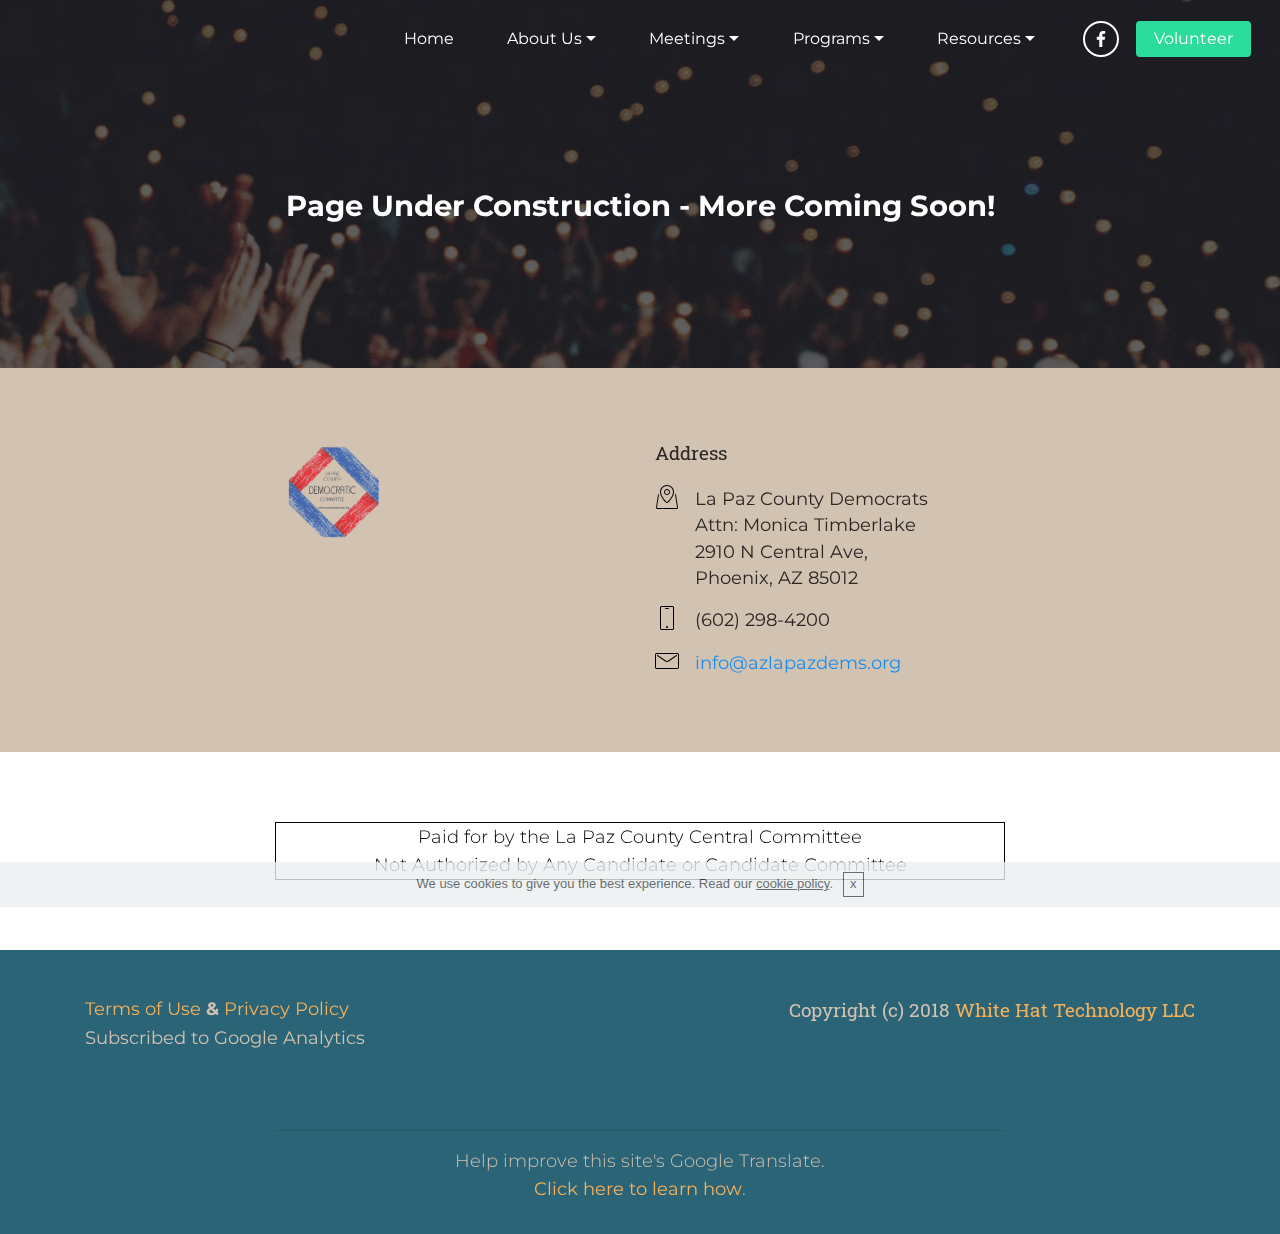
==== commit 8cf2cf36: "create github pages" ====
--- a/Blog.html
+++ b/Blog.html
@@ -7,7 +7,7 @@
   <meta name="generator" content="Mobirise v4.8.2, mobirise.com">
   <meta name="viewport" content="width=device-width, initial-scale=1, minimum-scale=1">
   <link rel="shortcut icon" href="assets/images/imageedit-1-6411943744-128x128.png" type="image/x-icon">
-  <meta name="description" content="Keep up with Apache County Dems by visiting our blog.  ">
+  <meta name="description" content="Keep up with La Paz County Dems by visiting our blog.  ">
   <title>Blog</title>
   <link rel="stylesheet" href="assets/web/assets/mobirise-icons/mobirise-icons.css">
   <link rel="stylesheet" href="assets/tether/tether.min.css">
@@ -68,7 +68,7 @@
                     </a><div class="dropdown-menu"><a class="dropdown-item text-white display-4" href="Mission.html" aria-expanded="false">Mission</a><a class="dropdown-item text-white display-4" href="CountyExecutiveBoard.html" aria-expanded="false">La Paz County Executive Board</a><a class="dropdown-item text-white display-4" href="SCCDPBylaws.html">La Paz  County Bylaws</a></div>
                 </li><li class="nav-item dropdown"><a class="nav-link link dropdown-toggle text-white display-4" href="https://mobirise.com" data-toggle="dropdown-submenu" aria-expanded="false">
                         Meetings</a><div class="dropdown-menu"><a class="text-white dropdown-item display-4" href="DemocraticClubs.html" aria-expanded="false">La Paz County Dem Clubs</a><a class="dropdown-item text-white display-4" href="http://www.azdem.org/state-committee" target="_blank">ADP Statecommittee Meetings</a></div></li><li class="nav-item dropdown"><a class="nav-link link text-white dropdown-toggle display-4" href="https://mobirise.com" aria-expanded="false" data-toggle="dropdown-submenu">
-                        Programs</a><div class="dropdown-menu"><a class="text-white dropdown-item display-4" href="http://adpacademy.azblueleader.com" aria-expanded="false" target="_blank">ADP Academy</a><a class="text-white dropdown-item display-4" href="CopperStateLeadersCoucil.html" aria-expanded="false">Copper State Leadership Council</a></div></li><li class="nav-item dropdown"><a class="nav-link link text-white dropdown-toggle display-4" href="http://www.azdem.org/candidates-elected-officials-0" aria-expanded="false" target="_blank" data-toggle="dropdown-submenu">Resources</a><div class="dropdown-menu"><a class="text-white dropdown-item display-4" href="https://www.azcleanelections.gov/en/arizona-elections/upcoming" aria-expanded="false" target="_blank">Candidates and Elections</a><a class="text-white dropdown-item display-4" href="https://servicearizona.com/voterRegistration?popularclick" aria-expanded="false" target="_blank">Register to Vote</a></div></li></ul>
+                        Programs</a><div class="dropdown-menu"><a class="text-white dropdown-item display-4" href="http://adpacademy.azblueleader.com" aria-expanded="false" target="_blank">ADP Academy</a><a class="text-white dropdown-item display-4" href="CopperStateLeadersCoucil.html" aria-expanded="false">Copper State Leadership Council</a></div></li><li class="nav-item dropdown open"><a class="nav-link link text-white dropdown-toggle display-4" href="http://www.azdem.org/candidates-elected-officials-0" aria-expanded="true" target="_blank" data-toggle="dropdown-submenu">Resources</a><div class="dropdown-menu"><a class="text-white dropdown-item display-4" href="https://www.azcleanelections.gov/en/arizona-elections/upcoming" aria-expanded="false" target="_blank">Candidates and Elections</a><a class="text-white dropdown-item display-4" href="https://servicearizona.com/voterRegistration?popularclick" aria-expanded="false" target="_blank">Register to Vote</a></div></li></ul>
             <div class="icons-menu">
               <div class="soc-item">
                 <a href="https://www.facebook.com/LaPazCountyDemocrats/" target="_blank">
@@ -84,7 +84,7 @@
             <div class="navbar-buttons mbr-section-btn"><a class="btn btn-sm btn-secondary display-4" href="http://www.azdem.org/volunteer" target="_blank">
                     Volunteer</a><div id="google_translate_element"></div><script type="text/javascript">
 function googleTranslateElementInit() {
-  new google.translate.TranslateElement({pageLanguage: 'en', layout: google.translate.TranslateElement.InlineLayout.SIMPLE, autoDisplay: false}, 'google_translate_element');
+  new google.translate.TranslateElement({pageLanguage: 'en', includedLanguages: 'es', layout: google.translate.TranslateElement.InlineLayout.SIMPLE, autoDisplay: false}, 'google_translate_element');
 }
 </script><script type="text/javascript" src="//translate.google.com/translate_a/element.js?cb=googleTranslateElementInit"></script></div>
       </div>     
--- a/assets/mobirise/css/mbr-additional.css
+++ b/assets/mobirise/css/mbr-additional.css
@@ -6502,7 +6502,7 @@
 .cid-r2UmF3Lubx {
   padding-top: 120px;
   padding-bottom: 40px;
-  background-image: url("../../../assets/images/mbr-1620x10800.jpg");
+  background-image: url("../../../assets/images/mbr-1620x10803.jpg");
 }
 .cid-r2UmF3Lubx .mbr-overlay {
   background: #232323;
